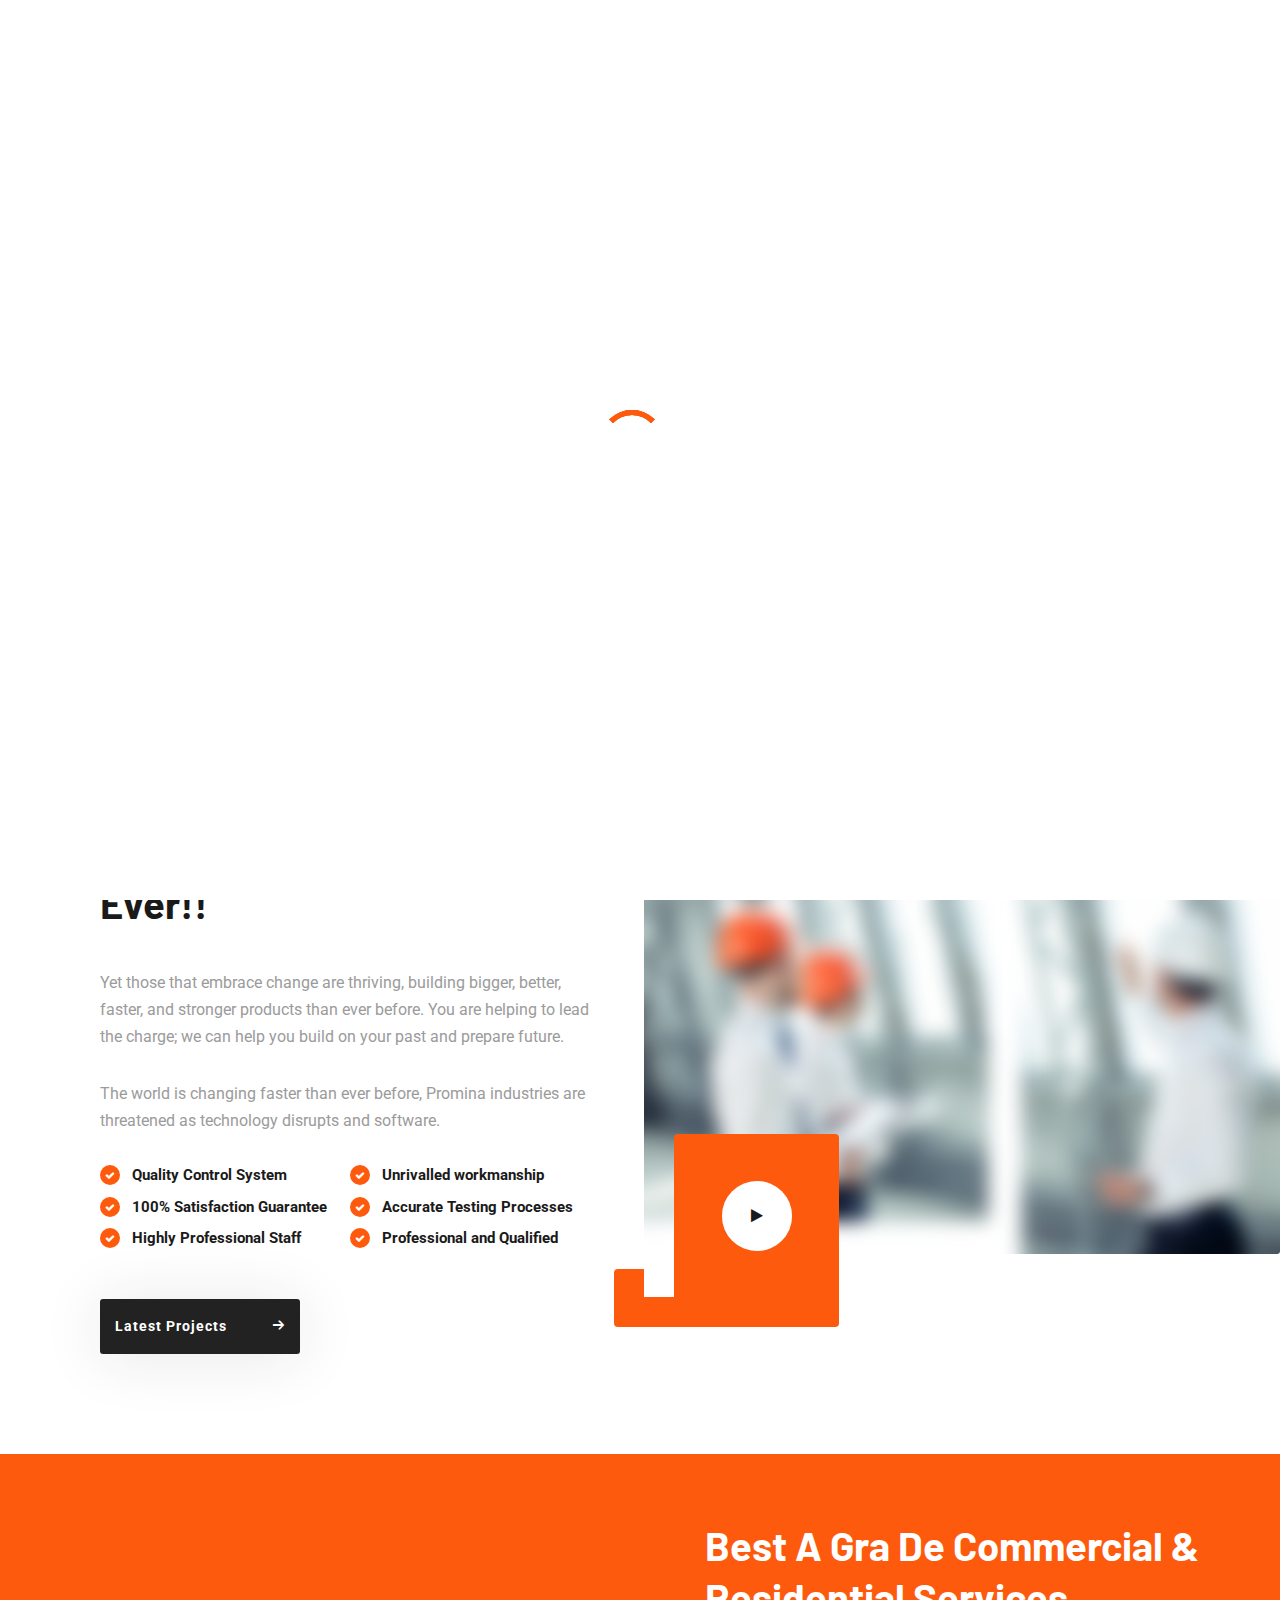
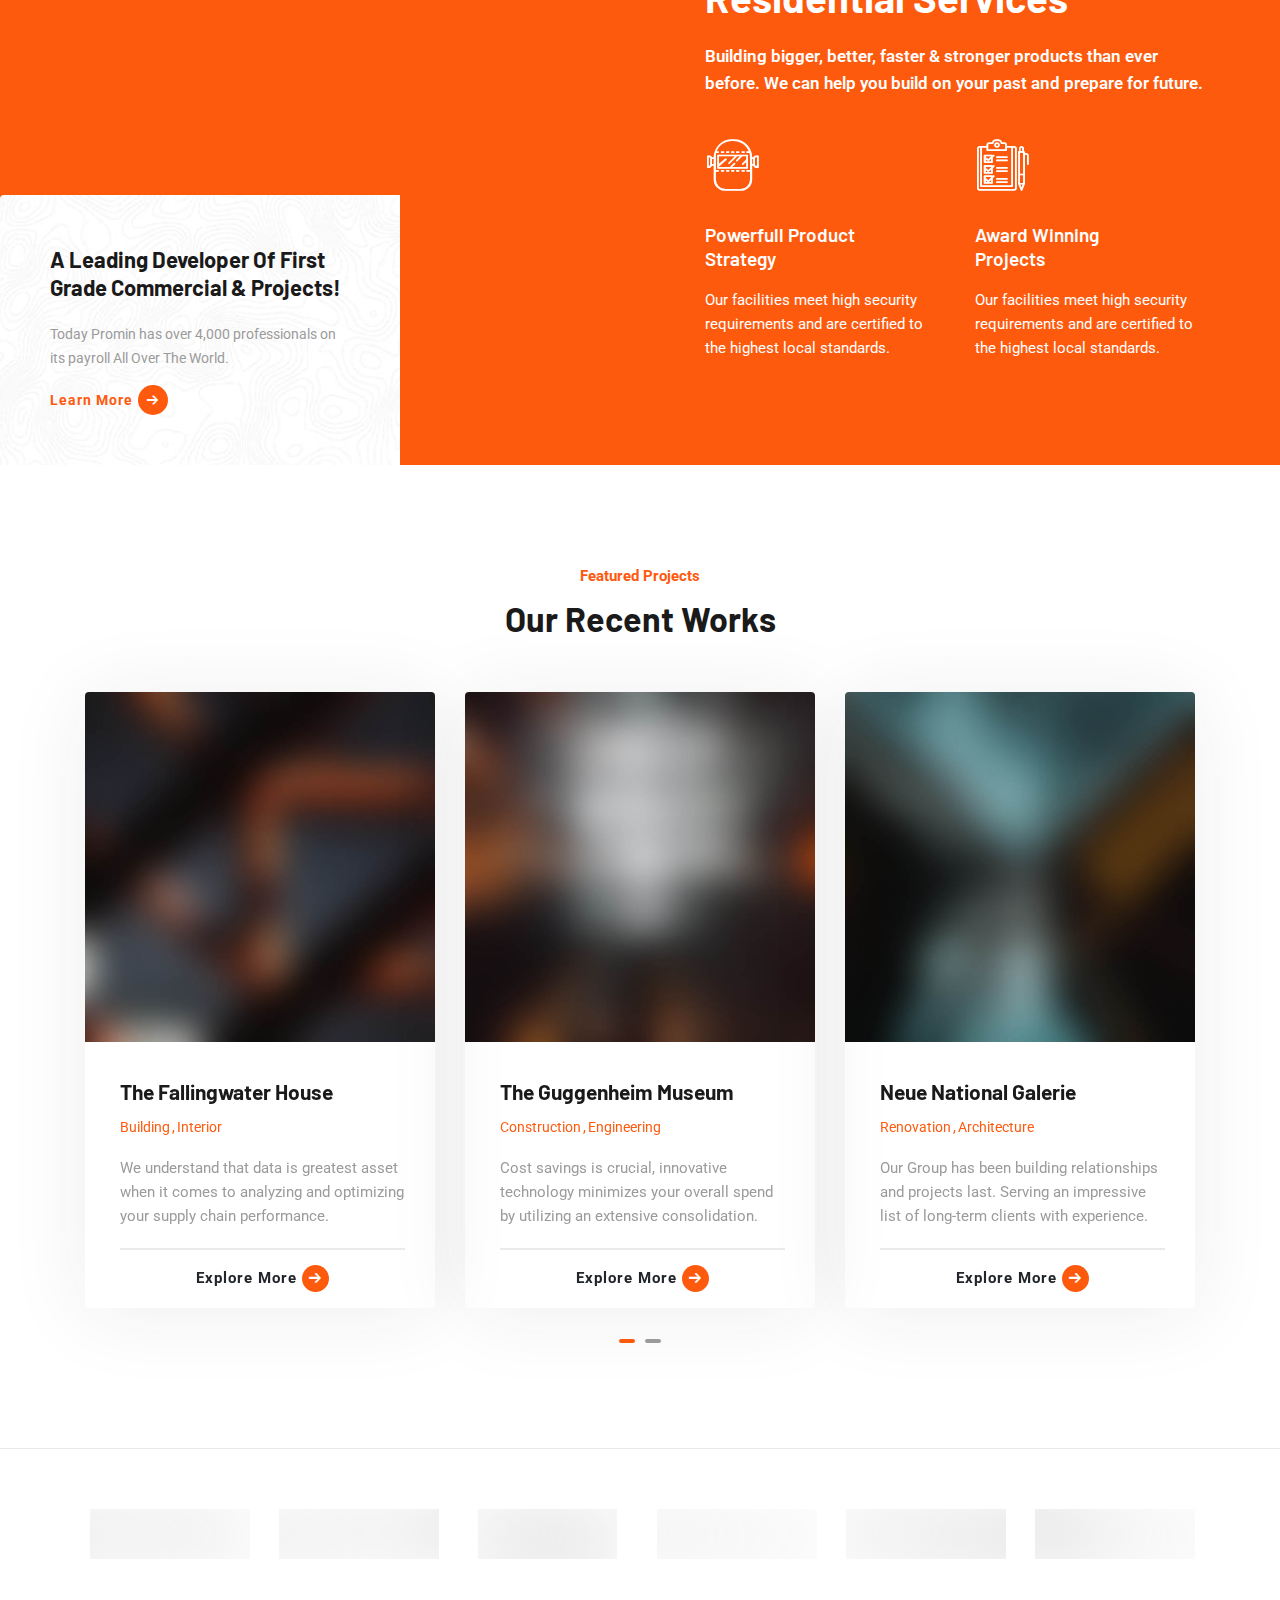
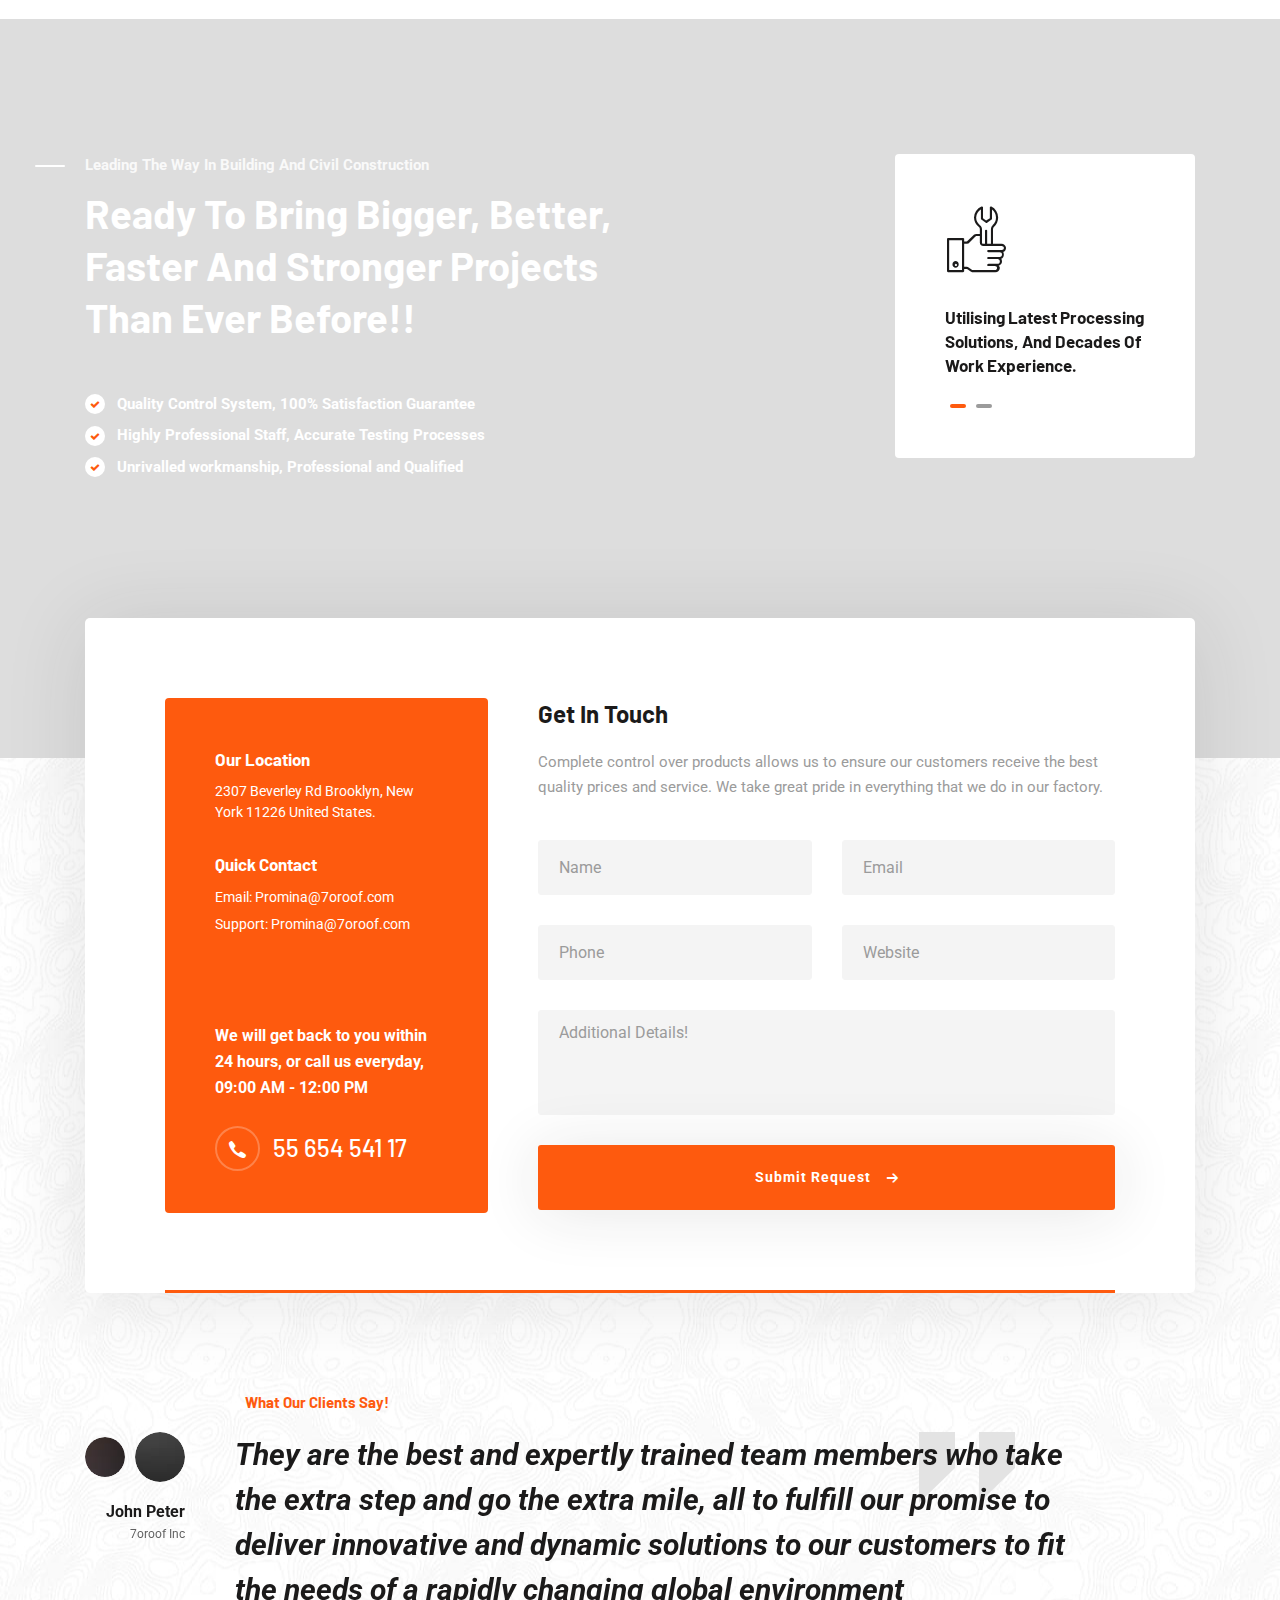
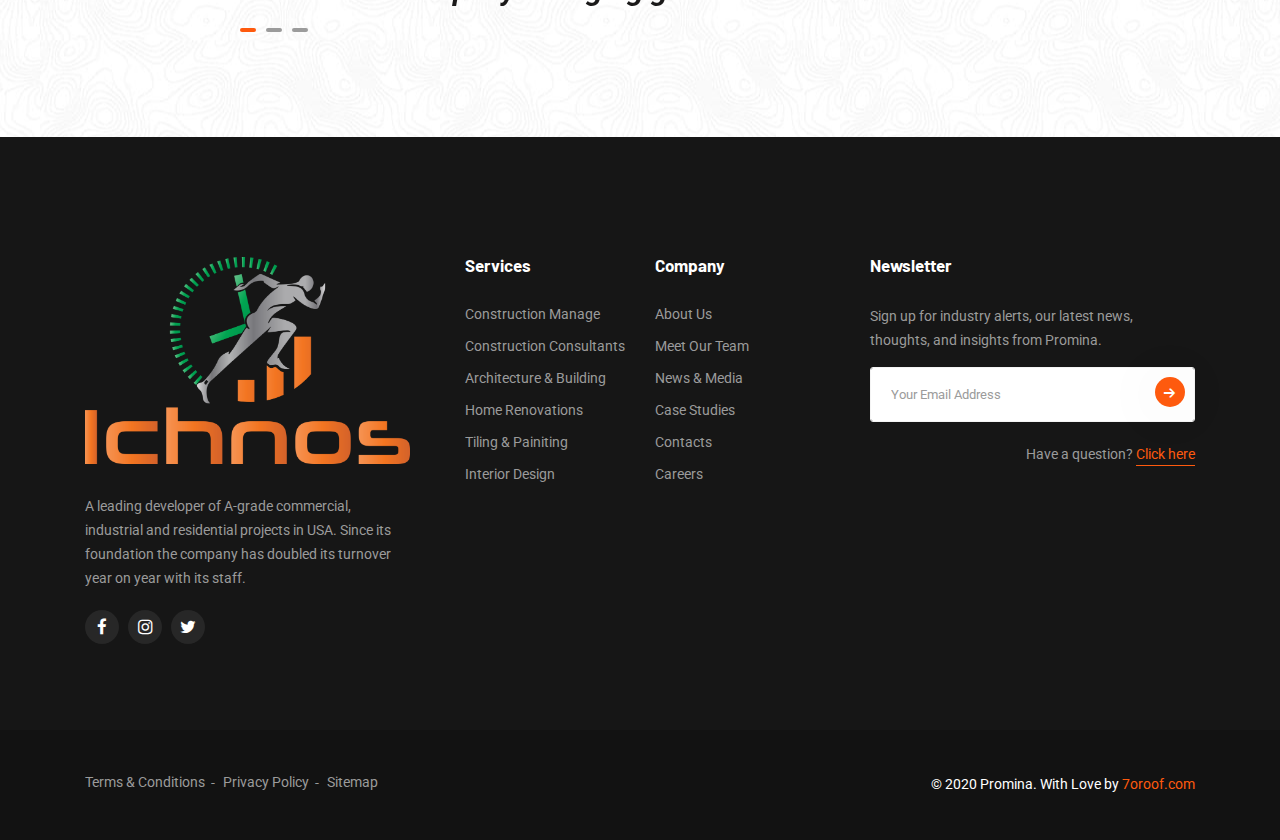
==== about-us.html @ 231f1ce7 "first commit" ====
<!DOCTYPE html>
<html lang="en">

<head>
  <meta charset="UTF-8" />
  <meta name="viewport" content="width=device-width, initial-scale=1.0" />
  <meta http-equiv="X-UA-Compatible" content="ie=edge" />
  <meta name="description" content="Promina - Construction And Building Template">
  <link href="assets/images/favicon/1.png" rel="icon">
  <title>Promina - Construction And Building Template</title>
  <link rel="stylesheet"
    href="https://fonts.googleapis.com/css?family=Barlow:400,500,600,700%7cRoboto:400,500,700&display=swap">
  <link rel="stylesheet" href="assets/css/libraries.css">
  <link rel="stylesheet" href="assets/css/style.css">
</head>

<body>
  <div class="wrapper">
    <div class="preloader">
      <div class="loading"><span></span><span></span><span></span><span></span></div>
    </div><!-- /.preloader -->

    <!-- =========================
        Header
    =========================== -->
    <header class="header header-transparent header-layout1">
      <nav class="navbar navbar-expand-lg sticky-navbar">
        <div class="container-fluid">
          <a class="navbar-brand" href="index.html">
            <img src="assets/images/logo/ichnos-png.png" class="logo-light" alt="logo" style="width:146px;height:70px">
            <img src="assets/images/logo/ichnos-png.png" class="logo-dark" alt="logo" style="width:146px;height:70px">
          </a>
          <button class="navbar-toggler" type="button">
            <span class="menu-lines"><span></span></span>
          </button>
          <div class="collapse navbar-collapse" id="mainNavigation">
            <ul class="navbar-nav">
              <li class="nav__item with-dropdown">
                <a href="index.html" class="dropdown-toggle nav__item-link">Home</a>
                <i class="fa fa-angle-down" data-toggle="dropdown"></i>
                <ul class="dropdown-menu">
                  <li class="nav__item"><a href="index.html" class="nav__item-link">Home Moderm</a></li>
                  <!-- /.nav-item -->
                  <li class="nav__item"><a href="home-classic.html" class="nav__item-link">Home classic</a></li>
                  <!-- /.nav-item -->
                  <li class="nav__item"><a href="home-architecture.html" class="nav__item-link">Home Architecture</a>
                  </li>
                  <!-- /.nav-item -->
                </ul><!-- /.dropdown-menu -->
              </li><!-- /.nav-item -->
              <li class="nav__item with-dropdown">
                <a href="about-us.html" class="dropdown-toggle nav__item-link active">Company</a>
                <i class="fa fa-angle-down" data-toggle="dropdown"></i>
                <ul class="dropdown-menu">
                  <li class="nav__item"><a href="about-us.html" class="nav__item-link">About Us</a></li>
                  <!-- /.nav-item -->
                 
                  <!-- /.nav-item -->
                </ul><!-- /.dropdown-menu -->
              </li><!-- /.nav-item -->
              <li class="nav__item with-dropdown">
                <a href="services.html" class="dropdown-toggle nav__item-link">Services</a>
                <i class="fa fa-angle-down" data-toggle="dropdown"></i>
                <ul class="dropdown-menu">
                  <li class="nav__item"><a href="services-single-service.html" class="nav__item-link">Construction
                      Manage</a></li>
                  <!-- /.nav-item -->
                  <li class="nav__item"><a href="services-single-service.html" class="nav__item-link">Construction
                      Consultants</a></li>
                  <!-- /.nav-item -->
                  <li class="nav__item"><a href="services-single-service.html" class="nav__item-link">Architecture &
                      Building</a></li>
                  <!-- /.nav-item -->
                  <li class="nav__item"><a href="services-single-service.html" class="nav__item-link">Home
                      Renovations</a></li>
                  <!-- /.nav-item -->
                  <li class="nav__item"><a href="services-single-service.html" class="nav__item-link">Tiling &
                      Painiting</a></li>
                  <!-- /.nav-item -->
                  <li class="nav__item"><a href="services-single-service.html" class="nav__item-link">Interior
                      Design</a></li>
                  <!-- /.nav-item -->
                </ul><!-- /.dropdown-menu -->
              </li><!-- /.nav-item -->
              <li class="nav__item with-dropdown">
                <a href="projects-grid.html" class="dropdown-toggle nav__item-link">Projects</a>
                <i class="fa fa-angle-down" data-toggle="dropdown"></i>
                <ul class="dropdown-menu">
                  <li class="nav__item"><a href="projects-grid.html" class="nav__item-link">projects grid</a></li>
                  <!-- /.nav-item -->
                  <li class="nav__item"><a href="projects-standard.html" class="nav__item-link">projects standard</a>
                  </li><!-- /.nav-item -->
                  <li class="nav__item"><a href="projects-carousel.html" class="nav__item-link">projects carousel</a>
                  </li><!-- /.nav-item -->
                  <li class="nav__item"><a href="projects-single-project.html" class="nav__item-link">projects
                      single</a></li><!-- /.nav-item -->
                </ul><!-- /.dropdown-menu -->
              </li><!-- /.nav-item -->
              <li class="nav__item with-dropdown">
                <a href="blog.html" class="dropdown-toggle nav__item-link">News & Media</a>
                <i class="fa fa-angle-down" data-toggle="dropdown"></i>
                <ul class="dropdown-menu">
                  <li class="nav__item">
                    <a href="blog.html" class="nav__item-link">Blog Grid</a>
                  </li><!-- /.nav-item -->
                  <li class="nav__item">
                    <a href="blog-single-post.html" class="nav__item-link">Single Blog Post</a>
                  </li><!-- /.nav-item -->
                </ul><!-- /.dropdown-menu -->
              </li><!-- /.nav-item -->
              <li class="nav__item">
                <a href="contacs.html" class="nav__item-link">Contacts</a>
              </li><!-- /.nav-item -->
              
            </ul><!-- /.navbar-nav -->
          </div><!-- /.navbar-collapse -->
          <div class="contact__number d-flex align-items-center">
            <i class="icon-phone"></i>
            <a href="tel:5565454117">55 654 541 17</a>
          </div><!-- /.contact__numbr -->
        </div><!-- /.container -->
      </nav><!-- /.navabr -->
    </header><!-- /.Header -->

    <!-- ========================
       page title 
    =========================== -->
    <section class="page-title page-title-layout1 bg-overlay bg-overlay-2 bg-parallax">
      <div class="bg-img"><img src="assets/images/page-titles/1.jpg" alt="background"></div>
      <div class="container">
        <div class="row">
          <div class="col-sm-12 col-md-12 col-lg-12 col-xl-6">
            <span class="pagetitle__subheading">World's Leading Industry Corporation!</span>
            <h1 class="pagetitle__heading">Best A Grade Commercial & Residential Services</h1>
            <a href="projects-grid.html" class="btn btn__white btn__bordered btn__icon">
              <span>Latest Projects</span><i class="icon-arrow-right"></i>
            </a>
          </div><!-- /.col-xl-6 -->
        </div><!-- /.row -->
      </div><!-- /.container -->
    </section><!-- /.page-title -->

    <!-- ========================
      About Layout 2
    =========================== -->
    <section class="about-layout2">
      <div class="container-fluid">
        <div class="row">
          <div class="text-block">
            <div class="heading-layout2 mb-30">
              <span class="heading__subtitle">Leading The Way In Building And Civil Construction</span>
              <h2 class="heading__title">Bigger, Better, Faster And Stronger Projects Than Ever!!</h2>
              <p class="heading__desc mb-30 mt-40">Yet those that embrace change are thriving, building bigger, better,
                faster, and
                stronger products than ever before. You are helping to lead the charge; we can help you build on your
                past and prepare future.</p>
              <p class="heading__desc">The world is changing faster than ever before, Promina industries are
                threatened
                as technology disrupts and software.</p>
            </div><!-- /heading -->
            <ul class="list-items list-unstyled mb-40">
              <li>Quality Control System</li>
              <li>Unrivalled workmanship</li>
              <li>100% Satisfaction Guarantee</li>
              <li>Accurate Testing Processes</li>
              <li>Highly Professional Staff</li>
              <li>Professional and Qualified</li>
            </ul>
            <a href="projects-grid.html" class="btn btn__secondary btn__icon">
              <span>Latest Projects</span><i class="icon-arrow-right"></i>
            </a>
          </div><!-- /.col-xl-7 -->
          <div class="imgs-block mt-50">
            <div class="about__img">
              <img src="assets/images/about/2.png" alt="about" class="img-fluid w-100">
            </div><!-- /.about-img -->
            <div class="video__box">
              <a class="video__btn video__btn-white popup-video" href="https://www.youtube.com/watch?v=-Op6Biqn6eA">
                <div class="video__player">
                  <span class="video__player-animation"></span>
                  <span class="video__player-animation video__player-animation-2"></span>
                  <i class="fa fa-play"></i>
                </div>
              </a>
            </div><!-- /.video__box -->
          </div><!-- /.col-xl-5 -->
        </div><!-- /.row -->
      </div><!-- /.container -->
    </section><!-- /.About Layout 2 -->

    <!-- =========================
       Banner layout 1
      =========================== -->
    <section class="banner-layout1 p-0">
      <div class="container-fluid col-padding-0 bg-theme">
        <div class="row">
          <div class="col-sm-12 col-md-12 col-lg-6 background-banner">
            <div class="bg-img"><img src="assets/images/banners/1.jpg" alt="background"></div>
            <div class="cta__banner">
              <div class="bg-img"><img src="assets/images/backgrounds/1.jpg" alt="background"></div>
              <h5 class="cta__title">A Leading Developer Of First
                Grade Commercial & Projects! </h5>
              <p class="cta__desc">Today Promin has over 4,000 professionals on its payroll All Over The World.</p>
              <a href="#" class="btn btn__primary btn__link">
                <span>Learn More</span> <i class="icon-arrow-right"></i>
              </a>
            </div><!-- /.cta__banner -->
          </div><!-- /.col-lg-6 -->
          <div class="col-sm-12 col-md-12 col-lg-6">
            <div class="inner-padding">
              <div class="heading-layout2 heading-light mb-40">
                <h2 class="heading__title">Best A Gra de Commercial & Residential Services</h2>
                <p class="heading__desc">Building bigger, better, faster & stronger products than ever before. We can
                  help you build on your past and prepare for future.</p>
              </div><!-- /.heading -->
              <div class="row fancybox-light">
                <!-- fancybox item #1 -->
                <div class="col-sm-6 col-md-6 col-lg-6">
                  <div class="fancybox-item">
                    <div class="fancybox__icon">
                      <i class="icon-welding"></i>
                    </div><!-- /.fancybox-icon -->
                    <div class="fancybox__content">
                      <h4 class="fancybox__title">Powerfull Product<br> Strategy</h4>
                      <p class="fancybox__desc">Our facilities meet high security requirements and are certified to the
                        highest local standards.</p>
                    </div><!-- /.fancybox-content -->
                  </div><!-- /.fancybox-item -->
                </div><!-- /.col-lg-6 -->
                <!-- fancybox item #2 -->
                <div class="col-sm-6 col-md-6 col-lg-6">
                  <div class="fancybox-item">
                    <div class="fancybox__icon">
                      <i class="icon-checklist"></i>
                    </div><!-- /.fancybox-icon -->
                    <div class="fancybox__content">
                      <h4 class="fancybox__title">Award Winning <br>Projects </h4>
                      <p class="fancybox__desc">Our facilities meet high security requirements and are certified to the
                        highest local standards.</p>
                    </div><!-- /.fancybox-content -->
                  </div><!-- /.fancybox-item -->
                </div><!-- /.col-lg-6 -->
              </div><!-- /.row -->
            </div>
          </div><!-- /.col-lg-6 -->
        </div><!-- /.row -->
      </div><!-- /.container -->
    </section><!-- /.Banner layout 1 -->

    <!-- =========================== 
      portfolio standard carousel
    ============================= -->
    <section class="portfolio-standard portfolio-standard-carousel">
      <div class="container">
        <div class="row">
          <div class="col-sm-12 col-md-12 col-lg-6 offset-lg-3">
            <div class="heading text-center mb-50">
              <span class="heading__subtitle">Featured Projects</span>
              <h2 class="heading__title">Our Recent Works</h2>
            </div><!-- /.heading -->
          </div><!-- /.col-lg-6 -->
        </div>
        <div class="row">
          <div class="col-sm-12 col-md-12 col-lg-12">
            <div class="slick-carousel"
              data-slick='{"slidesToShow": 3, "slidesToScroll": 3, "arrows": false, "dots": true, "responsive": [ {"breakpoint": 992, "settings": {"slidesToShow": 2}}, {"breakpoint": 767, "settings": {"slidesToShow": 2}}, {"breakpoint": 480, "settings": {"slidesToShow": 1}}]}'>
              <!-- portfolio item #1 -->
              <div class="portfolio-item">
                <div class="portfolio__img">
                  <img src="assets/images/portfolio/grid/1.jpg" alt="portfolio img">
                </div><!-- /.portfolio-img -->
                <div class="portfolio__content">
                  <h4 class="portfolio__title"><a href="#">The Fallingwater House</a></h4>
                  <div class="portfolio__cat">
                    <a href="#">Building</a><a href="#">Interior</a>
                  </div><!-- /.portfolio-cat -->
                  <p class="portfolio__desc">We understand that data is greatest asset when it comes to analyzing and
                    optimizing your supply chain performance.</p>
                  <a href="projects-single-project.html" class="btn btn__loadMore"><span>Explore More</span><i
                      class="icon-arrow-right"></i></a>
                </div><!-- /.portfolio-content -->
              </div><!-- /.portfolio-item -->
              <!-- portfolio item #2 -->
              <div class="portfolio-item">
                <div class="portfolio__img">
                  <img src="assets/images/portfolio/grid/2.jpg" alt="portfolio img">
                </div><!-- /.portfolio-img -->
                <div class="portfolio__content">
                  <h4 class="portfolio__title"><a href="#">The Guggenheim Museum</a></h4>
                  <div class="portfolio__cat">
                    <a href="#">Construction</a><a href="#">Engineering</a>
                  </div><!-- /.portfolio-cat -->
                  <p class="portfolio__desc">Cost savings is crucial, innovative technology minimizes your overall spend
                    by utilizing an extensive consolidation.</p>
                  <a href="projects-single-project.html" class="btn btn__loadMore"><span>Explore More</span><i
                      class="icon-arrow-right"></i></a>
                </div><!-- /.portfolio-content -->
              </div><!-- /.portfolio-item -->
              <!-- portfolio item #3 -->
              <div class="portfolio-item">
                <div class="portfolio__img">
                  <img src="assets/images/portfolio/grid/3.jpg" alt="portfolio img">
                </div><!-- /.portfolio-img -->
                <div class="portfolio__content">
                  <h4 class="portfolio__title"><a href="#">Neue National Galerie</a></h4>
                  <div class="portfolio__cat">
                    <a href="#">Renovation</a><a href="#">Architecture</a>
                  </div><!-- /.portfolio-cat -->
                  <p class="portfolio__desc">Our Group has been building relationships and projects last. Serving an
                    impressive list of long-term clients with experience.</p>
                  <a href="projects-single-project.html" class="btn btn__loadMore"><span>Explore More</span><i
                      class="icon-arrow-right"></i></a>
                </div><!-- /.portfolio-content -->
              </div><!-- /.portfolio-item -->
              <!-- portfolio item #4 -->
              <div class="portfolio-item">
                <div class="portfolio__img">
                  <img src="assets/images/portfolio/grid/4.jpg" alt="portfolio img">
                </div><!-- /.portfolio-img -->
                <div class="portfolio__content">
                  <h4 class="portfolio__title"><a href="#">Sagrada Familia</a></h4>
                  <div class="portfolio__cat">
                    <a href="#">Construstion</a><a href="#">Cuilding</a>
                  </div><!-- /.portfolio-cat -->
                  <p class="portfolio__desc">Cost savings is crucial, innovative technology minimizes your overall spend
                    by utilizing an extensive consolidation.</p>
                  <a href="projects-single-project.html" class="btn btn__loadMore"><span>Explore More</span><i
                      class="icon-arrow-right"></i></a>
                </div><!-- /.portfolio-content -->
              </div><!-- /.portfolio-item -->
              <!-- portfolio item #5 -->
              <div class="portfolio-item">
                <div class="portfolio__img">
                  <img src="assets/images/portfolio/grid/5.jpg" alt="portfolio img">
                </div><!-- /.portfolio-img -->
                <div class="portfolio__content">
                  <h4 class="portfolio__title"><a href="#">Heydar Aliyev Center</a></h4>
                  <div class="portfolio__cat">
                    <a href="#">Engineering</a><a href="#">Renovation</a>
                  </div><!-- /.portfolio-cat -->
                  <p class="portfolio__desc">Our Group has been building relationships and projects last. Serving an
                    impressive list of long-term clients with experience.</p>
                  <a href="projects-single-project.html" class="btn btn__loadMore"><span>Explore More</span><i
                      class="icon-arrow-right"></i></a>
                </div><!-- /.portfolio-content -->
              </div><!-- /.portfolio-item -->
              <!-- portfolio item #6 -->
              <div class="portfolio-item">
                <div class="portfolio__img">
                  <img src="assets/images/portfolio/grid/6.jpg" alt="portfolio img">
                </div><!-- /.portfolio-img -->
                <div class="portfolio__content">
                  <h4 class="portfolio__title"><a href="#">Cathedral of Brasilia</a></h4>
                  <div class="portfolio__cat">
                    <a href="#">Building</a><a href="#">Modern</a>
                  </div><!-- /.portfolio-cat -->
                  <p class="portfolio__desc">We understand that data is greatest asset when it comes to analyzing and
                    optimizing your supply chain performance.</p>
                  <a href="projects-single-project.html" class="btn btn__loadMore"><span>Explore More</span><i
                      class="icon-arrow-right"></i></a>
                </div><!-- /.portfolio-content -->
              </div><!-- /.portfolio-item -->
            </div><!-- /.slick-carousel -->
          </div><!-- /.col-lg-12 -->
        </div><!-- /.row -->
      </div><!-- /.container -->
    </section><!-- /.portfolio standard carousel -->

    <!-- =====================
         Clients
      ======================== -->
    <section class="clients border-top">
      <div class="container">
        <div class="row">
          <div class="col-sm-12 col-md-12 col-lg-12">
            <div class="slick-carousel"
              data-slick='{"slidesToShow": 6, "arrows": false, "dots": false, "autoplay": true,"autoplaySpeed": 2000, "infinite": true, "responsive": [ {"breakpoint": 992, "settings": {"slidesToShow": 4}}, {"breakpoint": 767, "settings": {"slidesToShow": 3}}, {"breakpoint": 480, "settings": {"slidesToShow": 2}}]}'>
              <div class="client">
                <a href="#"><img src="assets/images/clients/1.png" alt="client"></a>
              </div><!-- /.client -->
              <div class="client">
                <a href="#"><img src="assets/images/clients/2.png" alt="client"></a>
              </div><!-- /.client -->
              <div class="client">
                <a href="#"><img src="assets/images/clients/3.png" alt="client"></a>
              </div><!-- /.client -->
              <div class="client">
                <a href="#"><img src="assets/images/clients/4.png" alt="client"></a>
              </div><!-- /.client -->
              <div class="client">
                <a href="#"><img src="assets/images/clients/5.png" alt="client"></a>
              </div><!-- /.client -->
              <div class="client">
                <a href="#"><img src="assets/images/clients/6.png" alt="client"></a>
              </div><!-- /.client -->
              <div class="client">
                <a href="#"><img src="assets/images/clients/3.png" alt="client"></a>
              </div><!-- /.client -->
              <div class="client">
                <a href="#"><img src="assets/images/clients/4.png" alt="client"></a>
              </div><!-- /.client -->
            </div><!-- /.carousel -->
          </div><!-- /.col-lg-12 -->
        </div><!-- /.row -->
      </div><!-- /.container -->
    </section><!-- /.clients -->

    <!-- =========================
       Banner layout 2
      =========================== -->
    <section class="banner-layout2 bg-overlay bg-parallax">
      <div class="bg-img"><img src="assets/images/banners/3.jpg" alt="background"></div>
      <div class="container">
        <div class="row">
          <div class="col-sm-12 col-md-12 col-lg-6">
            <div class="heading-layout2 heading-light mb-50">
              <span class="heading__subtitle">Leading The Way In Building And Civil Construction</span>
              <h2 class="heading__title">Ready to Bring Bigger, Better, Faster And Stronger Projects Than Ever Before!!
              </h2>
            </div><!-- /.heading -->
            <ul class="list-items list-items-white list-unstyled mb-40">
              <li>Quality Control System, 100% Satisfaction Guarantee</li>
              <li>Highly Professional Staff, Accurate Testing Processes</li>
              <li>Unrivalled workmanship, Professional and Qualified</li>
            </ul>
          </div><!-- /.col-lg-6 -->
          <div class="col-sm-12 col-md-12 col-lg-6">
            <div class="info-slider-wrapper d-flex justify-content-end">
              <div class="info__slider">
                <div class="slick-carousel" data-slick='{"slidesToShow": 1, "arrows": false, "dots": true}'>
                  <div class="info__slider-item">
                    <div class="info__slider-icon"><i class="icon-wrench5"></i></div>
                    <h5 class="info__slider-title">Utilising latest processing solutions, and decades of work
                      experience.</h5>
                  </div><!-- /.info__slider-item -->
                  <div class="info__slider-item">
                    <div class="info__slider-icon"><i class="icon-wheelbarrow"></i></div>
                    <h5 class="info__slider-title">Designing, construction, planning & infrastructures management
                      such.</h5>
                  </div><!-- /.info__slider-item -->
                </div>
              </div><!-- /.info__slider -->
            </div>
          </div><!-- /.col-lg-6 -->
        </div><!-- /.row -->
      </div><!-- /.container -->
    </section><!-- /.Banner layout 2 -->

    <div>
      <div class="bg-img background-size-auto"><img src="assets/images/backgrounds/1.jpg" alt="background"></div>

      <!-- ==========================
        contact layout 2
    =========================== -->
      <section class="contact-layout2 p-0">
        <div class="container">
          <div class="row">
            <div class="col-sm-12 col-md-12 col-lg-12">
              <div class="contact-panel mt--140">
                <div class="contact__panel-info">
                  <div class="contact__panel-info-top">
                    <div class="contact-info-box">
                      <h4 class="contact__info-box-title">Our Location</h4>
                      <ul class="contact__info-list list-unstyled">
                        <li>2307 Beverley Rd Brooklyn, New York 11226 United States.</li>
                      </ul><!-- /.contact__info-list -->
                    </div><!-- /.contact-info-box -->
                    <div class="contact-info-box">
                      <h4 class="contact__info-box-title">Quick Contact</h4>
                      <ul class="contact__info-list list-unstyled">
                        <li>Email: <a href="mailto:Promina@7oroof.com">Promina@7oroof.com</a></li>
                        <li>Support: <a href="mailto:Promina@7oroof.com">Promina@7oroof.com</a></li>
                      </ul><!-- /.contact__info-list -->
                    </div><!-- /.contact-info-box -->
                  </div><!-- /.contact__panel-info-top -->
                  <div class="contact__panel-info-bottom">
                    <strong class="contact__panel-info-title">We will get back to you within 24 hours, or call us
                      everyday, 09:00 AM - 12:00 PM</strong>
                    <div class="contact__number d-flex align-items-center">
                      <i class="icon-phone"></i>
                      <a href="tel:5565454117">55 654 541 17</a>
                    </div>
                  </div><!-- /.contact__panel-info-bottom -->
                </div><!-- /.contact__panel-info -->
                <form method="post" action="assets/php/contact.php" id="contactForm" class="contact__panel-form">
                  <div class="row">
                    <div class="col-sm-12">
                      <h4 class="contact__panel-title">Get In Touch</h4>
                      <p class="contact__panel-desc mb-40">Complete control over products allows us to ensure our
                        customers receive the best quality prices and service. We take great pride in everything that we
                        do in our factory.</p>
                    </div>
                    <div class="col-sm-6 col-md-6 col-lg-6">
                      <div class="form-group">
                        <input type="text" class="form-control" placeholder="Name" id="contact-name" name="contact-name"
                          required>
                      </div>
                    </div><!-- /.col-lg-6 -->
                    <div class="col-sm-6 col-md-6 col-lg-6">
                      <div class="form-group">
                        <input type="email" class="form-control" placeholder="Email" id="contact-email"
                          name="contact-email" required>
                      </div>
                    </div><!-- /.col-lg-6 -->
                    <div class="col-sm-6 col-md-6 col-lg-6">
                      <div class="form-group">
                        <input type="text" class="form-control" placeholder="Phone" id="contact-Phone"
                          name="contact-phone" required>
                      </div>
                    </div><!-- /.col-lg-6 -->
                    <div class="col-sm-6 col-md-6 col-lg-6">
                      <div class="form-group">
                        <input type="text" class="form-control" placeholder="Website" id="contact-subject"
                          name="contact-subject" required>
                      </div>
                    </div><!-- /.col-lg-6 -->
                    <div class="col-sm-12 col-md-12 col-lg-12">
                      <div class="form-group">
                        <textarea class="form-control" placeholder="Additional Details!" placeholder="Message"
                          id="contact-messgae" name="contact-messgae" required></textarea>
                      </div>
                    </div><!-- /.col-lg-12 -->
                    <div class="col-sm-12 col-md-12 col-lg-12">
                      <button type="submit" class="btn btn__primary btn__block  btn__lg">
                        <span class="mx-2">Submit Request</span><i class="icon-arrow-right mx-2"></i>
                      </button>
                      <div class="contact-result"></div>
                    </div><!-- /.col-lg-12 -->
                  </div><!-- /.row -->
                </form>
              </div><!-- /.contact__panel -->
            </div><!-- /.col-lg-12 -->
          </div><!-- /.row -->
        </div><!-- /.container -->
      </section><!-- /.contact layout 2 -->

      <!-- ========================= 
      Testimonials layout 1
   =========================  -->
      <section class="testimonials testimonials-layout1">
        <div class="container">
          <div class="row">
            <div class="col-sm-12 col-md-12 col-lg-12">
              <div class="heading">
                <h2 class="heading__title color-theme">What Our Clients Say!</h2>
              </div><!-- /.heading -->
            </div><!-- /.col-lg-6 -->
          </div><!-- /.row -->
          <div class="row">
            <div class="col-sm-12 col-md-12 col-lg-12">
              <div class="testimonials-wrapper">
                <div class="slider-nav">
                  <div class="slick__nav-item">
                    <span class="testimonial__thumb">
                      <img src="assets/images/testimonials/thumbs/1.jpg" alt="author thumb">
                    </span><!-- /.testimonial-thumb -->
                    <span class="testimonial__meta">
                      <span class="testimonial__meta-title">John Peter</span>
                      <span class="testimonial__meta-desc">7oroof Inc</span>
                    </span><!-- /.testimonial-meta -->
                  </div>
                  <div class="slick__nav-item">
                    <span class="testimonial__thumb">
                      <img src="assets/images/testimonials/thumbs/2.jpg" alt="author thumb">
                    </span><!-- /.testimonial-thumb -->
                    <span class="testimonial__meta">
                      <span class="testimonial__meta-title">Sami Wade</span>
                      <span class="testimonial__meta-desc">Trustry</span>
                    </span><!-- /.testimonial-meta -->
                  </div>
                  <div class="slick__nav-item">
                    <span class="testimonial__thumb">
                      <img src="assets/images/testimonials/thumbs/3.jpg" alt="author thumb">
                    </span><!-- /.testimonial-thumb -->
                    <span class="testimonial__meta">
                      <span class="testimonial__meta-title">Sami Wade</span>
                      <span class="testimonial__meta-desc">Trustry</span>
                    </span><!-- /.testimonial-meta -->
                  </div>
                </div><!-- /.slcik-nav -->
                <div class="slider-with-navs">
                  <!-- Testimonial #1 -->
                  <div class=" testimonial-item">
                    <div class="testimonial__content">
                      <p class="testimonial__desc">They are the best and expertly trained team members who take the
                        extra step and go the extra mile, all to fulfill our promise to deliver innovative and dynamic
                        solutions to our customers to fit the needs of a rapidly changing global environment</p>
                    </div><!-- /.testimonial-content -->
                  </div><!-- /. testimonial-item -->
                  <!-- Testimonial #2 -->
                  <div class=" testimonial-item">
                    <div class="testimonial__content">
                      <p class="testimonial__desc">All to fulfill our promise to deliver innovative and dynamic
                        solutions to our customers to fit the needs of a rapidly changing global environment. They are
                        the best
                        and expertly trained team members who take the extra step and go the extra mile.</p>
                    </div><!-- /.testimonial-content -->
                  </div><!-- /. testimonial-item -->
                  <!-- Testimonial #3 -->
                  <div class=" testimonial-item">
                    <div class="testimonial__content">
                      <p class="testimonial__desc">They are the best and expertly trained team members who take the
                        extra step and go the extra mile, all to fulfill our promise to deliver innovative and dynamic
                        solutions to our customers to fit the needs of a rapidly changing global environment.</p>
                    </div><!-- /.testimonial-content -->
                  </div><!-- /. testimonial-item -->
                </div>
              </div>
            </div><!-- /.col-lg-12 -->
          </div><!-- /.row -->
        </div><!-- /.container -->
      </section><!-- /.testimonials 1 -->

    </div>

    <!-- ========================
      Footer
    ========================== -->
    <footer class="footer">
      <div class="footer-top">
        <div class="container">
          <div class="row">
            <div class="col-sm-12 col-md-6 col-lg-3 col-xl-4 footer__widget footer__widget-about">
              <div class="footer__widget-content">
                <img src="assets/images/logo/ichnos-png.png" alt="logo" class="mb-30">
                <p class="mb-20">A leading developer of A-grade commercial, industrial and residential projects in USA.
                  Since its foundation the company has doubled its turnover year on year with its staff.</p>
                <ul class="social__icons list-unstyled">
                  <li><a href="#"><i class="fa fa-facebook"></i></a></li>
                  <li><a href="#"><i class="fa fa-instagram"></i></a></li>
                  <li><a href="#"><i class="fa fa-twitter"></i></a></li>
                </ul><!-- /.social-icons -->
              </div>
            </div><!-- /.col-xl-4 -->
            <div class="col-6 col-sm-6 col-md-6 col-lg-2 col-xl-2 footer__widget footer__widget-nav">
              <h6 class="footer__widget-title">Services</h6>
              <div class="footer__widget-content">
                <nav>
                  <ul class="list-unstyled">
                    <li><a href="#">Construction Manage</a></li>
                    <li><a href="#">Construction Consultants</a></li>
                    <li><a href="#">Architecture & Building</a></li>
                    <li><a href="#">Home Renovations</a></li>
                    <li><a href="#">Tiling & Painiting</a></li>
                    <li><a href="#">Interior Design</a></li>
                  </ul>
                </nav>
              </div><!-- /.footer-widget-content -->
            </div><!-- /.col-xl-2 -->
            <div class="col-6 col-sm-6 col-md-6 col-lg-2 col-xl-2 footer__widget footer__widget-nav">
              <h6 class="footer__widget-title">Company</h6>
              <div class="footer__widget-content">
                <nav>
                  <ul class="list-unstyled">
                    <li><a href="about-us.html">About Us</a></li>
                    <li><a href="leadership-team.html">Meet Our Team</a></li>
                    <li><a href="blog.html">News & Media</a></li>
                    <li><a href="projects-grid.html">Case Studies</a></li>
                    <li><a href="contacs.html">Contacts</a></li>
                    <li><a href="careers.html">Careers</a></li>
                  </ul>
                </nav>
              </div><!-- /.footer-widget-content -->
            </div><!-- /.col-xl-2 -->
            <div class="col-sm-12 col-md-6 col-lg-4 col-xl-4 footer__widget footer__widget-newsletter">
              <h6 class="footer__widget-title">Newsletter</h6>
              <div class="footer__widget-content">
                <p>Sign up for industry alerts, our latest news, thoughts, and insights from Promina.</p>
                <form class="widget__newsletter-form">
                  <div class="form-group mb-0">
                    <input type="text" class="form-control" placeholder="Your Email Address">
                    <button type="submit" class="btn btn__primary">
                      <i class="icon-arrow-right"></i>
                    </button>
                  </div>
                </form>
              </div><!-- /.footer-widget-content -->
              <p class="text-right footer__more-info mt-20 mb-0">Have a question? <a href="#">Click here</a></p>
            </div><!-- /.col-xl-4 -->
          </div><!-- /.row -->
        </div><!-- /.container -->
      </div><!-- /.footer-top -->
      <div class="footer-bottom">
        <div class="container">
          <div class="row align-items-center">
            <div class="col-sm-12 col-md-12 col-lg-12 d-flex flex-wrap justify-content-between">
              <nav>
                <ul class="footer__copyright-links list-unstyled d-flex flex-wrap mb-0">
                  <li><a href="#">Terms & Conditions </a></li>
                  <li><a href="#">Privacy Policy</a></li>
                  <li><a href="#">Sitemap</a></li>
                </ul>
              </nav>
              <p class="mb-0 color-white"> &copy; 2020 Promina. With Love by
                <a href="http://themeforest.net/user/7oroof">7oroof.com</a>
              </p>
            </div><!-- /.col-lg-12 -->
          </div><!-- /.row -->
        </div><!-- /.container -->
      </div><!-- /.Footer-bottom -->
    </footer><!-- /.Footer -->
    <button id="scrollTopBtn"><i class="fa fa-long-arrow-up"></i></button>

  </div><!-- /.wrapper -->

  <script src="assets/js/jquery-3.5.1.min.js"></script>
  <script src="assets/js/plugins.js"></script>
  <script src="assets/js/main.js"></script>
</body>

</html>
---- assets/css/style.css ----
/*--------------------------
    Project Name: Promina
    Version: 1.0
    Author: 7oorof
    Devloped by: Ahmed Abdallah (a.abdallah999@gmail.com)
    Relase Date: June 2020
---------------------------*/
/*---------------------------
      Table of Contents
    -------------------------

    01- Global Styles
    02- Helper Classes
    03- Background & Colors
    04- Typography
    05- page title 
    06- Buttons
    07- Forms
    08- Tabs
    09- Icons
    10- Breadcrumb
    11- Pagination
    12- Lists
    13- Animations
    14- Header & Navbar 
    15- Accordions
    16- Banners
    17- Footer
    18- Call to Action
    19- Carousel
    20- Slider
    21- Video
    22- Features
    23- Fancybox
    24- portfolio
    25- Team
    26- Testimonials
    27- Clients
    28- Blog
    29- Contact
    30- Pricing
    31- Counters
    32- Sidebar
    33- About
    34- Banners
    35- Careers
    36- Services

----------------------------*/
/*-------------------------- 
      Global Styles
---------------------------*/
body {
  -webkit-font-smoothing: antialiased;
  -moz-osx-font-smoothing: grayscale;
  background-color: #ffffff;
  font-family: "Roboto", sans-serif;
  font-size: 15px;
  color: #9b9b9b;
  overflow-x: hidden;
}

::selection {
  background-color: #fe5a0e;
  color: #ffffff;
}

a {
  color: #fe5a0e;
  -webkit-transition: color 0.3s ease;
  -moz-transition: color 0.3s ease;
  -ms-transition: color 0.3s ease;
  -o-transition: color 0.3s ease;
  transition: color 0.3s ease;
}

a:hover {
  color: #732500;
  text-decoration: none;
}

section {
  position: relative;
  padding-top: 100px;
  padding-bottom: 100px;
}

img {
  max-width: 100%;
}

/*-------------------------
     RESET Default Styles
 --------------------------*/
* {
  outline: none;
}

button {
  border: none;
  padding: 0;
}

button,
button:focus,
.form-control,
.form-control:focus {
  outline: none;
  background-color: transparent;
  -webkit-box-shadow: none;
  -moz-box-shadow: none;
  -ms-box-shadow: none;
  -o-box-shadow: none;
  box-shadow: none;
}

textarea {
  resize: none;
}

select {
  background-color: transparent;
}

@media (min-width: 768px) and (max-width: 1200px) {
  .container {
    max-width: 100%;
  }
}

/*----------------------------
      Helper Classes
----------------------------*/
.col-padding-0>.row {
  margin: 0;
}

.col-padding-0,
.col-padding-0>.row>[class*=col-] {
  padding: 0;
}

.inner-padding {
  padding: 65px;
}

.vertical-align-center {
  position: relative;
  top: 50%;
  -webkit-transform: translateY(-50%);
  -moz-transform: translateY(-50%);
  -ms-transform: translateY(-50%);
  -o-transform: translateY(-50%);
  transform: translateY(-50%);
}

.box-shadow-none {
  box-shadow: none !important;
}

.background-banner {
  min-height: 500px;
}

.width-auto {
  width: auto !important;
}

.fz-13 {
  font-size: 13px !important;
}

.fz-25 {
  font-size: 25px !important;
}

.font-secondary {
  font-family: "Roboto", sans-serif;
}

.lh-1 {
  line-height: 1 !important;
}

.vh-100 {
  height: 100vh !important;
}

.list-inline>li {
  display: inline-block;
}

.align-v {
  display: flex !important;
  align-items: center !important;
}

.align-v-h {
  display: flex !important;
  justify-content: center !important;
  align-items: center !important;
}

.border-top {
  border-top: 1px solid #eaeaea !important;
}

.border-bottom {
  border-bottom: 1px solid #eaeaea !important;
}

@media (min-width: 992px) {
  .col-lg-5th {
    -ms-flex: 0 0 20%;
    flex: 0 0 20%;
    max-width: 20%;
  }
}

.extra-padding {
  padding-bottom: 280px;
}

.z-index-2 {
  z-index: 2;
}

.mt--90 {
  margin-top: -90px;
}

.mt--100 {
  margin-top: -80px;
}

.mt--130 {
  margin-top: -130px;
}

.mt--140 {
  margin-top: -140px;
}

.mt--200 {
  margin-top: -200px;
}

/*  margin Top */
.mt-0 {
  margin-top: 0 !important;
}

.mt-5 {
  margin-top: 5px !important;
}

.mt-10 {
  margin-top: 10px !important;
}

.mt-20 {
  margin-top: 20px !important;
}

.mt-30 {
  margin-top: 30px !important;
}

.mt-40 {
  margin-top: 40px !important;
}

.mt-50 {
  margin-top: 50px !important;
}

.mt-60 {
  margin-top: 60px !important;
}

.mt-70 {
  margin-top: 70px !important;
}

.mt-80 {
  margin-top: 80px !important;
}

.mt-90 {
  margin-top: 90px !important;
}

.mt-100 {
  margin-top: 100px !important;
}

.mt-120 {
  margin-top: 120px !important;
}

/* Margin Bottom */
.mb-0 {
  margin-bottom: 0 !important;
}

.mb-5 {
  margin-bottom: 5px !important;
}

.mb-10 {
  margin-bottom: 10px !important;
}

.mb-20 {
  margin-bottom: 20px !important;
}

.mb-25 {
  margin-bottom: 25px !important;
}

.mb-30 {
  margin-bottom: 30px !important;
}

.mb-40 {
  margin-bottom: 40px !important;
}

.mb-45 {
  margin-bottom: 45px !important;
}

.mb-50 {
  margin-bottom: 50px !important;
}

.mb-60 {
  margin-bottom: 60px !important;
}

.mb-70 {
  margin-bottom: 70px !important;
}

.mb-80 {
  margin-bottom: 80px !important;
}

.mb-90 {
  margin-bottom: 90px !important;
}

.mb-100 {
  margin-bottom: 100px !important;
}

.mt--100 {
  margin-top: -100px;
}

/* Margin Right */
.mr-0 {
  margin-right: 0 !important;
}

.mr-20 {
  margin-right: 20px !important;
}

.mr-30 {
  margin-right: 30px !important;
}

.mr-40 {
  margin-right: 40px !important;
}

.mr-50 {
  margin-right: 50px !important;
}

/* Margin Left */
.ml-0 {
  margin-left: 0 !important;
}

.ml-20 {
  margin-left: 20px !important;
}

.ml-30 {
  margin-left: 30px !important;
}

.ml-40 {
  margin-left: 40px !important;
}

.ml-50 {
  margin-left: 50px !important;
}

/* padding Top */
.pb-10 {
  padding-top: 10px !important;
}

.pt-20 {
  padding-top: 20px !important;
}

.pt-30 {
  padding-top: 30px !important;
}

.pt-40 {
  padding-top: 40px !important;
}

.pt-50 {
  padding-top: 50px !important;
}

.pt-60 {
  padding-top: 60px !important;
}

.pt-70 {
  padding-top: 70px !important;
}

.pt-80 {
  padding-top: 80px !important;
}

.pt-90 {
  padding-top: 90px !important;
}

.pt-100 {
  padding-top: 100px !important;
}

.pt-110 {
  padding-top: 110px !important;
}

.pt-120 {
  padding-top: 120px !important;
}

.pt-130 {
  padding-top: 130px !important;
}

.pt-140 {
  padding-top: 140px !important;
}

.pt-150 {
  padding-top: 150px !important;
}

.pt-170 {
  padding-top: 170px !important;
}

/*  Padding Bottom */
.pb-10 {
  padding-bottom: 10px !important;
}

.pb-20 {
  padding-bottom: 20px !important;
}

.pb-30 {
  padding-bottom: 30px !important;
}

.pb-40 {
  padding-bottom: 40px !important;
}

.pb-50 {
  padding-bottom: 50px !important;
}

.pb-60 {
  padding-bottom: 60px !important;
}

.pb-70 {
  padding-bottom: 70px !important;
}

.pb-80 {
  padding-bottom: 80px !important;
}

.pb-90 {
  padding-bottom: 90px !important;
}

.pb-100 {
  padding-bottom: 100px !important;
}

.pb-110 {
  padding-bottom: 110px !important;
}

.pb-120 {
  padding-bottom: 120px !important;
}

.pb-130 {
  padding-bottom: 130px !important;
}

.pb-140 {
  padding-bottom: 140px !important;
}

.pb-150 {
  padding-bottom: 150px !important;
}

.pb-170 {
  padding-bottom: 170px !important;
}

/* padding Right */
.pr-0 {
  padding-right: 0 !important;
}

.pr-15 {
  padding-right: 15px !important;
}

.pr-20 {
  padding-right: 20px !important;
}

.pr-30 {
  padding-right: 30px !important;
}

.pr-50 {
  padding-right: 50px !important;
}

.pr-60 {
  padding-right: 60px !important;
}

.pr-70 {
  padding-right: 70px !important;
}

.pr-100 {
  padding-right: 100px !important;
}

/* padding Left */
.pl-0 {
  padding-left: 0 !important;
}

.pl-15 {
  padding-left: 15px !important;
}

.pl-20 {
  padding-left: 20px !important;
}

.pl-30 {
  padding-left: 30px !important;
}

.pl-50 {
  padding-left: 50px !important;
}

.pl-60 {
  padding-left: 60px !important;
}

.pl-70 {
  padding-left: 70px !important;
}

.pl-100 {
  padding-left: 100px !important;
}

@media (max-width: 1200px) {
  .inner-padding {
    padding: 30px !important;
  }
}

/* Medium Devices */
@media (min-width: 768px) and (max-width: 991px) {
  section {
    padding-top: 75px;
    padding-bottom: 75px;
  }

  .mt-30 {
    margin-top: 30.7692307692px !important;
  }

  .mt-40 {
    margin-top: 28.5714285714px !important;
  }

  .mt-50 {
    margin-top: 35.7142857143px !important;
  }

  .mt-60 {
    margin-top: 42.8571428571px !important;
  }

  .mt-70 {
    margin-top: 50px !important;
  }

  .mt-80 {
    margin-top: 57.1428571429px !important;
  }

  .mt-90 {
    margin-top: 64.2857142857px !important;
  }

  .mt-100 {
    margin-top: 71.4285714286px !important;
  }

  .mb-30 {
    margin-bottom: 23.0769230769px !important;
  }

  .mb-40 {
    margin-bottom: 28.5714285714px !important;
  }

  .mb-50 {
    margin-bottom: 35.7142857143px !important;
  }

  .mb-60 {
    margin-bottom: 42.8571428571px !important;
  }

  .mb-70 {
    margin-bottom: 50px !important;
  }

  .mb-80 {
    margin-bottom: 57.1428571429px !important;
  }

  .mb-90 {
    margin-bottom: 64.2857142857px !important;
  }

  .mb-100 {
    margin-bottom: 71.4285714286px !important;
  }

  /* Margin Right */
  .mr-30 {
    margin-right: 23.0769230769px !important;
  }

  .mr-40 {
    margin-right: 28.5714285714px !important;
  }

  .mr-50 {
    margin-right: 35.7142857143px !important;
  }

  /* Margin Left */
  .ml-30 {
    margin-left: 27.2727272727px !important;
  }

  .ml-40 {
    margin-left: 33.3333333333px !important;
  }

  .ml-50 {
    margin-left: 35.7142857143px !important;
  }

  /* padding Top */
  .pt-30 {
    padding-top: 23.0769230769px !important;
  }

  .pt-40 {
    padding-top: 28.5714285714px !important;
  }

  .pt-50 {
    padding-top: 35.7142857143px !important;
  }

  .pt-60 {
    padding-top: 42.8571428571px !important;
  }

  .pt-70 {
    padding-top: 50px !important;
  }

  .pt-80 {
    padding-top: 57.1428571429px !important;
  }

  .pt-90 {
    padding-top: 64.2857142857px !important;
  }

  .pt-100 {
    padding-top: 71.4285714286px !important;
  }

  .pt-110 {
    padding-top: 78.5714285714px !important;
  }

  .pt-120 {
    padding-top: 85.7142857143px !important;
  }

  .pt-130 {
    padding-top: 93.3333333333px !important;
  }

  .pt-140 {
    padding-top: 87.5px !important;
  }

  .pt-150 {
    padding-top: 88.2352941176px !important;
  }

  .pt-160 {
    padding-top: 88.8888888889px !important;
  }

  .pt-170 {
    padding-top: 89.4736842105px !important;
  }

  /*  Padding Bottom */
  .pb-30 {
    padding-bottom: 23.0769230769px !important;
  }

  .pb-40 {
    padding-bottom: 28.5714285714px !important;
  }

  .pb-50 {
    padding-bottom: 35.7142857143px !important;
  }

  .pb-60 {
    padding-bottom: 42.8571428571px !important;
  }

  .pb-70 {
    padding-bottom: 50px !important;
  }

  .pb-80 {
    padding-bottom: 57.1428571429px !important;
  }

  .pb-90 {
    padding-bottom: 64.2857142857px !important;
  }

  .pb-100 {
    padding-bottom: 71.4285714286px !important;
  }

  .pb-110 {
    padding-bottom: 78.5714285714px !important;
  }

  .pb-120 {
    padding-bottom: 85.7142857143px !important;
  }

  .pb-130 {
    padding-bottom: 86.6666666667px !important;
  }

  .pb-140 {
    padding-bottom: 87.5px !important;
  }

  .pb-150 {
    padding-bottom: 88.2352941176px !important;
  }

  .pb-160 {
    padding-bottom: 88.8888888889px !important;
  }

  .pb-170 {
    padding-bottom: 89.4736842105px !important;
  }
}

/* Mobile Phones and tablets */
@media (min-width: 320px) and (max-width: 767px) {
  section {
    padding-top: 50px;
    padding-bottom: 50px;
  }

  .inner-padding {
    padding: 20px !important;
  }

  .text-center-xs-sm {
    text-align: center !important;
  }

  .mt-30 {
    margin-top: 23.0769230769px !important;
  }

  .mt-40 {
    margin-top: 28.5714285714px !important;
  }

  .mt-50 {
    margin-top: 33.3333333333px !important;
  }

  .mt-60 {
    margin-top: 33.3333333333px !important;
  }

  .mt-70 {
    margin-top: 35px !important;
  }

  .mt-80 {
    margin-top: 40px !important;
  }

  .mt-90 {
    margin-top: 45px !important;
  }

  .mt-100 {
    margin-top: 50px !important;
  }

  .mb-30 {
    margin-bottom: 23.0769230769px !important;
  }

  .mb-40 {
    margin-bottom: 28.5714285714px !important;
  }

  .mb-50 {
    margin-bottom: 33.3333333333px !important;
  }

  .mb-60 {
    margin-bottom: 33.3333333333px !important;
  }

  .mb-70 {
    margin-bottom: 35px !important;
  }

  .mb-80 {
    margin-bottom: 40px !important;
  }

  .mb-90 {
    margin-bottom: 45px !important;
  }

  .mb-100 {
    margin-bottom: 50px !important;
  }

  /* Margin Right */
  .mr-30 {
    margin-right: 25px !important;
  }

  .mr-40 {
    margin-right: 30.7692307692px !important;
  }

  .mr-50 {
    margin-right: 33.3333333333px !important;
  }

  /* Margin Left */
  .ml-30 {
    margin-left: 25px !important;
  }

  .ml-40 {
    margin-left: 30.7692307692px !important;
  }

  .ml-50 {
    margin-left: 33.3333333333px !important;
  }

  /* padding Top */
  .pt-30 {
    padding-top: 23.0769230769px !important;
  }

  .pt-40 {
    padding-top: 28.5714285714px !important;
  }

  .pt-50 {
    padding-top: 33.3333333333px !important;
  }

  .pt-60 {
    padding-top: 33.3333333333px !important;
  }

  .pt-70 {
    padding-top: 35px !important;
  }

  .pt-80 {
    padding-top: 40px !important;
  }

  .pt-90 {
    padding-top: 45px !important;
  }

  .pt-100 {
    padding-top: 50px !important;
  }

  .pt-110 {
    padding-top: 55px !important;
  }

  .pt-120 {
    padding-top: 60px !important;
  }

  .pt-130 {
    padding-top: 66.6666666667px !important;
  }

  .pt-140 {
    padding-top: 63.6363636364px !important;
  }

  .pt-150 {
    padding-top: 65.2173913043px !important;
  }

  .pt-160 {
    padding-top: 66.6666666667px !important;
  }

  .pt-170 {
    padding-top: 68px !important;
  }

  /*  Padding Bottom */
  .pb-30 {
    padding-bottom: 23.0769230769px !important;
  }

  .pb-40 {
    padding-bottom: 28.5714285714px !important;
  }

  .pb-50 {
    padding-bottom: 33.3333333333px !important;
  }

  .pb-60 {
    padding-bottom: 33.3333333333px !important;
  }

  .pb-70 {
    padding-bottom: 35px !important;
  }

  .pb-80 {
    padding-bottom: 40px !important;
  }

  .pb-90 {
    padding-bottom: 45px !important;
  }

  .pb-100 {
    padding-bottom: 50px !important;
  }

  .pb-110 {
    padding-bottom: 55px !important;
  }

  .pb-120 {
    padding-bottom: 60px !important;
  }

  .pb-130 {
    padding-bottom: 61.9047619048px !important;
  }

  .pb-140 {
    padding-bottom: 63.6363636364px !important;
  }

  .pb-150 {
    padding-bottom: 65.2173913043px !important;
  }

  .pb-160 {
    padding-bottom: 66.6666666667px !important;
  }

  .pb-170 {
    padding-bottom: 68px !important;
  }
}

/*-------------------------
   Background & Colors
--------------------------*/
/* Colors */
.color-white {
  color: #ffffff !important;
}

.color-gray {
  color: #f9f9f9 !important;
}

.color-dark {
  color: #222222 !important;
}

.color-theme {
  color: #fe5a0e !important;
}

.color-heading {
  color: #1b1a1a !important;
}

.color-body {
  color: #9b9b9b !important;
}

/* backgrounds */
.bg-white {
  background-color: #ffffff !important;
}

.bg-gray {
  background-color: #f9f9f9 !important;
}

.bg-dark {
  background-color: #222222 !important;
}

.bg-heading {
  background-color: #1b1a1a !important;
}

.bg-theme {
  background-color: #fe5a0e !important;
}

.bg-theme2 {
  background-color: #f5570e !important;
}

.bg-img {
  position: relative;
  z-index: 1;
}

.background-size-auto {
  background-size: auto !important;
}

.bg-parallax {
  background-attachment: fixed;
}

.bg-overlay:before {
  content: "";
  position: absolute;
  top: 0;
  right: 0;
  bottom: 0;
  left: 0;
  width: 100%;
  height: 100%;
  z-index: -1;
  background-color: rgba(27, 26, 26, 0.15);
}

.bg-overlay-2:before {
  background-color: rgba(27, 26, 26, 0.1);
}

.bg-overlay-3:before {
  background-color: rgba(27, 26, 26, 0.05);
}

.bg-overlay-gradient:before {
  background-color: transparent;
  background: -moz-linear-gradient(-90deg, rgba(27, 26, 26, 0) 0%, rgba(27, 26, 26, 0) 0%, #1b1a1a 85%);
  background: -webkit-linear-gradient(-90deg, rgba(27, 26, 26, 0) 0%, rgba(27, 26, 26, 0) 0%, #1b1a1a 85%);
  background: -ms-linear-gradient(-90deg, rgba(27, 26, 26, 0) 0%, rgba(27, 26, 26, 0) 0%, #1b1a1a 85%);
}

.bg-overlay-theme:before {
  background-color: rgba(254, 90, 14, 0.85);
}

/*-------------------------
   Typography
--------------------------*/
h1,
h2,
h3,
h4,
h5,
h6 {
  color: #1b1a1a;
  font-family: "Barlow", sans-serif;
  text-transform: capitalize;
  font-weight: 700;
  line-height: 1.3;
  margin-bottom: 20px;
}

p {
  font-size: 14px;
  line-height: 24px;
  margin-bottom: 15px;
}

h1 {
  font-size: 52px;
}

h2 {
  font-size: 42px;
}

h3 {
  font-size: 38px;
}

h4 {
  font-size: 32px;
}

h5 {
  font-size: 24px;
}

h6 {
  font-size: 18px;
}

.heading__subtitle {
  position: relative;
  font-size: 15px;
  font-weight: 700;
  color: #fe5a0e;
  display: block;
  margin-bottom: 10px;
}

.heading__title {
  position: relative;
  font-size: 34px;
  margin-bottom: 20px;
}

.heading__desc {
  font-size: 16px;
  line-height: 27px;
  margin-bottom: 0;
}

.heading-layout2 .heading__subtitle:after {
  content: "";
  position: absolute;
  left: -50px;
  top: 50%;
  width: 30px;
  height: 2px;
  border-radius: 1px;
  background-color: #fe5a0e;
  -webkit-transform: translateY(-50%);
  -moz-transform: translateY(-50%);
  -ms-transform: translateY(-50%);
  -o-transform: translateY(-50%);
  transform: translateY(-50%);
}

.heading-layout2 .heading__title {
  font-size: 40px;
}

.heading-layout3 .heading__title:after {
  content: "";
  position: absolute;
  left: -50px;
  top: 50%;
  width: 30px;
  height: 2px;
  border-radius: 1px;
  background-color: #fe5a0e;
  -webkit-transform: translateY(-50%);
  -moz-transform: translateY(-50%);
  -ms-transform: translateY(-50%);
  -o-transform: translateY(-50%);
  transform: translateY(-50%);
}

.heading-light .heading__subtitle {
  color: #f9f9f9;
}

.heading-light .heading__subtitle:after {
  background-color: #ffffff;
}

.heading-light .heading__title,
.heading-light .heading__desc {
  color: #ffffff;
}

.text__block-title {
  font-size: 25px;
  margin-bottom: 17px;
}

.text__block-desc {
  font-size: 16px;
  line-height: 26px;
}

.text__link {
  font-size: 14px;
  font-weight: 700;
}

.text__link a {
  color: #1b1a1a;
  border-bottom: 2px solid #fe5a0e;
  padding-bottom: 2px;
}

.text__link:hover a {
  color: #fe5a0e;
}

@media (min-width: 992px) {
  .text__block-layout2 {
    position: relative;
  }

  .text__block-layout2 .text__block-title {
    position: absolute;
    top: 0;
    left: 0;
  }

  .text__block-layout2 .text__block-content {
    padding-left: 230px;
  }
}

@media (max-width: 992px) {
  .heading__title {
    font-size: 30px;
  }

  .heading-layout2 .heading__subtitle:after {
    display: none;
  }
}

/* Mobile Phones and tablets */
@media (min-width: 320px) and (max-width: 767px) {
  .heading__title {
    font-size: 23px;
    margin-bottom: 10px;
  }

  .heading__subtitle,
  .text__link {
    font-size: 13px;
  }

  .heading__desc {
    font-size: 14px;
    line-height: 24px;
  }

  .heading-layout2 .heading__title {
    font-size: 25px;
  }

  .text__block-desc {
    font-size: 14px;
    line-height: 24px;
    margin-bottom: 10px;
  }
}

/*-------------------------
    page title 
-------------------------*/
.header-transparent+.page-title {
  margin-top: -100px;
}

.pagetitle__subheading {
  position: relative;
  font-size: 15px;
  font-weight: 700;
  color: #f9f9f9;
  display: block;
  margin-bottom: 14px;
}

.pagetitle__subheading:after {
  content: "";
  position: absolute;
  left: -50px;
  top: 50%;
  width: 30px;
  height: 2px;
  border-radius: 1px;
  background-color: #ffffff;
  -webkit-transform: translateY(-50%);
  -moz-transform: translateY(-50%);
  -ms-transform: translateY(-50%);
  -o-transform: translateY(-50%);
  transform: translateY(-50%);
}

.pagetitle__heading {
  font-size: 40px;
  color: #ffffff;
  margin-bottom: 30px;
}

.pagetitle__desc {
  font-size: 17px;
  font-weight: 500;
  line-height: 1.4;
  color: #f9f9f9;
  margin-bottom: 30px;
}

.page-title {
  padding-top: 265px;
  padding-bottom: 150px;
}

.page-title .btn:not(.btn__link) {
  height: 55px;
  line-height: 55px;
  min-width: 200px;
}

.page-title .breadcrumb-item+.breadcrumb-item::before {
  color: #ffffff;
}

.page-title .breadcrumb-item.active {
  color: #f9f9f9;
}

.page-title .breadcrumb-item a {
  position: relative;
  color: #ffffff;
}

.page-title .breadcrumb-item a:hover {
  color: #fe5a0e;
}

.page-title-layout2 {
  padding-top: 235px;
  padding-bottom: 120px;
}

.page-title-layout3 {
  padding-bottom: 140px;
}

.page-title-layout6 {
  padding-top: 310px;
  padding-bottom: 180px;
}

.page-title-layout6 .pagetitle__heading {
  font-size: 64px;
}

.page-title-layout7 {
  padding-top: 300px;
  padding-bottom: 190px;
}

.page-title-layout7 .pagetitle__heading {
  font-size: 64px;
}

.page-title-layout8 {
  padding-top: 40px;
  padding-bottom: 20px;
}

.page-title-layout8 .breadcrumb-item a,
.page-title-layout8 .breadcrumb-item.active,
.page-title-layout8 .breadcrumb-item+.breadcrumb-item:before {
  color: #9b9b9b;
}

@media (max-width: 1200px) {
  .cta__banner-wrapper {
    -ms-flex-pack: start !important;
    justify-content: flex-start !important;
    margin-top: 30px;
  }
}

/* Medium Size Devices */
@media (min-width: 768px) and (max-width: 991px) {
  .page-title {
    padding-top: 200px;
    padding-bottom: 100px;
  }
}

/* Mobile Phones and tablets */
@media (min-width: 320px) and (max-width: 767px) {
  .page-title {
    padding-top: 100px;
    padding-bottom: 50px;
  }

  .page-title .pagetitle__subheading {
    font-size: 14px;
    font-weight: 500;
    margin-bottom: 10px;
  }

  .page-title .pagetitle__desc {
    font-size: 14px;
    font-weight: 400;
    margin-bottom: 10px;
  }

  .page-title .pagetitle__heading {
    font-size: 25px !important;
    margin-bottom: 20px;
  }

  .page-title-layout5 .breadcrumb {
    -ms-flex-pack: start !important;
    justify-content: flex-start !important;
  }

  .page-title-layout8 {
    padding-top: 20px;
    padding-bottom: 10px;
  }
}

/*--------------------
   Buttons
---------------------*/
.btn {
  text-transform: capitalize;
  position: relative;
  z-index: 1;
  font-size: 14px;
  font-weight: 700;
  min-width: 170px;
  height: 65px;
  line-height: 65px;
  text-align: center;
  padding: 0 15px;
  letter-spacing: 1px;
  border: 0;
  border-radius: 3px;
  overflow: hidden;
  -webkit-transition: all 0.3s linear;
  -moz-transition: all 0.3s linear;
  -ms-transition: all 0.3s linear;
  -o-transition: all 0.3s linear;
  transition: all 0.3s linear;
}

.btn:focus,
.btn.active,
.btn:active {
  -moz-box-shadow: none;
  -webkit-box-shadow: none;
  box-shadow: none;
  outline: none;
}

.btn:not(.btn__link) {
  box-shadow: 0px 3px 63px 0px rgba(40, 40, 40, 0.11);
}

.btn:not(.btn__link):before {
  content: "";
  position: absolute;
  top: 0;
  left: 0;
  width: 100%;
  height: 100%;
  z-index: -1;
  background-color: #222222;
  -webkit-transform: scaleX(0);
  -moz-transform: scaleX(0);
  -ms-transform: scaleX(0);
  -o-transform: scaleX(0);
  transform: scaleX(0);
  -webkit-transform-origin: right center;
  -moz-transform-origin: right center;
  -ms-transform-origin: right center;
  -o-transform-origin: right center;
  transform-origin: right center;
  -webkit-transition: transform 0.24s cubic-bezier(0.37, 0.31, 0.31, 0.9);
  -moz-transition: transform 0.24s cubic-bezier(0.37, 0.31, 0.31, 0.9);
  -ms-transition: transform 0.24s cubic-bezier(0.37, 0.31, 0.31, 0.9);
  -o-transition: transform 0.24s cubic-bezier(0.37, 0.31, 0.31, 0.9);
  transition: transform 0.24s cubic-bezier(0.37, 0.31, 0.31, 0.9);
}

.btn:not(.btn__link):hover:before {
  -webkit-transform: scaleX(1);
  -moz-transform: scaleX(1);
  -ms-transform: scaleX(1);
  -o-transform: scaleX(1);
  transform: scaleX(1);
  -webkit-transform-origin: left center;
  -moz-transform-origin: left center;
  -ms-transform-origin: left center;
  -o-transform-origin: left center;
  transform-origin: left center;
}

.btn__primary {
  background-color: #fe5a0e;
  color: #ffffff;
}

.btn__primary:hover {
  color: #ffffff;
}

.btn__primary:active,
.btn__primary:focus {
  background-color: #fe5a0e;
  color: #ffffff;
}

.btn__primary.btn__bordered {
  background-color: transparent;
  border: 2px solid #fe5a0e;
  color: #fe5a0e;
}

.btn__primary.btn__bordered:hover {
  color: #ffffff;
}

.btn__primary.btn__bordered:before {
  background-color: #fe5a0e;
}

.btn__secondary {
  background-color: #222222;
  color: #ffffff;
}

.btn__secondary:before {
  background-color: #fe5a0e !important;
}

.btn__secondary:hover {
  color: #ffffff;
}

.btn__secondary:active,
.btn__secondary:focus {
  background-color: #222222;
  color: #ffffff;
}

.btn__secondary.btn__bordered {
  background-color: transparent;
  border: 2px solid #222222;
  color: #222222;
}

.btn__secondary.btn__bordered:hover {
  border-color: #fe5a0e;
  color: #ffffff;
}

.btn__secondary.btn__bordered:before {
  background-color: #222222;
}

.btn__white {
  background-color: #ffffff;
  color: #1b1a1a;
}

.btn__white:hover {
  color: #ffffff;
}

.btn__white:active,
.btn__white:focus {
  background-color: #ffffff;
  color: #1b1a1a;
}

.btn__white.btn__bordered {
  background-color: transparent;
  border: 2px solid #ffffff;
  color: #ffffff;
}

.btn__white.btn__bordered:hover {
  color: #fe5a0e;
}

.btn__white.btn__bordered:before {
  background-color: #ffffff;
}

.btn__bordered {
  background-color: transparent;
}

.btn__link {
  background-color: transparent;
  border-color: transparent;
  min-width: 0;
  line-height: 1;
  height: auto;
  padding: 0;
  border: none;
}

.btn__link:focus,
.btn__link:active {
  background-color: transparent;
}

.btn__link.btn__primary {
  color: #fe5a0e;
}

.btn__link.btn__primary:hover {
  color: #222222;
}

.btn__link.btn__secondary {
  color: #222222;
}

.btn__link.btn__secondary:hover {
  color: #fe5a0e;
}

.btn__rounded {
  border-radius: 50px;
}

.btn__block {
  width: 100%;
}

.btn__icon {
  display: -ms-inline-flexbox;
  display: inline-flex;
  justify-content: space-between;
  -ms-flex-align: center;
  align-items: center;
}

.btn__icon span {
  margin-right: 5px;
}

.btn__icon i {
  margin-left: 5px;
}

.btn__social {
  height: 55px;
  line-height: 55px;
  width: 230px;
  color: #ffffff;
  border-radius: 3px;
  margin-bottom: 5px;
}

.btn__social:hover {
  color: #ffffff;
}

.btn__social:before {
  display: none;
}

.btn__social i {
  font-size: 18px;
  margin-right: 20px;
}

.btn__facebook {
  background-color: #4267b2;
}

.btn__twitter {
  background-color: #1da0f0;
}

.btn__google-plus {
  background-color: #ea4335;
}

.btn__lg {
  min-width: 210px;
}

.btn__loadMore {
  box-shadow: none !important;
  height: auto;
  line-height: 1;
}

.btn__loadMore:before {
  display: none;
}

.btn__loadMore i {
  position: relative;
  z-index: 2;
  display: inline-block;
  font-style: normal;
  width: 27px;
  height: 27px;
  line-height: 27px;
  border-radius: 50%;
  text-align: center;
  background-color: #fe5a0e;
  color: #ffffff;
  margin-left: 5px;
}

.btn__loadMore i:after {
  content: "";
  position: absolute;
  top: 0;
  left: 0;
  width: 27px;
  height: 27px;
  line-height: 27px;
  border-radius: 50%;
  z-index: -1;
  background-color: #1b1a1a;
  -webkit-transform: scale(0);
  -moz-transform: scale(0);
  -ms-transform: scale(0);
  -o-transform: scale(0);
  transform: scale(0);
  -webkit-transition: all 0.2s ease;
  -moz-transition: all 0.2s ease;
  -ms-transition: all 0.2s ease;
  -o-transition: all 0.2s ease;
  transition: all 0.2s ease;
}

.btn__loadMore:hover i:after {
  -webkit-transform: scale(1);
  -moz-transform: scale(1);
  -ms-transform: scale(1);
  -o-transform: scale(1);
  transform: scale(1);
}

/* Mobile Phones and tablets */
@media (min-width: 320px) and (max-width: 767px) {
  .btn {
    font-size: 13px;
    min-width: 120px;
    height: 50px;
    line-height: 50px;
  }
}

/*---------------------------
        Forms
----------------------------*/
label {
  font-weight: 700;
  line-height: 1;
  margin-bottom: 10px;
  color: #1b1a1a;
}

label.error {
  font-size: 14px;
  font-weight: 400;
  color: red;
  margin-bottom: 0;
  margin-top: 7px;
}

.form-group {
  position: relative;
  margin-bottom: 30px;
}

.form-control {
  height: 55px;
  border: 1px solid #f4f4f4;
  background-color: #f4f4f4;
  border-radius: 1px;
  padding: 0 0 0 20px;
  border-radius: 3px;
}

.form-control:focus {
  background-color: #f4f4f4;
  border-color: #fe5a0e;
}

textarea.form-control {
  min-height: 105px;
  padding-top: 10px;
}

.form-control::-webkit-input-placeholder {
  color: #9b9b9b;
}

.form-control:-moz-placeholder {
  color: #9b9b9b;
}

.form-control::-moz-placeholder {
  color: #9b9b9b;
}

.form-control:-ms-input-placeholder {
  color: #9b9b9b;
}

.form__title {
  font-size: 18px;
  line-height: 1;
  margin-bottom: 20px;
}

/* Input Radio */
.label-radio {
  display: block;
  position: relative;
  padding-left: 26px;
  margin-bottom: 0;
  cursor: pointer;
  font-size: 13px;
  font-weight: 400;
  color: #9b9b9b;
}

.label-radio input {
  position: absolute;
  z-index: -1;
  opacity: 0;
}

.radio-indicator {
  position: absolute;
  top: -1px;
  left: 0;
  height: 17px;
  width: 17px;
  background: transparent;
  border: 2px solid #eaeaea;
  border-radius: 50%;
}

.label-radio input:checked~.radio-indicator {
  background: transparent;
}

.label-radio:hover input:not([disabled]):checked~.radio-indicator,
.label-radio input:checked:focus~.radio-indicator {
  background: transparent;
}

.radio-indicator:after {
  content: "";
  position: absolute;
  display: none;
  left: 3px;
  top: 3px;
  height: 7px;
  width: 7px;
  border-radius: 50%;
  background: #fe5a0e;
}

.label-radio input:checked~.radio-indicator:after {
  display: block;
}

.nice-select {
  width: 100%;
  margin-bottom: 30px;
}

.nice-select .current {
  line-height: 55px;
  color: #9b9b9b;
}

/* Extra Small Devices */
@media (min-width: 320px) and (max-width: 767px) {

  .form-group,
  .nice-select {
    margin-bottom: 20px;
  }
}

/*--------------------
    Tabs
--------------------*/
.nav-tabs {
  border-bottom: none;
}

.nav-tabs .nav__link {
  display: block;
  position: relative;
  padding: 0 0 6px;
  margin: 0 30px 20px 0;
  text-transform: capitalize;
  font-size: 14px;
  font-weight: 700;
  line-height: 1;
  color: #1b1a1a;
}

.nav-tabs .nav__link:last-of-type {
  margin-right: 0;
}

.nav-tabs .nav__link:after {
  content: "";
  position: absolute;
  bottom: 0;
  left: 0;
  width: 0;
  height: 2px;
  background-color: #fe5a0e;
  -webkit-transition: all 0.7s linear;
  -moz-transition: all 0.7s linear;
  -ms-transition: all 0.7s linear;
  -o-transition: all 0.7s linear;
  transition: all 0.7s linear;
}

.nav-tabs .nav__link.active,
.nav-tabs .nav__link:hover {
  color: #fe5a0e;
}

.nav-tabs .nav__link.active:after,
.nav-tabs .nav__link:hover:after {
  width: 100%;
}

.nav-tabs-white .nav__link {
  color: #ffffff;
}

.nav-tabs-white .nav__link.active,
.nav-tabs-white .nav__link:hover {
  color: #ffffff;
}

.nav-tabs-white .nav__link:after {
  background-color: #fff;
}

/* Mobile Phones and tablets */
@media (min-width: 320px) and (max-width: 767px) {
  .nav-tabs .nav__link {
    font-size: 13px;
    margin: 0 10px 10px 0;
  }
}

/*------------------- 
    Icons
------------------*/
.social__icons {
  display: -ms-flexbox;
  display: -webkit-flex;
  display: flex;
  -ms-flex-wrap: wrap;
  flex-wrap: wrap;
  -ms-flex-align: center;
  align-items: center;
}

.social__icons li {
  margin-right: 20px;
}

.social__icons li a {
  display: block;
  color: #1b1a1a;
  -webkit-transition: all 0.4s linear;
  -moz-transition: all 0.4s linear;
  -o-transition: all 0.4s linear;
  transition: all 0.4s linear;
}

.social__icons li a:hover {
  color: #fe5a0e;
}

.social__icons li:last-of-type {
  margin-right: 0;
}

.icon-arrow-right {
  font-size: 65%;
}

/*-------------------------
    Breadcrumb
--------------------------*/
.breadcrumb {
  background-color: transparent;
  padding: 0;
}

.breadcrumb-item {
  position: relative;
}

.breadcrumb-item+.breadcrumb-item::before {
  font-family: FontAwesome;
  content: "";
}

/* Extra Small Devices */
@media (min-width: 320px) and (max-width: 767px) {

  .breadcrumb-item a,
  .breadcrumb-item+.breadcrumb-item {
    font-size: 12px;
  }
}

/*----------------------
    Pagination
-----------------------*/
.pagination li {
  margin-right: 10px;
}

.pagination li:last-child {
  margin-right: 0;
}

.pagination li a {
  font-size: 20px;
  font-weight: 700;
  display: block;
  width: 50px;
  height: 50px;
  line-height: 48px;
  background-color: #f4f4f4;
  color: #222222;
  text-align: center;
  border: none;
  border-radius: 5px;
  -webkit-transition: all 0.3s linear;
  -moz-transition: all 0.3s linear;
  -ms-transition: all 0.3s linear;
  -o-transition: all 0.3s linear;
  transition: all 0.3s linear;
}

.pagination li a i {
  font-weight: 700;
}

.pagination li a:hover,
.pagination li a.current {
  background-color: #fe5a0e;
  color: #ffffff;
}

@media (min-width: 320px) and (max-width: 767px) {
  .pagination li a {
    font-size: 18px;
    width: 40px;
    height: 40px;
    line-height: 38px;
  }
}

/*-------------------
    lists
-------------------*/
.list-items li {
  position: relative;
  padding-left: 32px;
  font-size: 15px;
  font-weight: 700;
  color: #1b1a1a;
  margin-bottom: 9px;
}

.list-items li:before {
  content: "";
  font-family: "Fontawesome";
  position: absolute;
  top: 50%;
  left: 0;
  font-size: 10px;
  font-weight: 400;
  width: 20px;
  height: 20px;
  line-height: 20px;
  text-align: center;
  border-radius: 50%;
  color: #ffffff;
  background-color: #fe5a0e;
  -webkit-transform: translateY(-50%);
  -moz-transform: translateY(-50%);
  -ms-transform: translateY(-50%);
  -o-transform: translateY(-50%);
  transform: translateY(-50%);
}

.list-items-white li {
  color: #ffffff;
}

.list-items-white li:before {
  background-color: #ffffff;
  color: #fe5a0e;
}

.list-items-layout2 li {
  padding-left: 25px;
}

.list-items-layout2 li:before {
  background-color: transparent;
  color: #fe5a0e;
}

@media (max-width: 992px) {
  .list-items-layout2 {
    -ms-flex-direction: column;
    flex-direction: column;
  }

  .list-items-layout2 li {
    -ms-flex: 0 0 100% !important;
    flex: 0 0 100% !important;
    max-width: 100% !important;
  }
}

/* Extra Small Devices */
@media (min-width: 320px) and (max-width: 767px) {
  .list-items li {
    font-size: 15px;
    font-weight: 400;
  }
}

/*------------------------
    Animations
-----------------------*/
@-webkit-keyframes pulsing {
  0% {
    opacity: 0;
    -webkit-transform: scale(1);
    -moz-transform: scale(1);
    -ms-transform: scale(1);
    -o-transform: scale(1);
    transform: scale(1);
  }

  40% {
    opacity: 0.3;
    -webkit-transform: scale(1.2);
    -moz-transform: scale(1.2);
    -ms-transform: scale(1.2);
    -o-transform: scale(1.2);
    transform: scale(1.2);
  }

  100% {
    opacity: 0;
    -webkit-transform: scale(1.5);
    -moz-transform: scale(1.5);
    -ms-transform: scale(1.5);
    -o-transform: scale(1.5);
    transform: scale(1.5);
  }
}

@-moz-keyframes pulsing {
  0% {
    opacity: 0;
    -webkit-transform: scale(1);
    -moz-transform: scale(1);
    -ms-transform: scale(1);
    -o-transform: scale(1);
    transform: scale(1);
  }

  40% {
    opacity: 0.3;
    -webkit-transform: scale(1.2);
    -moz-transform: scale(1.2);
    -ms-transform: scale(1.2);
    -o-transform: scale(1.2);
    transform: scale(1.2);
  }

  100% {
    opacity: 0;
    -webkit-transform: scale(1.5);
    -moz-transform: scale(1.5);
    -ms-transform: scale(1.5);
    -o-transform: scale(1.5);
    transform: scale(1.5);
  }
}

@-ms-keyframes pulsing {
  0% {
    opacity: 0;
    -webkit-transform: scale(1);
    -moz-transform: scale(1);
    -ms-transform: scale(1);
    -o-transform: scale(1);
    transform: scale(1);
  }

  40% {
    opacity: 0.3;
    -webkit-transform: scale(1.2);
    -moz-transform: scale(1.2);
    -ms-transform: scale(1.2);
    -o-transform: scale(1.2);
    transform: scale(1.2);
  }

  100% {
    opacity: 0;
    -webkit-transform: scale(1.5);
    -moz-transform: scale(1.5);
    -ms-transform: scale(1.5);
    -o-transform: scale(1.5);
    transform: scale(1.5);
  }
}

@-o-keyframes pulsing {
  0% {
    opacity: 0;
    -webkit-transform: scale(1);
    -moz-transform: scale(1);
    -ms-transform: scale(1);
    -o-transform: scale(1);
    transform: scale(1);
  }

  40% {
    opacity: 0.3;
    -webkit-transform: scale(1.2);
    -moz-transform: scale(1.2);
    -ms-transform: scale(1.2);
    -o-transform: scale(1.2);
    transform: scale(1.2);
  }

  100% {
    opacity: 0;
    -webkit-transform: scale(1.5);
    -moz-transform: scale(1.5);
    -ms-transform: scale(1.5);
    -o-transform: scale(1.5);
    transform: scale(1.5);
  }
}

@keyframes pulsing {
  0% {
    opacity: 0;
    -webkit-transform: scale(1);
    -moz-transform: scale(1);
    -ms-transform: scale(1);
    -o-transform: scale(1);
    transform: scale(1);
  }

  40% {
    opacity: 0.3;
    -webkit-transform: scale(1.2);
    -moz-transform: scale(1.2);
    -ms-transform: scale(1.2);
    -o-transform: scale(1.2);
    transform: scale(1.2);
  }

  100% {
    opacity: 0;
    -webkit-transform: scale(1.5);
    -moz-transform: scale(1.5);
    -ms-transform: scale(1.5);
    -o-transform: scale(1.5);
    transform: scale(1.5);
  }
}

@-webkit-keyframes slideTopDown {
  0% {
    -webkit-transform: translateY(0);
    -moz-transform: translateY(0);
    -ms-transform: translateY(0);
    -o-transform: translateY(0);
    transform: translateY(0);
  }

  100% {
    -webkit-transform: translateY(-6px);
    -moz-transform: translateY(-6px);
    -ms-transform: translateY(-6px);
    -o-transform: translateY(-6px);
    transform: translateY(-6px);
  }
}

@-moz-keyframes slideTopDown {
  0% {
    -webkit-transform: translateY(0);
    -moz-transform: translateY(0);
    -ms-transform: translateY(0);
    -o-transform: translateY(0);
    transform: translateY(0);
  }

  100% {
    -webkit-transform: translateY(-6px);
    -moz-transform: translateY(-6px);
    -ms-transform: translateY(-6px);
    -o-transform: translateY(-6px);
    transform: translateY(-6px);
  }
}

@-ms-keyframes slideTopDown {
  0% {
    -webkit-transform: translateY(0);
    -moz-transform: translateY(0);
    -ms-transform: translateY(0);
    -o-transform: translateY(0);
    transform: translateY(0);
  }

  100% {
    -webkit-transform: translateY(-6px);
    -moz-transform: translateY(-6px);
    -ms-transform: translateY(-6px);
    -o-transform: translateY(-6px);
    transform: translateY(-6px);
  }
}

@-o-keyframes slideTopDown {
  0% {
    -webkit-transform: translateY(0);
    -moz-transform: translateY(0);
    -ms-transform: translateY(0);
    -o-transform: translateY(0);
    transform: translateY(0);
  }

  100% {
    -webkit-transform: translateY(-6px);
    -moz-transform: translateY(-6px);
    -ms-transform: translateY(-6px);
    -o-transform: translateY(-6px);
    transform: translateY(-6px);
  }
}

@keyframes slideTopDown {
  0% {
    -webkit-transform: translateY(0);
    -moz-transform: translateY(0);
    -ms-transform: translateY(0);
    -o-transform: translateY(0);
    transform: translateY(0);
  }

  100% {
    -webkit-transform: translateY(-6px);
    -moz-transform: translateY(-6px);
    -ms-transform: translateY(-6px);
    -o-transform: translateY(-6px);
    transform: translateY(-6px);
  }
}

@-webkit-keyframes translateHeader {
  0% {
    opacity: 0;
    -webkit-transform: translateY(-100%);
    -moz-transform: translateY(-100%);
    -ms-transform: translateY(-100%);
    -o-transform: translateY(-100%);
    transform: translateY(-100%);
  }

  100% {
    opacity: 1;
    -webkit-transform: translateY(0);
    -moz-transform: translateY(0);
    -ms-transform: translateY(0);
    -o-transform: translateY(0);
    transform: translateY(0);
  }
}

@-moz-keyframes translateHeader {
  0% {
    opacity: 0;
    -webkit-transform: translateY(-100%);
    -moz-transform: translateY(-100%);
    -ms-transform: translateY(-100%);
    -o-transform: translateY(-100%);
    transform: translateY(-100%);
  }

  100% {
    opacity: 1;
    -webkit-transform: translateY(0);
    -moz-transform: translateY(0);
    -ms-transform: translateY(0);
    -o-transform: translateY(0);
    transform: translateY(0);
  }
}

@-ms-keyframes translateHeader {
  0% {
    opacity: 0;
    -webkit-transform: translateY(-100%);
    -moz-transform: translateY(-100%);
    -ms-transform: translateY(-100%);
    -o-transform: translateY(-100%);
    transform: translateY(-100%);
  }

  100% {
    opacity: 1;
    -webkit-transform: translateY(0);
    -moz-transform: translateY(0);
    -ms-transform: translateY(0);
    -o-transform: translateY(0);
    transform: translateY(0);
  }
}

@-o-keyframes translateHeader {
  0% {
    opacity: 0;
    -webkit-transform: translateY(-100%);
    -moz-transform: translateY(-100%);
    -ms-transform: translateY(-100%);
    -o-transform: translateY(-100%);
    transform: translateY(-100%);
  }

  100% {
    opacity: 1;
    -webkit-transform: translateY(0);
    -moz-transform: translateY(0);
    -ms-transform: translateY(0);
    -o-transform: translateY(0);
    transform: translateY(0);
  }
}

@keyframes translateHeader {
  0% {
    opacity: 0;
    -webkit-transform: translateY(-100%);
    -moz-transform: translateY(-100%);
    -ms-transform: translateY(-100%);
    -o-transform: translateY(-100%);
    transform: translateY(-100%);
  }

  100% {
    opacity: 1;
    -webkit-transform: translateY(0);
    -moz-transform: translateY(0);
    -ms-transform: translateY(0);
    -o-transform: translateY(0);
    transform: translateY(0);
  }
}

/*----------------------
    Pre Loader
-----------------------*/
.preloader {
  position: fixed;
  top: 0;
  left: 0;
  right: 0;
  bottom: 0;
  width: 100%;
  height: 100%;
  z-index: 5000;
  background-color: #ffffff;
  display: -ms-flexbox;
  display: flex;
  -ms-flex-pack: center;
  justify-content: center;
  -ms-flex-align: center;
  align-items: center;
}

.preloader .loading {
  position: relative;
  width: 80px;
  height: 80px;
}

.preloader .loading span {
  box-sizing: border-box;
  display: block;
  position: absolute;
  width: 64px;
  height: 64px;
  border: 5px solid #fe5a0e;
  border-radius: 50%;
  animation: rotating 1.2s cubic-bezier(0.5, 0, 0.5, 1) infinite;
  border-color: #fe5a0e transparent transparent transparent;
}

.preloader .loading span:nth-child(1) {
  animation-delay: -0.45s;
}

.preloader .loading span:nth-child(2) {
  animation-delay: -0.3s;
}

.preloader .loading span:nth-child(3) {
  animation-delay: -0.15s;
}

/* Rotating Animation */
@-webkit-keyframes rotating {
  0% {
    -webkit-transform: rotate(0deg);
    -moz-transform: rotate(0deg);
    -ms-transform: rotate(0deg);
    -o-transform: rotate(0deg);
    transform: rotate(0deg);
  }

  100% {
    -webkit-transform: rotate(360deg);
    -moz-transform: rotate(360deg);
    -ms-transform: rotate(360deg);
    -o-transform: rotate(360deg);
    transform: rotate(360deg);
  }
}

@-moz-keyframes rotating {
  0% {
    -webkit-transform: rotate(0deg);
    -moz-transform: rotate(0deg);
    -ms-transform: rotate(0deg);
    -o-transform: rotate(0deg);
    transform: rotate(0deg);
  }

  100% {
    -webkit-transform: rotate(360deg);
    -moz-transform: rotate(360deg);
    -ms-transform: rotate(360deg);
    -o-transform: rotate(360deg);
    transform: rotate(360deg);
  }
}

@-ms-keyframes rotating {
  0% {
    -webkit-transform: rotate(0deg);
    -moz-transform: rotate(0deg);
    -ms-transform: rotate(0deg);
    -o-transform: rotate(0deg);
    transform: rotate(0deg);
  }

  100% {
    -webkit-transform: rotate(360deg);
    -moz-transform: rotate(360deg);
    -ms-transform: rotate(360deg);
    -o-transform: rotate(360deg);
    transform: rotate(360deg);
  }
}

@-o-keyframes rotating {
  0% {
    -webkit-transform: rotate(0deg);
    -moz-transform: rotate(0deg);
    -ms-transform: rotate(0deg);
    -o-transform: rotate(0deg);
    transform: rotate(0deg);
  }

  100% {
    -webkit-transform: rotate(360deg);
    -moz-transform: rotate(360deg);
    -ms-transform: rotate(360deg);
    -o-transform: rotate(360deg);
    transform: rotate(360deg);
  }
}

@keyframes rotating {
  0% {
    -webkit-transform: rotate(0deg);
    -moz-transform: rotate(0deg);
    -ms-transform: rotate(0deg);
    -o-transform: rotate(0deg);
    transform: rotate(0deg);
  }

  100% {
    -webkit-transform: rotate(360deg);
    -moz-transform: rotate(360deg);
    -ms-transform: rotate(360deg);
    -o-transform: rotate(360deg);
    transform: rotate(360deg);
  }
}

/*----------------------------
      Header & Navbar
-----------------------------*/
.header {
  position: relative;
  z-index: 1010;
}

/* Navbar */
.navbar {
  padding: 0;
  height: 100px;
  max-height: 100px;
  background-color: #ffffff;
  border-bottom: 1px solid #ededed;
  /*  dropdown-menu  */
}

.navbar>.container,
.navbar>.container-fluid {
  position: relative;
  height: 100px;
}

.navbar .navbar-brand {
  padding: 0;
  margin: 0;
  line-height: 100px;
}

.navbar .logo-light {
  display: none;
}

.navbar .contact__number a {
  color: #1b1a1a;
}

.navbar .contact__number a i {
  color: #1b1a1a;
}

.navbar .navbar-toggler {
  padding: 0;
  border: none;
  border-radius: 0;
  width: 23px;
  position: relative;
}

.navbar .navbar-toggler .menu-lines {
  display: inline-block;
}

.navbar .navbar-toggler .menu-lines:before,
.navbar .navbar-toggler .menu-lines:after {
  content: "";
  position: absolute;
  top: 5px;
  left: 0;
  width: 23px;
  height: 2px;
  display: inline-block;
  background-color: #333333;
  -webkit-transition: 0.3s ease;
  -moz-transition: 0.3s ease;
  -ms-transition: 0.3s ease;
  -o-transition: 0.3s ease;
  transition: 0.3s ease;
}

.navbar .navbar-toggler .menu-lines:after {
  top: 10px;
}

.navbar .navbar-toggler .menu-lines span {
  position: absolute;
  top: 0;
  left: 0;
  width: 23px;
  height: 2px;
  background-color: #333333;
}

.navbar .navbar-toggler.actived .menu-lines>span {
  opacity: 0;
}

.navbar .navbar-toggler.actived .menu-lines:before {
  top: 0;
  -webkit-transform: rotate(-45deg);
  -moz-transform: rotate(-45deg);
  -ms-transform: rotate(-45deg);
  -o-transform: rotate(-45deg);
  transform: rotate(-45deg);
}

.navbar .navbar-toggler.actived .menu-lines:after {
  top: 0;
  -webkit-transform: rotate(45deg);
  -moz-transform: rotate(45deg);
  -ms-transform: rotate(45deg);
  -o-transform: rotate(45deg);
  transform: rotate(45deg);
}

.navbar .nav__item {
  position: relative;
  margin-right: 30px;
}

.navbar .nav__item:last-child {
  margin-right: 0;
}

.navbar .nav__item .nav__item-link {
  font-size: 15px;
  font-weight: 700;
  text-transform: capitalize;
  display: block;
  position: relative;
  color: #1b1a1a;
  line-height: 100px;
  letter-spacing: 0.4px;
}

.navbar .nav__item .nav__item-link:before {
  content: "";
  position: absolute;
  left: 0;
  bottom: 0;
  width: 100%;
  height: 2px;
  background-color: #fe5a0e;
  -webkit-transform: scale3d(0, 1, 1);
  -moz-transform: scale3d(0, 1, 1);
  -ms-transform: scale3d(0, 1, 1);
  -o-transform: scale3d(0, 1, 1);
  transform: scale3d(0, 1, 1);
  -webkit-transform-origin: 100% 50%;
  -moz-transform-origin: 100% 50%;
  -ms-transform-origin: 100% 50%;
  -o-transform-origin: 100% 50%;
  transform-origin: 100% 50%;
  -webkit-transition: transform 2s cubic-bezier(0.2, 1, 0.3, 1);
  -moz-transition: transform 2s cubic-bezier(0.2, 1, 0.3, 1);
  -ms-transition: transform 2s cubic-bezier(0.2, 1, 0.3, 1);
  -o-transition: transform 2s cubic-bezier(0.2, 1, 0.3, 1);
  transition: transform 2s cubic-bezier(0.2, 1, 0.3, 1);
}

.navbar .nav__item .nav__item-link.active:before,
.navbar .nav__item .nav__item-link:hover:before {
  -webkit-transform: scale3d(1, 1, 1);
  -moz-transform: scale3d(1, 1, 1);
  -ms-transform: scale3d(1, 1, 1);
  -o-transform: scale3d(1, 1, 1);
  transform: scale3d(1, 1, 1);
  -webkit-transform-origin: 0 50%;
  -moz-transform-origin: 0 50%;
  -ms-transform-origin: 0 50%;
  -o-transform-origin: 0 50%;
  transform-origin: 0 50%;
}

.navbar .dropdown-toggle:after {
  content: "";
  font-family: fontAwesome;
  border: none;
  vertical-align: middle;
  margin-left: 0;
  position: absolute;
  right: 0;
  top: 50%;
  -webkit-transform: translateY(-50%);
  -moz-transform: translateY(-50%);
  -ms-transform: translateY(-50%);
  -o-transform: translateY(-50%);
  transform: translateY(-50%);
}

.navbar .dropdown-menu {
  border-radius: 0;
  border: none;
  margin: 0;
  background-color: #ffffff;
}

.navbar .dropdown-menu .nav__item {
  padding: 0 20px;
  margin-right: 0;
}

.navbar .dropdown-menu .nav__item .nav__item-link {
  color: #9b9b9b;
  text-transform: capitalize;
  font-weight: 400;
  line-height: 33px !important;
  white-space: nowrap;
  position: relative;
  padding-left: 20px;
  -webkit-transition: all 0.7s ease;
  -moz-transition: all 0.7s ease;
  -ms-transition: all 0.7s ease;
  -o-transition: all 0.7s ease;
  transition: all 0.7s ease;
}

.navbar .dropdown-menu .nav__item .nav__item-link:after {
  content: "";
  position: absolute;
  top: 50%;
  left: 0px;
  width: 0;
  height: 2px;
  opacity: 0;
  background-color: #fe5a0e;
  -webkit-transform: translateY(-50%);
  -moz-transform: translateY(-50%);
  -ms-transform: translateY(-50%);
  -o-transform: translateY(-50%);
  transform: translateY(-50%);
  -webkit-transition: all 0.3s ease;
  -moz-transition: all 0.3s ease;
  -ms-transition: all 0.3s ease;
  -o-transition: all 0.3s ease;
  transition: all 0.3s ease;
}

.navbar .dropdown-menu .nav__item .nav__item-link:hover {
  color: #fe5a0e;
}

.navbar .dropdown-menu .nav__item .nav__item-link:hover:after {
  opacity: 1;
  width: 11px;
}

.navbar .dropdown-menu .dropdown-toggle:after {
  right: 0;
}

/* header topbar */
.header__topbar {
  overflow: hidden;
  background-color: #fe5a0e;
  max-height: 50px;
  padding-top: 14px;
  padding-bottom: 14px;
}

.header__topbar .contact__list li {
  position: relative;
  font-size: 13px;
  margin-right: 15px;
  margin-bottom: 0;
  color: #9b9b9b;
}

.header__topbar .contact__list li a {
  color: #9b9b9b;
}

.header__topbar .contact__list li a:hover {
  color: #fe5a0e;
}

.header__topbar .contact__list li i {
  color: #fe5a0e;
  margin-right: 8px;
}

.header__topbar .contact__list li:last-child {
  margin-right: 0;
}

.header__topbar .social__icons a {
  color: #ffffff;
}

.header__topbar .social__icons a:last-child {
  margin-right: 0;
}

.header__topbar .social__icons a:hover {
  color: #fe5a0e;
}

.header__topbar .header__topbar-links li a {
  display: block;
  color: #ffffff;
  position: relative;
  font-size: 13px;
  margin-right: 10px;
  padding-right: 10px;
}

.header__topbar .header__topbar-links li a:after {
  content: "-";
  position: absolute;
  right: 0;
}

.header__topbar .header__topbar-links li a:hover {
  color: #ffffff;
}

.header__topbar .header__topbar-links li:last-child a:after {
  display: none;
}

.header__topbar .header__topbar-right {
  position: static;
}

.header__topbar .header__topbar-right:after {
  content: "";
  position: absolute;
  top: 0;
  height: 50px;
  width: 100%;
  background-color: #222222;
  -webkit-transform: translateX(-30px);
  -moz-transform: translateX(-30px);
  -ms-transform: translateX(-30px);
  -o-transform: translateX(-30px);
  transform: translateX(-30px);
}

.header__topbar .header__topbar-right .header__topbar-right-inner {
  position: relative;
  z-index: 2;
}

/* navbar transparent */
.header-transparent .navbar {
  border-bottom: 1px solid rgba(255, 255, 255, 0.15);
  background-color: transparent;
}

.header-transparent .navbar .navbar-toggler .menu-lines:before,
.header-transparent .navbar .navbar-toggler .menu-lines:after,
.header-transparent .navbar .navbar-toggler .menu-lines span {
  background-color: #ffffff;
}

.header-transparent .logo-light {
  display: inline-block;
}

.header-transparent .logo-dark {
  display: none;
}

.header-transparent .nav__item .nav__item-link,
.header-transparent .search-popup-trigger {
  color: #ffffff;
}

.header-transparent .action__btn-request:before {
  background-color: #ffffff;
}

.header-transparent .action__btn-request:hover {
  color: #fe5a0e;
}

/* navbar Light */
.header-light .navbar {
  border-bottom: 0;
  box-shadow: 0px 5px 83px 0px rgba(40, 40, 40, 0.12);
}

.header-layout1 .action__btn-request {
  border: 0 !important;
}

.header-layout2 .navbar,
.header-layout2 .navbar .nav__item .nav__item-link {
  line-height: 80px;
}

.header-layout2 .navbar,
.header-layout2 .navbar>.container,
.header-layout2 .navbar>.container-fluid {
  height: 80px;
}

.header-layout3 .action__btn-request {
  height: 45px;
  line-height: 45px;
}

.header-layout3 .fixed-navbar .action__btn-request {
  border-color: #1b1a1a;
  color: #1b1a1a !important;
}

.header-layout3 .fixed-navbar .action__btn-request:hover {
  color: #ffffff !important;
}

/* fixed-navbar */
.fixed-navbar {
  position: fixed;
  top: 0;
  right: 0;
  left: 0;
  width: 100%;
  z-index: 1040;
  border-bottom: 0 !important;
  height: 90px;
  max-height: 90px;
  background-color: #ffffff !important;
  box-shadow: 0 3px 4px rgba(0, 0, 0, 0.07);
  -webkit-animation: translateHeader 0.8s;
  -moz-animation: translateHeader 0.8s;
  -ms-animation: translateHeader 0.8s;
  -o-animation: translateHeader 0.8s;
  animation: translateHeader 0.8s;
}

.fixed-navbar>.container,
.fixed-navbar>.container-fluid {
  position: relative;
  height: 90px;
}

.fixed-navbar .navbar-brand {
  line-height: 90px;
}

.fixed-navbar .header__top-right {
  display: none !important;
}

.fixed-navbar .nav__item .nav__item-link {
  color: #333333;
  line-height: 90px;
}

.fixed-navbar .logo-light {
  display: none;
}

.fixed-navbar .logo-dark {
  display: inline-block;
}

.fixed-navbar .navbar-nav {
  margin-top: 0;
}

.fixed-navbar .action__btn,
.fixed-navbar .action__btn-phone a,
.fixed-navbar .search-popup-trigger {
  color: #333333;
}

.actions__list li {
  margin-left: 30px;
}

.actions__list li:first-child {
  margin-left: 0;
}

.action__btn-request {
  min-width: 140px;
  height: 55px;
  line-height: 55px;
  box-shadow: none !important;
  -webkit-transition: all 0.4s ease;
  -moz-transition: all 0.4s ease;
  -ms-transition: all 0.4s ease;
  -o-transition: all 0.4s ease;
  transition: all 0.4s ease;
}

.action__btn-request span {
  margin-right: 7px;
}

/* search-popup */
.search-popup {
  position: fixed;
  z-index: 2300;
  top: 0;
  right: 0;
  bottom: 0;
  width: 100%;
  height: 100%;
  opacity: 0;
  background-color: rgba(27, 26, 26, 0.98);
  -webkit-transform: translateX(100%);
  -moz-transform: translateX(100%);
  -ms-transform: translateX(100%);
  -o-transform: translateX(100%);
  transform: translateX(100%);
  -webkit-transition: all 0.5s ease-in-out;
  -moz-transition: all 0.5s ease-in-out;
  -ms-transition: all 0.5s ease-in-out;
  -o-transition: all 0.5s ease-in-out;
  transition: all 0.5s ease-in-out;
}

/* search-popup */
.search-popup.active {
  opacity: 1;
  -webkit-transform: translateX(0);
  -moz-transform: translateX(0);
  -ms-transform: translateX(0);
  -o-transform: translateX(0);
  transform: translateX(0);
}

.search-popup.active .search__popup-form {
  -webkit-transform: translateY(-50%) scaleX(1);
  -moz-transform: translateY(-50%) scaleX(1);
  -ms-transform: translateY(-50%) scaleX(1);
  -o-transform: translateY(-50%) scaleX(1);
  transform: translateY(-50%) scaleX(1);
}

.search-popup.inActive {
  opacity: 0;
  -webkit-transition-delay: 0.5s;
  -moz-transition-delay: 0.5s;
  -ms-transition-delay: 0.5s;
  -o-transition-delay: 0.5s;
  transition-delay: 0.5s;
  -webkit-transform: translateX(100%);
  -moz-transform: translateX(100%);
  -ms-transform: translateX(100%);
  -o-transform: translateX(100%);
  transform: translateX(100%);
}

.search-popup.inActive .search__popup-form {
  -webkit-transition-delay: 0s;
  -moz-transition-delay: 0s;
  -ms-transition-delay: 0s;
  -o-transition-delay: 0s;
  transition-delay: 0s;
  -webkit-transform: translateY(-50%) scaleX(0);
  -moz-transform: translateY(-50%) scaleX(0);
  -ms-transform: translateY(-50%) scaleX(0);
  -o-transform: translateY(-50%) scaleX(0);
  transform: translateY(-50%) scaleX(0);
}

.search-popup .search__popup-close {
  position: absolute;
  top: 50px;
  right: 50px;
  font-size: 35px;
  color: #ffffff;
  cursor: pointer;
  font-style: normal;
  -webkit-transition: all 0.2s linear;
  -moz-transition: all 0.2s linear;
  -ms-transition: all 0.2s linear;
  -o-transition: all 0.2s linear;
  transition: all 0.2s linear;
}

.search-popup .search__popup-close:hover {
  color: #fe5a0e;
  -webkit-transform: rotate(90deg);
  -moz-transform: rotate(90deg);
  -ms-transform: rotate(90deg);
  -o-transform: rotate(90deg);
  transform: rotate(90deg);
}

.search-popup .search__popup-form {
  position: absolute;
  top: 50%;
  left: 0;
  right: 0;
  width: 100%;
  max-width: 550px;
  margin: -40px auto 0;
  -webkit-transform: translateY(-50%) scaleX(0);
  -moz-transform: translateY(-50%) scaleX(0);
  -ms-transform: translateY(-50%) scaleX(0);
  -o-transform: translateY(-50%) scaleX(0);
  transform: translateY(-50%) scaleX(0);
  -webkit-transition: all 0.5s ease-in-out;
  -moz-transition: all 0.5s ease-in-out;
  -ms-transition: all 0.5s ease-in-out;
  -o-transition: all 0.5s ease-in-out;
  transition: all 0.5s ease-in-out;
  -webkit-transition-delay: 0.5s;
  -moz-transition-delay: 0.5s;
  -ms-transition-delay: 0.5s;
  -o-transition-delay: 0.5s;
  transition-delay: 0.5s;
}

.search-popup .module__search-btn {
  position: absolute;
  top: 0;
  left: 0;
  line-height: 80px;
  text-align: center;
  font-size: 28px;
  cursor: pointer;
  color: #fe5a0e;
  -webkit-transition: 0.3s ease;
  -moz-transition: 0.3s ease;
  -ms-transition: 0.3s ease;
  -o-transition: 0.3s ease;
  transition: 0.3s ease;
}

.search-popup .module__search-btn:hover {
  color: #ffffff;
}

.search-popup .search__input {
  z-index: 1;
  height: 80px;
  padding: 0 0 0 40px;
  background: transparent;
  border: none;
  border-bottom: 2px solid #2f2e2e;
  width: 100%;
  color: #ffffff;
  font-size: 35px;
  -webkit-transition: all 0.3s ease;
  -moz-transition: all 0.3s ease;
  -ms-transition: all 0.3s ease;
  -o-transition: all 0.3s ease;
  transition: all 0.3s ease;
}

.search-popup .search__input::-webkit-input-placeholder {
  color: #9b9b9b;
}

.search-popup .search__input:-moz-placeholder {
  color: #9b9b9b;
}

.search-popup .search__input::-moz-placeholder {
  color: #9b9b9b;
}

.search-popup .search__input:-ms-input-placeholder {
  color: #9b9b9b;
}

.search-popup .search__input::placeholder {
  color: #9b9b9b;
}

@media (min-width: 1500px) {
  .header-layout1 .navbar .navbar-collapse {
    padding: 0 50px;
  }

  .header-layout1 .navbar .nav__item-btn {
    right: 50px;
  }
}

@media (min-width: 1200px) {

  .header-layout1 .navbar .navbar-brand,
  .header-layout1 .navbar .contact__number {
    padding: 0 50px;
  }

  .header-layout1 .navbar .navbar-collapse {
    padding: 0 30px;
  }
}

@media (min-width: 992px) and (max-width: 1200px) {
  .header-layout1 .navbar .navbar-brand {
    padding: 0 10px;
  }

  .header-layout1 .navbar .contact__number {
    padding: 0 10px;
  }
}

/* Mobile and Tablets */
@media (max-width: 991px) {
  .navbar .navbar-toggler {
    position: absolute;
    right: 15px;
    height: 13px;
  }

  .navbar .collapse:not(.show) {
    display: block;
  }

  .navbar .contact__number {
    position: absolute;
    right: 60px;
  }

  .navbar .navbar-nav {
    margin: 0 !important;
  }

  .navbar .nav__item {
    margin-right: 0;
  }

  .navbar .nav__item .nav__item-link {
    color: #222222;
    line-height: 35px !important;
    padding-left: 15px;
  }

  .navbar .nav__item .nav__item-link:hover {
    color: #fe5a0e;
  }

  .navbar .nav__item .nav__item-link:before {
    display: none;
  }

  .navbar .navbar-collapse {
    background-color: white;
    box-shadow: 0 3px 4px rgba(0, 0, 0, 0.07);
    z-index: 50;
    padding: 15px 0;
    position: absolute;
    left: 0;
    width: 100%;
    top: 100%;
    visibility: hidden;
    opacity: 0;
    -webkit-transition: 0.3s ease;
    -moz-transition: 0.3s ease;
    -ms-transition: 0.3s ease;
    -o-transition: 0.3s ease;
    transition: 0.3s ease;
    -webkit-transform: translateY(30px);
    -moz-transform: translateY(30px);
    -ms-transform: translateY(30px);
    -o-transform: translateY(30px);
    transform: translateY(30px);
  }

  .navbar .navbar-collapse .navbar-modules {
    padding: 0 15px;
  }

  .navbar .menu-opened.navbar-collapse {
    opacity: 1;
    visibility: visible;
    -webkit-transform: translateY(0);
    -moz-transform: translateY(0);
    -ms-transform: translateY(0);
    -o-transform: translateY(0);
    transform: translateY(0);
  }

  .navbar i[data-toggle=dropdown] {
    position: absolute;
    top: 7px;
    right: 15px;
    z-index: 2;
    width: 25px;
    height: 25px;
    line-height: 25px;
    cursor: pointer;
    text-align: center;
    border-radius: 2px;
    color: #ffffff;
    background-color: #fe5a0e;
  }

  .navbar .dropdown-toggle:after {
    display: none;
  }

  .navbar .nav__item.opened>i[data-toggle=dropdown]:before,
  .navbar .nav__item.show>i[data-toggle=dropdown]:before {
    content: "";
  }

  .navbar .dropdown-menu {
    background-color: white;
  }

  .navbar .dropdown-menu .nav__item {
    padding: 0 15px 0 30px;
  }

  .navbar .dropdown-menu .nav__item .nav__item-link {
    padding-left: 0;
    border-bottom: none;
  }

  .navbar .dropdown-menu .dropdown-menu-col .nav__item {
    padding: 0;
  }

  .navbar .dropdown-menu-col h6 {
    font-size: 13px;
    margin: 10px 0 5px;
  }

  .navbar .nav__item.dropdown-submenu>.dropdown-menu.show {
    padding-left: 10px;
  }

  .navbar .dropdown-submenu .dropdown-menu .nav__item {
    padding: 0 0 0 15px;
  }

  .navbar .navbar-nav .dropdown-menu.show {
    padding: 0;
  }

  .navbar .mega-dropdown-menu .container {
    max-width: none;
  }

  .navbar .mega-dropdown-menu>.nav__item {
    padding: 0 10px;
  }

  .navbar .mega-dropdown-menu .nav__item {
    padding: 0;
  }

  .fixed-navbar {
    position: static;
    animation: none;
  }

  .header-transparent+.page-title {
    margin-top: 0;
  }

  .header .navbar,
  .header-transparent .navbar {
    background-color: #ffffff;
  }

  .header .logo-dark,
  .header-transparent .logo-dark {
    display: inline-block;
  }

  .header .logo-light,
  .header-transparent .logo-light {
    display: none;
  }

  .header .action__btn,
  .header-transparent .action__btn {
    color: #333333;
    margin: 0 60px 0 0;
  }

  .header .contact__number a,
  .header-transparent .contact__number a {
    font-size: 16px;
  }

  .header .contact__number i,
  .header-transparent .contact__number i {
    width: 30px;
    height: 30px;
    line-height: 28px;
    font-size: 12px;
    margin-right: 8px;
    border-width: 1px;
  }

  .header .navbar .navbar-toggler .menu-lines:before,
  .header .navbar .navbar-toggler .menu-lines:after,
  .header .navbar .navbar-toggler .menu-lines span,
  .header-transparent .navbar .navbar-toggler .menu-lines:before,
  .header-transparent .navbar .navbar-toggler .menu-lines:after,
  .header-transparent .navbar .navbar-toggler .menu-lines span {
    background-color: #333333;
  }

  .header .navbar-expand-lg>.container,
  .header .navbar-expand-lg>.container-fluid,
  .header-transparent .navbar-expand-lg>.container,
  .header-transparent .navbar-expand-lg>.container-fluid {
    width: 100%;
    max-width: none;
  }

  .header .navbar,
  .header .navbar>.container,
  .header .navbar>.container-fluid,
  .header-transparent .navbar,
  .header-transparent .navbar>.container,
  .header-transparent .navbar>.container-fluid {
    height: 80px;
  }

  .header .header-layout2 .navbar,
  .header .header-layout2 .navbar .navbar-brand,
  .header .navbar-brand,
  .header-transparent .header-layout2 .navbar,
  .header-transparent .header-layout2 .navbar .navbar-brand,
  .header-transparent .navbar-brand {
    margin-left: 15px;
    line-height: 80px !important;
  }

  .header .header-layout2 .navbar,
  .header .header-layout2 .navbar .navbar-brand,
  .header-transparent .header-layout2 .navbar,
  .header-transparent .header-layout2 .navbar .navbar-brand {
    line-height: 80px;
  }

  .header-layout2 .navbar {
    line-height: 80px;
  }

  .header-transparent .search-popup-trigger {
    color: #1b1a1a;
  }

  .header-layout3 .action__btn-request {
    background-color: #1b1a1a;
    border: 2px solid #1b1a1a;
    color: #ffffff !important;
  }

  .header-layout3 .action__btn-request:before {
    background-color: #1b1a1a;
  }

  .navbar .actions__list {
    position: absolute;
    right: 60px;
  }

  .navbar .actions__list li {
    margin-left: 15px;
  }

  .action__btn-request {
    min-width: 100px;
    height: 40px;
    line-height: 40px;
    font-size: 12px;
  }
}

/* Medium and large Screens */
@media (min-width: 992px) {
  .navbar .dropdown-menu {
    width: auto;
    min-width: 235px;
    padding: 25px 0 23px;
    border-radius: 0 0 4px 4px;
    box-shadow: 0px 3px 63px 0px rgba(40, 40, 40, 0.11);
  }

  .navbar .dropdown-menu .nav__item .nav__item-link:before {
    display: none;
  }

  .navbar .nav__item.with-dropdown>.dropdown-menu,
  .navbar .nav__item.dropdown-submenu>.mega-menu,
  .navbar .nav__item.with-dropdown>.mega-menu,
  .navbar .nav__item.with-dropdown>.dropdown-menu>.nav__item.dropdown-submenu>.dropdown-menu {
    display: block;
    position: absolute;
    left: 0;
    right: auto;
    z-index: 1050;
    opacity: 0;
    visibility: hidden;
    -webkit-transition: all 0.5s ease;
    -moz-transition: all 0.5s ease;
    -ms-transition: all 0.5s ease;
    -o-transition: all 0.5s ease;
    transition: all 0.5s ease;
    -webkit-transform: translateY(10px);
    -moz-transform: translateY(10px);
    -ms-transform: translateY(10px);
    -o-transform: translateY(10px);
    transform: translateY(10px);
  }

  .navbar .nav__item.with-dropdown>.dropdown-menu>.nav__item.dropdown-submenu>.dropdown-menu,
  .navbar .nav__item.dropdown-submenu>.dropdown-menu>.nav__item.with-dropdown>.dropdown-menu {
    top: 0;
    left: 100%;
  }

  .navbar .nav__item.with-dropdown:hover>.dropdown-menu,
  .navbar .nav__item.dropdown-submenu:hover>.mega-menu,
  .navbar .nav__item.with-dropdown:hover>.mega-menu,
  .navbar .nav__item.with-dropdown>.dropdown-menu>.nav__item.dropdown-submenu:hover>.dropdown-menu {
    opacity: 1;
    visibility: visible;
    -webkit-transform: translateY(0);
    -moz-transform: translateY(0);
    -ms-transform: translateY(0);
    -o-transform: translateY(0);
    transform: translateY(0);
  }

  .navbar .nav__item.with-dropdown.mega-dropdown {
    position: static;
  }

  .navbar .nav__item.with-dropdown .mega-dropdown-menu {
    width: 100%;
  }

  .navbar .dropdown-menu.mega-dropdown-menu .nav__item {
    padding: 0;
  }

  .navbar .dropdown-menu.mega-dropdown-menu .nav__item .nav__item-link {
    overflow: hidden;
    -webkit-transition: all 0.4s ease;
    -moz-transition: all 0.4s ease;
    -ms-transition: all 0.4s ease;
    -o-transition: all 0.4s ease;
    transition: all 0.4s ease;
  }

  .navbar .dropdown-menu.mega-dropdown-menu .nav__item .nav__item-link:after {
    font-family: "FontAwesome";
    content: "";
    position: absolute;
    top: auto;
    left: -7px;
    font-size: 7px;
    -webkit-transition: all 0.4s ease;
    -moz-transition: all 0.4s ease;
    -ms-transition: all 0.4s ease;
    -o-transition: all 0.4s ease;
    transition: all 0.4s ease;
    opacity: 0;
    color: #fe5a0e;
  }

  .navbar .dropdown-menu.mega-dropdown-menu .nav__item .nav__item-link:hover {
    padding-left: 15px;
  }

  .navbar .dropdown-menu.mega-dropdown-menu .nav__item .nav__item-link:hover:after {
    opacity: 1;
    left: 4px;
  }

  .navbar-nav>.nav__item>.dropdown-toggle:after {
    display: none;
  }

  .nav__item i[data-toggle=dropdown] {
    display: none;
  }

  .header-transparent.header-layout1 .navbar-brand {
    border-color: rgba(255, 255, 255, 0.15);
  }

  .header-transparent.header-layout1 .contact__number {
    border-color: rgba(255, 255, 255, 0.15);
  }

  .header-transparent.header-layout1 .contact__number a {
    color: #ffffff;
  }

  .header-transparent.header-layout1 .contact__number i {
    color: #ffffff;
    border-color: rgba(255, 255, 255, 0.25);
  }

  .header-transparent .fixed-navbar .navbar-brand {
    border-color: rgba(27, 26, 26, 0.1);
  }

  .header-transparent .fixed-navbar .contact__number {
    border-color: rgba(27, 26, 26, 0.1);
  }

  .header-transparent .fixed-navbar .contact__number a {
    color: #1b1a1a;
  }

  .header-transparent .fixed-navbar .contact__number i {
    color: #1b1a1a;
    border-color: rgba(27, 26, 26, 0.25);
  }

  .header-transparent .fixed-navbar .action__btn-request {
    color: #ffffff;
  }

  .header-transparent .fixed-navbar .action__btn-request:before {
    background-color: #1b1a1a;
  }

  .header-layout1 .navbar-brand {
    border-right: 1px solid rgba(27, 26, 26, 0.1);
  }

  .header-layout1 .contact__number {
    border-left: 1px solid rgba(27, 26, 26, 0.1);
  }

  .header-layout1 .contact__number a {
    line-height: 100px;
  }

  .header-layout1 .navbar-collapse {
    position: relative;
    padding-left: 20px;
  }

  .header-layout1 .nav__item-btn {
    position: absolute;
    right: 30px;
    top: 22px;
  }
}

/* Large Size Screens */
@media (min-width: 992px) and (max-width: 1200px) {
  .navbar .nav__item {
    margin-right: 15px;
  }

  .action__btn-request {
    width: 130px;
    font-size: 12px;
  }

  .navbar .logo-light {
    max-width: 140px;
  }
}

/* Mobile Phones and tablets */
@media (min-width: 320px) and (max-width: 767px) {
  .dropdown-menu.mega-dropdown-menu>.nav__item {
    padding: 0 15px;
  }

  .dropdown-menu.mega-dropdown-menu .nav__item:last-child>.nav__item-link {
    border-bottom: 1px solid #f2f2f2;
  }

  .dropdown-menu.mega-dropdown-menu [class^=col-]:last-child .nav__item:last-child>.nav__item-link {
    border-bottom: none;
  }
}

/* Extra Small Devices */
@media (min-width: 320px) and (max-width: 575px) {
  .search-popup .search__popup-form {
    max-width: 90%;
  }

  .search-popup .search__input {
    font-size: 20px;
    font-weight: 400;
  }
}

@media (max-width: 450px) {
  .navbar-brand img {
    max-width: 110px;
  }

  .navbar-modules .modules__btns-list li {
    margin-left: 10px;
  }
}

@media (max-width: 360px) {
  .navbar-brand img {
    max-width: 100px;
  }

  .action__btn-request {
    display: none;
  }
}

/*----------------------
    Accordions
------------------------*/
.accordion-item {
  border: 2px solid #eaeaea;
  background-color: #ffffff;
  border-radius: 3px;
  padding: 25px 30px;
  margin-bottom: 27px;
}

.accordion-item .accordion__item-title {
  font-family: "Barlow", sans-serif;
  color: #222222;
  font-weight: 700;
  font-size: 17px;
  cursor: pointer;
  display: block;
  position: relative;
  padding-right: 25px;
}

.accordion-item .accordion__item-title:after {
  position: absolute;
  right: 0;
  top: 0;
  content: "";
  font-family: fontawesome;
  background-color: transparent;
  color: #1b1a1a;
  font-size: 10px;
  font-weight: 400;
  text-align: center;
  width: 20px;
  height: 20px;
  line-height: 20px;
  border-radius: 3px;
}

.accordion-item.opened {
  border-color: #fe5a0e;
}

.accordion-item.opened .accordion__item-title {
  color: #fe5a0e;
}

.accordion-item.opened .accordion__item-title:after {
  background-color: #fe5a0e;
  color: #ffffff;
  content: "";
}

.accordion-item .accordion__item-body {
  padding-top: 25px;
}

.accordion-item .accordion__item-body p {
  margin-bottom: 0;
}

/* Mobile Phones and tablets */
@media (min-width: 320px) and (max-width: 767px) {
  .accordion-item {
    padding: 15px 20px;
  }
}

/*-------------------------
    Footer
--------------------------*/
.footer {
  background-color: #161616;
}

.footer-top {
  padding-top: 120px;
  padding-bottom: 40px;
}

.footer__widget {
  margin-bottom: 30px;
}

.footer__widget-title {
  color: #ffffff;
  font-size: 17px;
  text-transform: capitalize;
  line-height: 1;
  margin-bottom: 30px;
}

.widget__newsletter-form {
  position: relative;
}

.widget__newsletter-form .form-control {
  font-size: 13px;
  background-color: #ffffff;
}

.widget__newsletter-form .btn {
  min-width: 30px;
  width: 30px;
  height: 30px;
  line-height: 26px;
  border-radius: 50%;
  padding: 0;
  position: absolute;
  top: 10px;
  right: 10px;
}

.footer__widget-nav li a {
  display: block;
  position: relative;
  color: #9b9b9b;
  font-size: 14px;
  margin-bottom: 11px;
}

.footer__widget-nav li a:hover {
  color: #fe5a0e;
}

.footer__more-info {
  font-size: 14px;
}

.footer__more-info a {
  color: #fe5a0e;
  position: relative;
  padding-bottom: 4px;
}

.footer__more-info a:after {
  content: "";
  position: absolute;
  bottom: 0;
  left: 0;
  width: 100%;
  height: 1px;
  background-color: #fe5a0e;
  -webkit-transition: all 0.3s ease;
  -moz-transition: all 0.3s ease;
  -ms-transition: all 0.3s ease;
  -o-transition: all 0.3s ease;
  transition: all 0.3s ease;
}

.footer__more-info a:hover {
  color: #ffffff;
}

.footer__more-info a:hover:after {
  background-color: #ffffff;
}

.footer__copyright-links li {
  margin-right: 8px;
  margin-bottom: 5px;
}

.footer__copyright-links li:last-child {
  margin-right: 0;
}

.footer__copyright-links li a {
  display: block;
  position: relative;
  color: #9b9b9b;
  font-size: 14px;
  padding-right: 10px;
}

.footer__copyright-links li a:hover {
  color: #ffffff;
}

.footer__copyright-links li a:after {
  content: "-";
  position: absolute;
  top: 1px;
  right: 0;
  color: #9b9b9b;
}

.footer__copyright-links li:last-child a {
  margin-right: 0;
  padding-right: 0;
}

.footer__copyright-links li:last-child a:after {
  display: none;
}

.footer .social__icons li {
  margin-right: 9px;
}

.footer .social__icons li a {
  width: 34px;
  height: 34px;
  line-height: 34px;
  text-align: center;
  background-color: #272727;
  color: #ffffff;
  font-size: 17px;
  border-radius: 50%;
}

.footer .social__icons li a:hover {
  background-color: #ffffff;
  color: #272727;
}

.footer-bottom {
  background-color: #121212;
  padding-top: 42px;
  padding-bottom: 42px;
}

/* Scroll Top Button */
#scrollTopBtn {
  position: fixed;
  right: 10px;
  bottom: 30px;
  width: 45px;
  height: 45px;
  opacity: 0;
  z-index: 1000;
  font-size: 18px;
  border-radius: 50%;
  color: #ffffff;
  background-color: #fe5a0e;
  overflow: hidden;
  -webkit-transition: all 0.3s ease-in-out;
  -moz-transition: all 0.3s ease-in-out;
  -ms-transition: all 0.3s ease-in-out;
  -o-transition: all 0.3s ease-in-out;
  transition: all 0.3s ease-in-out;
}

#scrollTopBtn:hover {
  background-color: #222222;
}

#scrollTopBtn.actived {
  right: 30px;
  opacity: 1;
}

@media (min-width: 1200px) {
  .footer__widget-about {
    padding-right: 40px;
  }

  .footer__widget-newsletter {
    padding-left: 40px;
  }
}

@media (max-width: 1200px) {

  .footer__widget-nav li a,
  .footer__copyright-links li a {
    font-size: 13px;
  }
}

/* Medium Size Screens */
@media (min-width: 768px) and (max-width: 991px) {
  .footer-top {
    padding-top: 70px;
    padding-bottom: 20px;
  }

  .footer__widget:first-of-type {
    order: 1;
  }

  .footer__widget:last-of-type {
    order: 2;
  }

  .footer__widget:nth-of-type(2) {
    order: 3;
  }

  .footer__widget:nth-of-type(3) {
    order: 4;
  }
}

/* Mobile Phones and tablets */
@media (min-width: 320px) and (max-width: 767px) {
  .footer-top {
    padding-top: 50px;
    padding-bottom: 0;
  }

  .footer-top .footer__widget-title {
    margin-bottom: 20px;
  }

  .footer-bottom {
    padding-top: 25px;
    padding-bottom: 25px;
  }

  .footer .text-right {
    text-align: left !important;
  }
}

/* Extra Small Devices */
@media (min-width: 320px) and (max-width: 575px) {
  #scrollTopBtn {
    bottom: 20px;
    width: 30px;
    height: 30px;
    font-size: 14px;
  }

  #scrollTopBtn.actived {
    right: 20px;
  }
}

/*-------------------------
    Call to Action
--------------------------*/
.cta__banner {
  background-color: #fe5a0e;
  max-width: 400px;
  padding: 50px;
  border-radius: 4px;
  overflow: hidden;
  position: relative;
}

.cta__banner .cta__title {
  font-size: 22px;
}

.cta__banner .cta__desc {
  margin-bottom: 15px;
}

.cta__banner .cta__icon {
  line-height: 1;
  margin-bottom: 20px;
}

.cta__banner .cta__icon i {
  font-size: 60px;
  line-height: 1;
  color: #ffffff;
}

.cta__banner .btn {
  display: -webkit-flex;
  display: -ms-flexbox;
  display: flex;
  -ms-flex-align: center;
  align-items: center;
}

.cta__banner .btn i {
  width: 30px;
  height: 30px;
  line-height: 30px;
  border-radius: 50%;
  margin-left: 5px;
  color: #ffffff;
  background-color: #fe5a0e;
  -webkit-transition: all 0.3s linear;
  -moz-transition: all 0.3s linear;
  -ms-transition: all 0.3s linear;
  -o-transition: all 0.3s linear;
  transition: all 0.3s linear;
}

.cta__banner .btn:hover i {
  background-color: #1b1a1a;
}

.cta__banner-white {
  background-color: #ffffff;
}

.cta__banner-white .cta__title {
  color: #1b1a1a;
  margin-bottom: 15px;
}

.cta__banner-white .cta__desc {
  color: #9b9b9b;
  font-size: 15px;
  font-weight: 700;
}

/* Mobile Phones and tablets */
@media (min-width: 320px) and (max-width: 767px) {
  .cta__banner .cta__title {
    font-size: 16px;
  }
}

/*----------------------
    Carousel
-----------------------*/
.slick-list {
  margin: 0 -10px;
}

.slick-slide {
  margin: 0 10px;
}

.m-slides-0 .slick-list {
  margin: 0;
}

.m-slides-0 .slick-slide {
  margin: 0;
}

.slick-arrow {
  position: absolute;
  top: 50%;
  -webkit-transform: translateY(-50%);
  -moz-transform: translateY(-50%);
  -ms-transform: translateY(-50%);
  -o-transform: translateY(-50%);
  transform: translateY(-50%);
  color: rgba(27, 26, 26, 0.7);
  width: 45px;
  height: 45px;
  line-height: 45px;
  font-size: 0;
  z-index: 3;
  -webkit-transition: all 0.3s linear;
  -moz-transition: all 0.3s linear;
  -ms-transition: all 0.3s linear;
  -o-transition: all 0.3s linear;
  transition: all 0.3s linear;
}

.slick-arrow:hover {
  color: #1b1a1a;
}

.slick-arrow.slick-next:before,
.slick-arrow.slick-prev:before {
  font-family: "icomoon";
  font-size: 55px;
}

.slick-arrow.slick-next {
  right: 0;
}

.slick-arrow.slick-next:before {
  content: "";
}

.slick-arrow.slick-prev {
  left: 0;
}

.slick-arrow.slick-prev:before {
  content: "";
}

.carousel-arrows-light .slick-arrow {
  color: rgba(255, 255, 255, 0.7);
}

.carousel-arrows-light .slick-arrow:hover {
  color: #ffffff;
}

.slick-dots {
  list-style: none;
  padding: 0;
  text-align: center;
  margin-bottom: 0;
  z-index: 2;
}

.slick-dots li {
  display: inline-block;
  margin: 5px;
  position: relative;
  z-index: 1;
  padding: 0;
  font-size: 0;
  width: 16px;
  height: 4px;
  cursor: pointer;
  border-radius: 3px;
  background-color: #9b9b9b;
}

.slick-dots li button {
  font-size: 0;
  width: 100%;
}

.slick-dots li.slick-active {
  background-color: #fe5a0e;
}

/*------------------------
    Slider 
--------------------------*/
.header-transparent+.slider {
  margin-top: -100px;
}

.header-transparent+.slider .slide-item {
  padding-top: 100px;
}

.slider {
  padding: 0;
  overflow-x: hidden;
}

.slider .slide-item {
  height: 100vh;
}

.slider .slide__subtitle {
  display: block;
  font-family: "Roboto", sans-serif;
  font-size: 14px;
  line-height: 1;
  font-weight: 700;
  color: #fe5a0e;
  margin-bottom: 18px;
}

.slider .slide__title {
  font-size: 85px;
  line-height: 1.2;
  color: #ffffff;
  margin-bottom: 30px;
}

.slider .slide__desc {
  font-size: 18px;
  line-height: 1.5;
  font-weight: 700;
  color: #ffffff;
  max-width: 650px;
  margin-bottom: 30px;
}

.slider .btn__lg {
  min-width: 200px;
}

.slider .btn__white:before {
  background-color: #fe5a0e;
}

.slider .slick-dots {
  position: absolute;
  left: 50%;
  bottom: 30px;
  text-align: left;
  width: 100%;
  max-width: 1140px;
  -webkit-transform: translateX(calc(-50% + 10px));
  -moz-transform: translateX(calc(-50% + 10px));
  -ms-transform: translateX(calc(-50% + 10px));
  -o-transform: translateX(calc(-50% + 10px));
  transform: translateX(calc(-50% + 10px));
}

.slider-layout2 .slide__title {
  font-size: 75px;
}

.slider-layout2 .info__slider .slick-dots {
  position: static;
  -webkit-transform: translateX(0);
  -moz-transform: translateX(0);
  -ms-transform: translateX(0);
  -o-transform: translateX(0);
  transform: translateX(0);
}

.slider-layout2 .video__btn .video__player-animation {
  border-color: #ffffff;
}

.slider-layout3 .slick-dots {
  left: 0;
  max-width: none;
  text-align: center;
  -webkit-transform: translateX(0);
  -moz-transform: translateX(0);
  -ms-transform: translateX(0);
  -o-transform: translateX(0);
  transform: translateX(0);
}

@media (min-width: 1200px) {
  .slider .slick-arrow.slick-next {
    right: 30px;
  }

  .slider .slick-arrow.slick-prev {
    left: 30px;
  }

  .slider-layout3 .slide__title {
    font-size: 95px;
    margin-left: -80px;
  }
}

@media (min-width: 768px) and (max-width: 1200px) {
  .slider .slide-item {
    padding-right: 30px;
    padding-left: 30px;
  }
}

/* Large Size Screens */
@media (min-width: 992px) and (max-width: 1200px) {
  .slider .slide__title {
    font-size: 65px;
  }
}

/* Medium Size Screens */
@media (min-width: 768px) and (max-width: 991px) {
  .slider .slide__title {
    font-size: 50px;
    line-height: 60px;
    margin-bottom: 10px;
  }
}

/* Mobile Phones and tablets */
@media (min-width: 320px) and (max-width: 767px) {
  .header-transparent+.slider {
    margin-top: 0;
  }

  .slider {
    overflow: hidden;
  }

  .slider .slide-item {
    padding: 100px 10px;
  }

  .slider .slide-item {
    height: auto;
  }
}

/*  Small Screens and tablets  */
@media (min-width: 576px) and (max-width: 767px) {
  .slider .slide__title {
    font-size: 40px;
    line-height: 50px;
    margin-bottom: 10px;
  }

  .slider .slick-dots {
    -webkit-transform: translateX(calc(-50% + 70px));
    -moz-transform: translateX(calc(-50% + 70px));
    -ms-transform: translateX(calc(-50% + 70px));
    -o-transform: translateX(calc(-50% + 70px));
    transform: translateX(calc(-50% + 70px));
  }
}

/* Extra Small Devices */
@media (min-width: 320px) and (max-width: 575px) {
  .slider .slide__subtitle {
    margin-bottom: 15px;
  }

  .slider .slide__title {
    font-size: 30px;
    line-height: 40px;
    margin-bottom: 10px;
  }

  .slider .slide__desc {
    font-size: 15px;
    font-weight: 400;
    margin-bottom: 20px;
  }

  .slider .btn {
    margin-bottom: 10px;
  }

  .slider .btn__lg {
    min-width: 140px;
  }

  .slider .slick-dots {
    -webkit-transform: translateX(calc(-50% + 20px));
    -moz-transform: translateX(calc(-50% + 20px));
    -ms-transform: translateX(calc(-50% + 20px));
    -o-transform: translateX(calc(-50% + 20px));
    transform: translateX(calc(-50% + 20px));
  }

  .slider .slick-arrow:before {
    font-size: 30px;
  }

  .slider .slick-arrow.slick-prev {
    left: -10px;
  }

  .slider .slick-arrow.slick-next {
    right: -10px;
  }
}

/*--------------------------
      Video
--------------------------*/
.video__btn {
  text-align: center;
  display: inline-block;
  position: relative;
  padding-left: 70px;
  height: 70px;
}

.video__btn .video__player {
  position: absolute;
  top: 0;
  left: 0;
  width: 70px;
  height: 70px;
  line-height: 70px;
  border-radius: 50%;
  background-color: #fe5a0e;
  color: #ffffff;
}

.video__btn .video__player-animation {
  position: absolute;
  display: block;
  width: 100%;
  height: 100%;
  opacity: 0.2;
  border: 2px solid #fe5a0e;
  border-radius: 50%;
  -webkit-animation: pulsing 3s linear 0s infinite;
  -moz-animation: pulsing 3s linear 0s infinite;
  -ms-animation: pulsing 3s linear 0s infinite;
  -o-animation: pulsing 3s linear 0s infinite;
  animation: pulsing 3s linear 0s infinite;
}

.video__btn .video__player-animation-2 {
  animation-delay: 1s;
}

.video__btn .video__player-animation-3 {
  animation-delay: 1.8s;
}

.video__btn:hover .video__player-animation {
  opacity: 0;
  animation-play-state: paused;
}

.video__btn .video__btn-title {
  font-size: 14px;
  font-weight: 700;
  padding-top: 20px;
  line-height: 1;
  display: inline-block;
}

.video__btn-white .video__player {
  background-color: #ffffff !important;
  color: #1b1a1a;
}

.video__btn-white .video__player-animation {
  border-color: #ffffff !important;
}

.video__btn-theme .video__player-animation {
  border-color: #fe5a0e;
}

.video-banner {
  position: relative;
}

.video-banner .video__btn {
  position: absolute;
  top: 50%;
  left: 50%;
  -webkit-transform: translate(-50%, -50%);
  -moz-transform: translate(-50%, -50%);
  -ms-transform: translate(-50%, -50%);
  -o-transform: translate(-50%, -50%);
  transform: translate(-50%, -50%);
}

.video-banner .video__btn-title {
  position: absolute;
  bottom: -60px;
  left: 0;
  line-height: 1.5;
}

@media (min-width: 320px) and (max-width: 575px) {
  .video__btn {
    padding-left: 50px;
    height: 50px;
  }

  .video__btn .video__player {
    width: 50px;
    height: 50px;
    line-height: 50px;
  }
}

/*-----------------------
    Features
------------------------*/
.feature-item {
  position: relative;
  margin-bottom: 30px;
}

.feature-item .feature__img {
  overflow: hidden;
}

.feature-item .feature__img img {
  -webkit-transition: transform 0.3s ease;
  -moz-transition: transform 0.3s ease;
  -ms-transition: transform 0.3s ease;
  -o-transition: transform 0.3s ease;
  transition: transform 0.3s ease;
}

.feature-item .feature__content {
  position: relative;
  padding: 46px 45px 20px 50px;
}

.feature-item .feature__subtitle {
  font-family: "Roboto", sans-serif;
  font-size: 14px;
  display: inline-block;
  margin-bottom: 6px;
}

.feature-item .feature__title {
  font-size: 24px;
  margin-bottom: 22px;
}

.feature-item .feature__desc {
  font-size: 15px;
  line-height: 25px;
  margin-bottom: 25px;
}

.feature-item .feature__icon {
  font-size: 55px;
  line-height: 1;
  color: #fe5a0e;
  margin-bottom: 25px;
}

.feature-item .btn {
  height: 40px;
  line-height: 40px;
  min-width: 110px;
}

.feature-item .btn i {
  opacity: 0;
  margin-left: -10px;
  -webkit-transition: all 0.3s linear;
  -moz-transition: all 0.3s linear;
  -ms-transition: all 0.3s linear;
  -o-transition: all 0.3s linear;
  transition: all 0.3s linear;
}

.feature-item .btn:hover i {
  opacity: 1;
  margin-left: 7px;
}

.feature-item:hover .fancybox__icon {
  -webkit-animation: slideTopDown 1s infinite alternate;
  -moz-animation: slideTopDown 1s infinite alternate;
  -ms-animation: slideTopDown 1s infinite alternate;
  -o-animation: slideTopDown 1s infinite alternate;
  animation: slideTopDown 1s infinite alternate;
}

.feature-item:hover .feature__img img {
  -webkit-transform: scale(1.1);
  -moz-transform: scale(1.1);
  -ms-transform: scale(1.1);
  -o-transform: scale(1.1);
  transform: scale(1.1);
}

.features-wrapper {
  position: relative;
  z-index: 3;
  background-color: #ffffff;
  box-shadow: 0px 5px 83px 0px rgba(40, 40, 40, 0.12);
}

.features-wrapper .feature__content:before {
  content: "";
  position: absolute;
  top: 50px;
  right: 0;
  bottom: 20px;
  width: 2px;
  background-color: #eaeaea;
}

.features-wrapper>[class^=col-]:last-child .feature-item .feature__content:before {
  display: none;
}

.features-layout2 .feature-item .feature__content {
  padding: 0;
}

.features-layout2 .feature-item:hover .feature__icon {
  -webkit-animation: slideTopDown 1s infinite alternate;
  -moz-animation: slideTopDown 1s infinite alternate;
  -ms-animation: slideTopDown 1s infinite alternate;
  -o-animation: slideTopDown 1s infinite alternate;
  animation: slideTopDown 1s infinite alternate;
}

.fetures-bg {
  position: absolute;
  top: 0;
  left: 0;
  z-index: 0;
  width: 100%;
  height: 50%;
}

@media (max-width: 992px) {
  .feature-item .feature__content {
    padding: 20px;
  }

  .feature-item .feature__content:before {
    top: 20px;
  }

  .feature-item .feature__title {
    font-size: 20px;
    margin-bottom: 10px;
  }

  .feature-item .feature__desc {
    font-size: 14px;
    margin-bottom: 10px;
  }
}

@media (min-width: 320px) and (max-width: 767px) {
  .feature-item .feature__content:before {
    display: none;
  }
}

/*-----------------------
     fancybox 
------------------------*/
.fancybox-item {
  position: relative;
  margin-bottom: 40px;
}

.fancybox-item .fancybox__icon {
  font-size: 55px;
  line-height: 1;
  color: #fe5a0e;
  margin-bottom: 25px;
}

.fancybox-item .fancybox__title {
  font-size: 19px;
  font-weight: 600;
  margin-bottom: 16px;
  -webkit-transition: all 0.3s ease;
  -moz-transition: all 0.3s ease;
  -ms-transition: all 0.3s ease;
  -o-transition: all 0.3s ease;
  transition: all 0.3s ease;
}

.fancybox-item .fancybox__desc {
  font-size: 15px;
  margin-bottom: 0;
}

.fancybox-item:hover .fancybox__icon {
  -webkit-animation: slideTopDown 1s infinite alternate;
  -moz-animation: slideTopDown 1s infinite alternate;
  -ms-animation: slideTopDown 1s infinite alternate;
  -o-animation: slideTopDown 1s infinite alternate;
  animation: slideTopDown 1s infinite alternate;
}

.fancybox-item:hover .fancybox__title {
  color: #fe5a0e;
}

.fancybox-layout2 .fancybox-item {
  display: -webkit-flex;
  display: -ms-flexbox;
  display: flex;
}

.fancybox-layout2 .fancybox-item .fancybox__icon {
  -ms-flex: 0 100px;
  flex: 0 0 100px;
  max-width: 100px;
}

.fancybox-layout2 .fancybox-item .fancybox__content {
  -ms-flex: 0 calc(100% - 100px);
  flex: 0 0 calc(100% - 100px);
  max-width: calc(100% - 100px);
}

.fancybox-light .fancybox-item .fancybox__icon,
.fancybox-light .fancybox-item .fancybox__title,
.fancybox-light .fancybox-item .fancybox__desc,
.fancybox-light .fancybox-item:hover .fancybox__title {
  color: #ffffff;
}

@media (max-width: 992px) {
  .fancybox-layout2 .fancybox-item .fancybox__icon {
    -ms-flex: 0 70px;
    flex: 0 0 70px;
    max-width: 70px;
  }

  .fancybox-layout2 .fancybox-item .fancybox__content {
    -ms-flex: 0 calc(100% - 70px);
    flex: 0 0 calc(100% - 70px);
    max-width: calc(100% - 70px);
  }
}

/* Medium Size Screens */
@media (min-width: 768px) and (max-width: 991px) {
  .fancybox-item .fancybox__title {
    margin-bottom: 12px;
  }
}

/* Mobile Phones and tablets */
@media (min-width: 320px) and (max-width: 767px) {
  .fancybox-item {
    margin-bottom: 30px;
  }

  .fancybox-item .fancybox__icon {
    font-size: 40px;
    margin-bottom: 5px;
  }

  .fancybox-item .fancybox__title {
    font-size: 15px;
    margin-bottom: 5px;
  }
}

/*-----------------------
    portfolio
------------------------*/
.portfolio-item {
  position: relative;
  margin-bottom: 50px;
}

.portfolio-item .portfolio__img {
  position: relative;
  overflow: hidden;
}

.portfolio-item .portfolio__img img {
  width: 100%;
  max-width: 100%;
  border-radius: 4px;
  -webkit-transition: all 0.6s linear;
  -moz-transition: all 0.6s linear;
  -ms-transition: all 0.6s linear;
  -o-transition: all 0.6s linear;
  transition: all 0.6s linear;
}

.portfolio-item:hover .portfolio__img img {
  -webkit-transform: scale(1.1);
  -moz-transform: scale(1.1);
  -ms-transform: scale(1.1);
  -o-transform: scale(1.1);
  transform: scale(1.1);
}

.portfolio-item .portfolio__content {
  padding-top: 26px;
}

.portfolio-item .portfolio__cat a {
  position: relative;
  font-size: 14px;
  color: #fe5a0e;
  padding-right: 7px;
}

.portfolio-item .portfolio__cat a:hover {
  color: #1b1a1a;
}

.portfolio-item .portfolio__cat a:after {
  content: ",";
  position: absolute;
  top: -2px;
  right: 2px;
  color: #fe5a0e;
}

.portfolio-item .portfolio__cat a:last-child:after {
  display: none;
}

.portfolio-item .portfolio__title {
  font-size: 21px;
  margin-bottom: 11px;
}

.portfolio-item .portfolio__title a {
  color: #1b1a1a;
}

.portfolio-item .portfolio__title a:hover {
  color: #fe5a0e;
}

.portfolio-item .portfolio__desc {
  font-size: 15px;
  margin-top: 18px;
  margin-bottom: 20px;
}

.portfolio-filter li {
  margin-bottom: 20px;
  margin-right: 30px;
}

.portfolio-filter li:last-child {
  margin-right: 0;
}

.portfolio-filter li a {
  position: relative;
  color: #1b1a1a;
  font-size: 14px;
  font-weight: 700;
  line-height: 1;
  text-transform: capitalize;
  display: block;
  padding-bottom: 4px;
}

.portfolio-filter li a:after {
  content: "";
  position: absolute;
  bottom: 0;
  left: 0;
  width: 0;
  height: 2px;
  background-color: #fe5a0e;
  -webkit-transition: all 0.7s linear;
  -moz-transition: all 0.7s linear;
  -ms-transition: all 0.7s linear;
  -o-transition: all 0.7s linear;
  transition: all 0.7s linear;
}

.portfolio-filter li a:hover,
.portfolio-filter li a.active {
  color: #fe5a0e;
}

.portfolio-filter li a:hover:after,
.portfolio-filter li a.active:after {
  width: 100%;
}

.mix {
  display: none;
}

.portfolio-hidden>.portfolio-item {
  display: none;
}

.portfolio-standard .portfolio-item {
  box-shadow: 0px 5px 83px 0px rgba(40, 40, 40, 0.08);
  border-radius: 4px;
}

.portfolio-standard .portfolio-item .portfolio__img img {
  border-radius: 4px 4px 0 0;
}

.portfolio-standard .portfolio-item .portfolio__content {
  padding: 36px 30px 0 35px;
}

.portfolio-standard .portfolio-item .btn__loadMore {
  font-size: 15px;
  width: 100%;
  height: 60px;
  line-height: 60px;
  display: -webkit-flex;
  display: -ms-flexbox;
  display: flex;
  -ms-flex-pack: center;
  justify-content: center;
  -ms-flex-align: center;
  align-items: center;
  border-radius: 0;
}

.portfolio-standard .portfolio-item .btn__loadMore:hover {
  background-color: #fe5a0e;
  color: #ffffff;
}

.portfolio-standard .portfolio-item .btn__loadMore:hover i {
  color: #ffffff;
}

.portfolio-standard .portfolio-item .btn__loadMore:hover:after {
  opacity: 0;
}

.portfolio-standard .portfolio-item .btn__loadMore:after {
  content: "";
  position: absolute;
  top: 0;
  left: 0;
  width: 100%;
  height: 2px;
  background-color: #eaeaea;
  -webkit-transition: opacity 0.2s ease;
  -moz-transition: opacity 0.2s ease;
  -ms-transition: opacity 0.2s ease;
  -o-transition: opacity 0.2s ease;
  transition: opacity 0.2s ease;
}

.portfolio-standard .portfolio-item .btn__loadMore i {
  background-color: #fe5a0e;
  color: #ffffff;
}

.portfolio-standard-carousel {
  overflow-x: hidden;
}

.portfolio-standard-carousel .slick-list {
  margin: -15px;
  overflow: visible;
}

.portfolio-standard-carousel .slick-slide {
  margin: 15px;
  -webkit-transition: opacity 0.3s ease, visibility 0.3s ease;
  -moz-transition: opacity 0.3s ease, visibility 0.3s ease;
  -ms-transition: opacity 0.3s ease, visibility 0.3s ease;
  -o-transition: opacity 0.3s ease, visibility 0.3s ease;
  transition: opacity 0.3s ease, visibility 0.3s ease;
}

.portfolio-standard-carousel .slick-slide.slick-active {
  opacity: 1;
  visibility: visible;
}

.portfolio-standard-carousel .slick-slide:not(.slick-active) {
  opacity: 0;
  visibility: hidden;
}

.portfolio-carousel .portfolio-item {
  border-radius: 4px;
  overflow: hidden;
  margin-bottom: 20px;
}

.portfolio-carousel .portfolio-item .portfolio__hover {
  position: absolute;
  bottom: 0;
  left: 0;
  z-index: 3;
  width: 100%;
  height: 100%;
  display: -webkit-flex;
  display: -ms-flexbox;
  display: flex;
  -ms-flex-align: end;
  align-items: flex-end;
  background-image: linear-gradient(180deg, rgba(27, 26, 26, 0.3) 0%, rgba(0, 0, 0, 0) 82%);
}

.portfolio-carousel .portfolio-item .portfolio__content {
  position: relative;
  padding: 0 100px 50px 50px;
  -webkit-transform: translateY(90px);
  -moz-transform: translateY(90px);
  -ms-transform: translateY(90px);
  -o-transform: translateY(90px);
  transform: translateY(90px);
  -webkit-transition: all 0.6s ease;
  -moz-transition: all 0.6s ease;
  -ms-transition: all 0.6s ease;
  -o-transition: all 0.6s ease;
  transition: all 0.6s ease;
}

.portfolio-carousel .portfolio-item .portfolio__cat a {
  color: #fe5a0e;
}

.portfolio-carousel .portfolio-item .portfolio__title {
  font-size: 31px;
  font-weight: 600;
  margin-top: 10px;
  margin-bottom: 0;
}

.portfolio-carousel .portfolio-item .portfolio__title a {
  color: #ffffff;
}

.portfolio-carousel .portfolio-item .portfolio__desc {
  color: #ffffff;
  margin-top: 10px;
  margin-bottom: 0;
  opacity: 0;
  -webkit-transition: all 0.3s ease;
  -moz-transition: all 0.3s ease;
  -ms-transition: all 0.3s ease;
  -o-transition: all 0.3s ease;
  transition: all 0.3s ease;
}

.portfolio-carousel .portfolio-item .btn__loadMore {
  position: absolute;
  bottom: 60px;
  right: -20px;
  opacity: 0;
  -webkit-transition: all 0.3s ease;
  -moz-transition: all 0.3s ease;
  -ms-transition: all 0.3s ease;
  -o-transition: all 0.3s ease;
  transition: all 0.3s ease;
}

.portfolio-carousel .portfolio-item .btn__loadMore i {
  background-color: #ffffff;
  color: #fe5a0e;
  -webkit-transition: all 0.3s ease;
  -moz-transition: all 0.3s ease;
  -ms-transition: all 0.3s ease;
  -o-transition: all 0.3s ease;
  transition: all 0.3s ease;
}

.portfolio-carousel .portfolio-item .btn__loadMore i:hover {
  background-color: #fe5a0e;
  color: #ffffff;
}

.portfolio-carousel .portfolio-item .btn__loadMore i:after {
  display: none;
}

.portfolio-carousel .portfolio-item:hover .portfolio__content {
  -webkit-transform: translateY(0);
  -moz-transform: translateY(0);
  -ms-transform: translateY(0);
  -o-transform: translateY(0);
  transform: translateY(0);
}

.portfolio-carousel .portfolio-item:hover .portfolio__desc,
.portfolio-carousel .portfolio-item:hover .btn__loadMore {
  opacity: 1;
}

.portfolio-grid-layout2 .portfolio-item .portfolio__content {
  position: absolute;
  top: 0;
  left: 0;
  width: 100%;
  height: 100%;
  background-color: rgba(34, 34, 34, 0.85);
  opacity: 0;
  padding: 0;
  display: -webkit-flex;
  display: -ms-flexbox;
  display: flex;
  -ms-flex-pack: justify;
  justify-content: center;
  -ms-flex-align: center;
  align-items: center;
  -ms-flex-direction: column;
  flex-direction: column;
  -webkit-transition: all 0.4s linear;
  -moz-transition: all 0.4s linear;
  -ms-transition: all 0.4s linear;
  -o-transition: all 0.4s linear;
  transition: all 0.4s linear;
}

.portfolio-grid-layout2 .portfolio-item .portfolio__title,
.portfolio-grid-layout2 .portfolio-item .portfolio__cat {
  opacity: 0;
  -webkit-transition: all 0.4s linear;
  -moz-transition: all 0.4s linear;
  -ms-transition: all 0.4s linear;
  -o-transition: all 0.4s linear;
  transition: all 0.4s linear;
  -webkit-transition-delay: 0.5s;
  -moz-transition-delay: 0.5s;
  -ms-transition-delay: 0.5s;
  -o-transition-delay: 0.5s;
  transition-delay: 0.5s;
}

.portfolio-grid-layout2 .portfolio-item .portfolio__title a,
.portfolio-grid-layout2 .portfolio-item .portfolio__cat a:hover {
  color: #ffffff;
}

.portfolio-grid-layout2 .portfolio-item:hover .portfolio__content {
  opacity: 1;
}

.portfolio-grid-layout2 .portfolio-item:hover .portfolio__content .portfolio__title,
.portfolio-grid-layout2 .portfolio-item:hover .portfolio__content .portfolio__cat {
  opacity: 1;
}

.portfolio-single .portfolio__icon {
  background-color: #ffffff;
  position: relative;
  width: 144px;
  height: 144px;
  padding: 10px;
  margin: -75px auto 0;
  border-radius: 50%;
}

.portfolio-single .portfolio__icon i {
  width: 124px;
  height: 124px;
  line-height: 124px;
  font-size: 75px;
  color: #fe5a0e;
  text-align: center;
  display: inline-block;
  border: 2px solid #fe5a0e;
  border-radius: 50%;
}

.portfolio-single .portfolio-item .portfolio__title {
  font-size: 35px;
  margin-bottom: 11px;
}

.portfolio-single .portfolio-item .portfolio__desc {
  font-size: 25px;
  font-weight: 700;
  line-height: 1.3;
  color: #1b1a1a;
}

.portfolio-single .list-items-layout2 {
  display: -webkit-flex;
  display: -ms-flexbox;
  display: flex;
  -ms-flex-wrap: wrap;
  flex-wrap: wrap;
}

.portfolio-single .list-items-layout2 li {
  -ms-flex: 0 0 50%;
  flex: 0 0 50%;
  max-width: 50%;
}

.portfolio-single .portfolio-slider .slick-arrow.slick-next {
  right: 320px;
}

.portfolio-single .portfolio-slider .slick-arrow.slick-prev {
  left: 320px;
}

.portfolio__meta-list li {
  font-size: 15px;
  margin-bottom: 13px;
}

.portfolio__meta-list li strong {
  color: #1b1a1a;
  display: inline-block;
  min-width: 120px;
}

@media (min-width: 1500px) {
  .portfolio-carousel .slick-slider {
    width: 190%;
  }
}

@media (min-width: 1200px) {
  .portfolio-carousel .slick-slider {
    width: 130%;
  }

  .portfolio-single .btn__icon {
    min-width: 370px;
  }

  .portfolio-single .portfolio-slider .slick-slide {
    margin: 0 20px;
  }

  .portfolio-single .portfolio-slider .slick-dots {
    margin-top: 15px;
  }
}

@media (max-width: 992px) {
  .portfolio-single .portfolio-slider .slick-list {
    margin: 0 -5px;
  }

  .portfolio-single .portfolio-slider .slick-slide {
    margin: 0 5px;
  }

  .portfolio-single .portfolio-slider .slick-arrow.slick-next {
    right: 40px;
  }

  .portfolio-single .portfolio-slider .slick-arrow.slick-prev {
    left: 40px;
  }

  .portfolio-carousel .nav-tabs {
    -ms-flex-pack: start !important;
    justify-content: flex-start !important;
  }
}

/* Mobile Phones and tablets */
@media (min-width: 320px) and (max-width: 767px) {
  .portfolio-item .portfolio__title {
    font-size: 16px;
    margin-bottom: 7px;
  }

  .portfolio-filter li {
    margin-right: 10px;
    margin-bottom: 5px;
  }

  .portfolio-filter li a {
    font-size: 13px;
  }

  .portfolio-carousel .portfolio-item .portfolio__content {
    padding: 0 40px 20px 20px;
  }

  .portfolio-carousel .portfolio-item .portfolio__title {
    font-size: 18px;
    margin-top: 0;
  }

  .portfolio-carousel .portfolio-item .portfolio__desc {
    font-size: 13px;
    line-height: 22px;
  }

  .portfolio-standard .portfolio-item .portfolio__content {
    padding: 15px 15px 0 15px;
  }

  .portfolio-standard-carousel .slick-slide {
    margin: 5px;
  }

  .portfolio-standard-carousel .slick-list {
    margin: -15px;
  }

  .portfolio-standard-carousel .portfolio-item .portfolio__desc {
    font-size: 13px;
    line-height: 23px;
    margin-top: 10px;
  }
}

@media (min-width: 320px) and (max-width: 370px) {
  .portfolio-carousel .portfolio-item .portfolio__content {
    -webkit-transform: translateY(0);
    -moz-transform: translateY(0);
    -ms-transform: translateY(0);
    -o-transform: translateY(0);
    transform: translateY(0);
  }

  .portfolio-carousel .portfolio-item .portfolio__desc {
    display: none;
  }

  .portfolio-item .portfolio__desc {
    font-size: 13px;
    line-height: 23px;
    margin-top: 10px;
  }
}

/*--------------------
     Team
---------------------*/
.member {
  position: relative;
  margin-bottom: 30px;
}

.member .member__img {
  position: relative;
}

.member .member__img img {
  width: 100%;
  border-radius: 4px;
}

.member .member__info {
  padding-top: 24px;
}

.member .member__info .member__name {
  font-size: 21px;
  margin-bottom: 7px;
}

.member .member__info .member__desc {
  margin-bottom: 0;
}

.member .member__hover {
  position: absolute;
  top: 0;
  right: 0;
  left: 0;
  bottom: 0;
  opacity: 0;
  width: 100%;
  height: 100%;
  overflow: hidden;
  border-radius: 4px;
  background-color: rgba(254, 90, 14, 0.85);
  -webkit-transition: all 0.5s linear;
  -moz-transition: all 0.5s linear;
  -ms-transition: all 0.5s linear;
  -o-transition: all 0.5s linear;
  transition: all 0.5s linear;
}

.member .member__content-inner {
  position: absolute;
  left: 0;
  bottom: 10px;
  width: 100%;
  opacity: 0;
  -webkit-transition: all 0.5s linear;
  -moz-transition: all 0.5s linear;
  -ms-transition: all 0.5s linear;
  -o-transition: all 0.5s linear;
  transition: all 0.5s linear;
}

.member .social__icons li {
  margin-right: 40px;
}

.member .social__icons li:last-child {
  margin-right: 0;
}

.member .social__icons li a {
  color: #ffffff;
  opacity: 0;
  -webkit-transition: all 0.3s linear;
  -moz-transition: all 0.3s linear;
  -ms-transition: all 0.3s linear;
  -o-transition: all 0.3s linear;
  transition: all 0.3s linear;
}

.member .social__icons li a:hover {
  color: #1b1a1a;
}

.member:hover .member__hover {
  opacity: 1;
}

.member:hover .member__content-inner {
  bottom: 50px;
  opacity: 1;
}

.member:hover .social__icons li a {
  opacity: 1;
}

.team-layout2 .member .member__hover {
  background-color: transparent;
}

.team-layout2 .member .member__content-inner {
  background-color: #fe5a0e;
  border-radius: 4px;
  width: auto;
  left: 50%;
  -webkit-transform: translateX(-50%);
  -moz-transform: translateX(-50%);
  -ms-transform: translateX(-50%);
  -o-transform: translateX(-50%);
  transform: translateX(-50%);
}

.team-layout2 .member .member__content-inner .social__icons li {
  margin-right: 0;
}

.team-layout2 .member .member__content-inner .social__icons li a {
  padding: 15px;
}

.team-layout2 .member:hover .member__content-inner {
  bottom: 30px;
}

/* Mobile Phones and tablets */
@media (min-width: 320px) and (max-width: 767px) {
  .member {
    max-width: 400px;
    margin: 0 auto 30px;
  }

  .member .member__info {
    padding-top: 15px;
  }

  .member .member__info .member__name {
    font-size: 17px;
    margin-bottom: 0;
  }
}

/*----------------------------
     Testimonial
------------------------------*/
.testimonial-item {
  position: relative;
}

.testimonial-item:before {
  content: "";
  position: absolute;
  top: 0;
  right: 70px;
  width: 96px;
  height: 71px;
  z-index: -1;
  background-image: url(../images/icons/quote.png);
}

.testimonial-item .testimonial__desc {
  font-size: 30px;
  line-height: 1.5;
  font-weight: 700;
  font-style: italic;
  color: #1b1a1a;
  margin-bottom: 0;
}

.testimonial__meta {
  display: block;
}

.testimonial__meta .testimonial__meta-title {
  color: #1b1a1a;
  font-size: 16px;
  font-weight: 700;
  line-height: 1;
  margin-bottom: 2px;
  display: block;
  white-space: nowrap;
}

.testimonial__meta .testimonial__meta-desc {
  line-height: 25px;
  font-weight: 400;
  font-size: 12px;
  color: #616161;
  margin-bottom: 0;
  display: block;
}

.testimonial__thumb {
  width: 50px;
  height: 50px;
  overflow: hidden;
  border-radius: 50%;
  display: inline-block;
  margin-bottom: 15px;
  -webkit-transform: scale(0.8);
  -moz-transform: scale(0.8);
  -ms-transform: scale(0.8);
  -o-transform: scale(0.8);
  transform: scale(0.8);
  -webkit-transition: opacity 0.4s ease;
  -moz-transition: opacity 0.4s ease;
  -ms-transition: opacity 0.4s ease;
  -o-transition: opacity 0.4s ease;
  transition: opacity 0.4s ease;
}

.testimonial__thumb img {
  max-width: 100%;
  border-radius: 50%;
}

.testimonials .heading__title {
  font-size: 15px;
}

.testimonials .testimonials-wrapper {
  display: -webkit-flex;
  display: -ms-flexbox;
  display: flex;
  -ms-flex-wrap: wrap;
  flex-wrap: wrap;
  overflow: hidden;
}

.testimonials .slider-nav {
  flex: 0 0 260px;
  max-width: 260px;
  max-height: 110px;
  margin-left: -110px;
}

.testimonials .slider-with-navs {
  flex: 0 0 calc(100% - 260px);
  max-width: calc(100% - 260px);
}

.testimonials .slick-dots {
  text-align: left;
}

.testimonials .slick-list {
  margin: 0;
}

.testimonials .slick-slide {
  margin: 0;
}

.testimonials .slick__nav-item {
  cursor: pointer;
  text-align: right;
}

.testimonials .slick__nav-item .testimonial__meta {
  -webkit-transition: opacity 0.4s ease;
  -moz-transition: opacity 0.4s ease;
  -ms-transition: opacity 0.4s ease;
  -o-transition: opacity 0.4s ease;
  transition: opacity 0.4s ease;
}

@media (min-width: 992px) {
  .testimonials .slick__nav-item .testimonial__meta {
    opacity: 0;
  }
}

.testimonials .slick__nav-item.slick-current .testimonial__meta {
  opacity: 1;
}

.testimonials .slick__nav-item.slick-current .testimonial__thumb {
  -webkit-transform: scale(1);
  -moz-transform: scale(1);
  -ms-transform: scale(1);
  -o-transform: scale(1);
  transform: scale(1);
  -webkit-transition: transform 0.4s ease;
  -moz-transition: transform 0.4s ease;
  -ms-transition: transform 0.4s ease;
  -o-transition: transform 0.4s ease;
  transition: transform 0.4s ease;
}

.testimonials .slick__nav-item:not(.slick-current) {
  -webkit-transform: translateX(25px);
  -moz-transform: translateX(25px);
  -ms-transform: translateX(25px);
  -o-transform: translateX(25px);
  transform: translateX(25px);
}

.testimonials-layout2 {
  padding-top: 80px;
  padding-bottom: 80px;
}

@media (max-width: 992px) {
  .testimonials .slick__nav-item {
    margin-left: 2px;
  }

  .testimonials .slick__nav-item:not(.slick-current) {
    -webkit-transform: translateX(0);
    -moz-transform: translateX(0);
    -ms-transform: translateX(0);
    -o-transform: translateX(0);
    transform: translateX(0);
  }

  .testimonials .heading__title {
    margin-bottom: 20px;
  }
}

@media (min-width: 992px) {
  .testimonials .heading {
    padding-left: 160px;
  }
}

/* Medium Size Screens */
@media (min-width: 768px) and (max-width: 991px) {
  .testimonial-item .testimonial__desc {
    font-size: 18px;
    line-height: 28px;
  }
}

/* Mobile Phones and tablets */
@media (max-width: 992px) {
  .testimonial-item .testimonial__desc {
    font-size: 15px;
    margin-bottom: 0;
  }

  .testimonials .testimonials-wrapper {
    -ms-flex-direction: column;
    flex-direction: column;
  }

  .testimonials .slick__nav-item {
    text-align: left;
    margin: 0;
  }

  .testimonials .slider-with-navs {
    flex: 0 0 100%;
    max-width: 100%;
  }

  .testimonials .slider-nav {
    margin-left: 0;
  }

  .testimonials .slider-nav .slick-list {
    padding: 0 !important;
  }

  .testimonial__meta .testimonial__meta-title {
    font-size: 13px;
    margin-bottom: 0;
  }
}

/* Custom Media in Mobile Phones */
@media (max-width: 380px) {
  .testimonial__thumb {
    width: 35px;
    height: 35px;
    margin-bottom: 0;
  }

  .testimonial__meta .testimonial__meta-title,
  .testimonial__meta .testimonial__meta-desc {
    font-size: 11px;
  }

  .testimonials .slider-nav {
    max-height: 80px;
  }
}

/*---------------------------
    Client
---------------------------*/
.clients {
  padding-top: 60px;
  padding-bottom: 60px;
}

.clients .client {
  position: relative;
  text-align: center;
}

.clients .client img {
  display: inline-block;
  width: auto !important;
  max-width: 100%;
}

/* Medium Size Screens */
@media (min-width: 768px) and (max-width: 991px) {
  .clients {
    padding-top: 40px;
    padding-bottom: 40px;
  }
}

/* Mobile Phones and tablets */
@media (min-width: 320px) and (max-width: 767px) {
  .clients {
    padding-top: 30px;
    padding-bottom: 30px;
  }
}

/*--------------------
     Blog
-------------------*/
.blog-item {
  position: relative;
  margin-bottom: 50px;
}

.blog-item .blog__img {
  position: relative;
  overflow: hidden;
  border-radius: 5px;
}

.blog-item .blog__img img {
  -webkit-transition: all 0.9s ease;
  -moz-transition: all 0.9s ease;
  -ms-transition: all 0.9s ease;
  -o-transition: all 0.9s ease;
  transition: all 0.9s ease;
}

.blog-item:hover .blog__img img {
  -webkit-transform: scale(1.1);
  -moz-transform: scale(1.1);
  -ms-transform: scale(1.1);
  -o-transform: scale(1.1);
  transform: scale(1.1);
}

.blog-item .blog__content {
  padding-top: 30px;
  padding-left: 30px;
  overflow: hidden;
}

.blog-item .blog__meta {
  display: -webkit-flex;
  display: -ms-flexbox;
  display: flex;
  -ms-flex-wrap: wrap;
  flex-wrap: wrap;
  margin-bottom: 14px;
}

.blog-item .blog__meta-cat {
  position: relative;
  padding-right: 14px;
}

.blog-item .blog__meta-cat:after {
  content: "";
  position: absolute;
  top: 11px;
  right: 0;
  width: 10px;
  height: 2px;
  background-color: #fe5a0e;
}

.blog-item .blog__meta-cat a {
  position: relative;
  color: #fe5a0e;
  padding-right: 7px;
  font-size: 14px;
  font-weight: 700;
}

.blog-item .blog__meta-cat a:hover {
  color: #1b1a1a;
}

.blog-item .blog__meta-cat a:after {
  content: ",";
  position: absolute;
  top: -1px;
  right: 2px;
  color: #fe5a0e;
}

.blog-item .blog__meta-cat a:last-child {
  padding-right: 0;
}

.blog-item .blog__meta-cat a:last-child:after {
  display: none;
}

.blog-item .blog__meta-date {
  display: block;
  font-size: 13px;
  color: #616161;
  margin-bottom: 16px;
}

.blog-item .blog__title {
  font-size: 20px;
  font-weight: 600;
  margin-bottom: 12px;
}

.blog-item .blog__title a {
  color: #1b1a1a;
}

.blog-item .blog__title a:hover {
  color: #fe5a0e;
}

.blog-item .blog__desc {
  margin-bottom: 0;
}

.blog-item .btn__link {
  margin-top: 23px;
  display: -ms-flexbox;
  display: -webkit-flex;
  display: flex;
  -ms-flex-align: center;
  align-items: center;
  -webkit-transition: all 0.5s linear;
  -moz-transition: all 0.5s linear;
  -ms-transition: all 0.5s linear;
  -o-transition: all 0.5s linear;
  transition: all 0.5s linear;
  -webkit-transform: translateX(-80px);
  -moz-transform: translateX(-80px);
  -ms-transform: translateX(-80px);
  -o-transform: translateX(-80px);
  transform: translateX(-80px);
}

.blog-item .btn__link span {
  opacity: 0;
  margin-right: 8px;
  -webkit-transition: all 0.5s linear;
  -moz-transition: all 0.5s linear;
  -ms-transition: all 0.5s linear;
  -o-transition: all 0.5s linear;
  transition: all 0.5s linear;
}

.blog-item .btn__link i {
  width: 22px;
  height: 22px;
  line-height: 22px;
  background-color: #222222;
  color: #ffffff;
  border-radius: 50%;
  -webkit-transition: all 0.5s linear;
  -moz-transition: all 0.5s linear;
  -ms-transition: all 0.5s linear;
  -o-transition: all 0.5s linear;
  transition: all 0.5s linear;
}

.blog-item:hover .btn__link {
  color: #fe5a0e;
  -webkit-transform: translateX(0);
  -moz-transform: translateX(0);
  -ms-transform: translateX(0);
  -o-transform: translateX(0);
  transform: translateX(0);
}

.blog-item:hover .btn__link span {
  opacity: 1;
}

.blog-item:hover .btn__link i {
  background-color: #fe5a0e;
}

/* Blog Sigle */
.blog-single .blog-item .blog__meta-cat,
.blog-single .blog-item .blog__meta-date {
  margin-bottom: 0;
}

.blog-single .blog-item .blog__title {
  font-size: 35px;
}

.blog-single .blog-item .blog__content {
  padding-left: 0;
}

.blog-carousel .slick-arrow {
  top: -50px;
  height: 32px;
  line-height: 32px;
  color: #ffffff;
  background-color: #fe5a0e;
}

.blog-carousel .slick-arrow:hover {
  background-color: #1b1a1a;
}

.blog-carousel .slick-arrow:before {
  font-size: 10px;
}

.blog-carousel .slick-arrow.slick-prev {
  width: 82px;
  border-radius: 15px;
  right: 45px;
  left: auto;
}

.blog-carousel .slick-arrow.slick-prev:before {
  content: "";
  display: block;
  -webkit-transform: translateX(-20px);
  -moz-transform: translateX(-20px);
  -ms-transform: translateX(-20px);
  -o-transform: translateX(-20px);
  transform: translateX(-20px);
}

.blog-carousel .slick-arrow.slick-prev:after {
  content: "Prev";
  color: #ffffff;
  font-size: 15px;
  font-weight: 700;
  position: absolute;
  top: 50%;
  right: 15px;
  -webkit-transform: translateY(-50%);
  -moz-transform: translateY(-50%);
  -ms-transform: translateY(-50%);
  -o-transform: translateY(-50%);
  transform: translateY(-50%);
}

.blog-carousel .slick-arrow.slick-next {
  width: 32px;
  border-radius: 50%;
  background-color: #1b1a1a;
}

.blog-carousel .slick-arrow.slick-next:hover {
  background-color: #fe5a0e;
}

.blog-carousel .slick-arrow.slick-next:before {
  content: "";
}

.blog__meta-author {
  font-size: 13px;
}

.blog__meta-author a {
  color: #1b1a1a;
}

.blog-single .blog__meta>* {
  margin-right: 20px;
}

.blog-single .blog__meta>*:last-child {
  margin-right: 0;
}

.blog-single .blog__desc {
  margin-bottom: 21px;
}

.blog-single .blog__desc p {
  font-size: 16px;
  line-height: 26px;
  margin-bottom: 24px;
}

.blog-standard .blog-item .blog__desc {
  margin-bottom: 22px;
}

.blog-widget {
  padding-top: 40px;
  margin-bottom: 60px;
}

.blog__widget-title {
  font-size: 22px;
  margin-bottom: 24px;
}

.blog-share .blog__share-title {
  color: #222222;
  font-size: 14px;
  line-height: 1;
  font-weight: 700;
  margin-right: 22px;
  margin-bottom: 0;
}

.blog-share .social__icons a {
  color: #0f2b5b;
}

.blog-share .social__icons a:hover {
  color: #fe5a0e;
}

.blog-nav {
  display: -webkit-flex;
  display: -ms-flexbox;
  display: flex;
  -ms-flex-pack: justify;
  justify-content: space-between;
  border-top: 1px solid #eaeaea;
  padding-top: 30px;
}

.blog-nav .blog__prev,
.blog-nav .blog__next {
  position: relative;
  min-height: 70px;
}

.blog-nav .blog__prev:hover h6,
.blog-nav .blog__next:hover h6 {
  color: #fe5a0e;
}

.blog-nav .blog__next {
  text-align: right;
}

.blog-nav .blog__next .blog__nav-img {
  right: 0;
  left: auto;
}

.blog-nav .blog__nav-img {
  position: absolute;
  top: 0;
  left: 0;
  width: 95px;
  height: 70px;
  border-radius: 4px;
  overflow: hidden;
}

.blog-nav .blog__nav-img img {
  width: 100%;
  height: 100%;
}

.blog-nav .blog__nav-content span {
  font-family: "Roboto", sans-serif;
  font-size: 13px;
  color: #616161;
  display: block;
  margin-bottom: 1px;
}

.blog-nav .blog__nav-content h6 {
  font-size: 17px;
  font-weight: 700;
  margin-bottom: 0;
  -webkit-transition: all 0.3s ease;
  -moz-transition: all 0.3s ease;
  -ms-transition: all 0.3s ease;
  -o-transition: all 0.3s ease;
  transition: all 0.3s ease;
}

.blog-nav .blog__next .blog__nav-content {
  padding-right: 115px;
}

.blog-nav .blog__prev .blog__nav-content {
  padding-left: 115px;
}

.blog-author {
  display: -webkit-flex;
  display: -ms-flexbox;
  display: flex;
  background-color: #f4f4f4;
  padding: 40px;
  border-radius: 4px;
}

.blog-author .blog__author-avatar {
  width: 70px;
  height: 70px;
  min-width: 70px;
  border-radius: 50%;
  overflow: hidden;
  margin-right: 30px;
  margin-bottom: 20px;
}

.blog-author .blog__author-name {
  font-size: 22px;
  line-height: 1;
  margin-bottom: 15px;
}

.blog-author .blog__author-bio {
  font-size: 15px;
  line-height: 23px;
  margin-bottom: 13px;
}

.blog-author .social__icons li {
  margin-right: 30px;
}

.blog-author .social__icons:last-child {
  margin-right: 0;
}

.blog-author .social__icons a {
  font-size: 15px;
  color: #1b1a1a;
}

.blog-author .social__icons a:hover {
  color: #fe5a0e;
}

.comments-list .comment__item {
  position: relative;
  padding-bottom: 20px;
  border-bottom: 2px solid #eaeaea;
  margin-bottom: 30px;
}

.comments-list .comment__item:last-child {
  border-bottom: none;
  padding-bottom: 0;
  margin-bottom: 0;
}

.comments-list .comment__item .comment__avatar {
  position: absolute;
  top: 0;
  left: 0;
  width: 60px;
  height: 60px;
  overflow: hidden;
  border-radius: 50%;
}

.comments-list .comment__item .comment__content {
  padding-left: 90px;
}

.comments-list .comment__item .comment__content .comment__author {
  font-size: 15px;
  margin-bottom: 11px;
}

.comments-list .comment__item .comment__content .comment__date {
  font-family: "Roboto", sans-serif;
  color: #616161;
  font-size: 12px;
  line-height: 1;
  display: block;
  margin-bottom: 10px;
}

.comments-list .comment__item .comment__content .comment__desc {
  margin-bottom: 6px;
}

.comments-list .comment__item .comment__content .comment__reply {
  text-transform: capitalize;
  font-size: 14px;
  font-weight: 700;
  line-height: 1;
  color: #fe5a0e;
  display: inline-block;
}

.comments-list .comment__item .comment__content .comment__reply:hover {
  color: #1b1a1a;
}

.comments-list .comment__item .nested__comment {
  border-top: 1px solid #eaeaea;
  padding: 30px 0 0 0;
  margin: 30px 0 0 90px;
}

.blog-comments-form .form-group {
  margin-bottom: 20px;
}

.blog-tags ul li a {
  position: relative;
  font-size: 14px;
  padding-right: 5px;
}

.blog-tags ul li a:hover {
  color: #1b1a1a;
}

.blog-tags ul li a:before {
  content: ",";
  position: absolute;
  top: -2px;
  right: 1px;
  color: #fe5a0e;
}

.blog-tags ul li:last-child a:before {
  display: none;
}

/* Medium Size Screens */
@media (min-width: 768px) and (max-width: 991px) {
  .blog-single .blog-item .blog__title {
    padding: 0 40px;
  }
}

/* Mobile Phones and tablets */
@media (min-width: 320px) and (max-width: 767px) {
  .blog-item {
    margin-bottom: 30px;
  }

  .blog-item .blog__title {
    font-size: 18px;
    line-height: 22px;
    margin-bottom: 10px;
  }

  .blog-item .blog__content {
    padding-left: 0;
  }

  .blog-single .blog-item .blog__title {
    font-size: 20px;
    line-height: 30px;
    padding: 0;
  }

  .blog__tags ul {
    justify-content: flex-start !important;
  }

  .comments-list .comment__item .comment__avatar {
    width: 40px;
    height: 40px;
  }

  .comments-list .comment__item .comment__content {
    padding-left: 50px;
  }

  .comments-list .comment__item .comment__content .comment__desc {
    font-size: 13px;
  }

  .blog-nav {
    display: block;
  }

  .blog-nav .blog__prev {
    margin-bottom: 20px;
  }

  .blog-nav .blog__nav-content h6 {
    font-size: 13px;
  }

  .blog-nav .blog__nav-img {
    width: 60px;
    height: 60px;
  }

  .blog-nav .blog__prev .blog__nav-content {
    padding-left: 70px;
  }

  .blog-nav .blog__next .blog__nav-content {
    padding-right: 70px;
  }

  .comments-list .comment__item .nested__comment {
    padding: 20px 0 0 0;
    margin: 20px 0 0 40px;
  }
}

/* Extra Small Devices */
@media (min-width: 320px) and (max-width: 575px) {
  .blog-author {
    display: block;
    padding: 20px;
  }

  .blog-item .btn__link {
    -webkit-transform: translateX(0);
    -moz-transform: translateX(0);
    -ms-transform: translateX(0);
    -o-transform: translateX(0);
    transform: translateX(0);
  }

  .blog-item .btn__link span {
    opacity: 1;
    margin-right: 7px;
  }
}

/*----------------------------
    Contact
----------------------------*/
.contact-info-box {
  margin-bottom: 30px;
}

.contact-info-box .contact__info-box-title {
  font-size: 17px;
  margin-bottom: 20px;
}

.contact-info-box .contact__info-list {
  margin-bottom: 0;
}

.contact-info-box .contact__info-list li {
  font-size: 14px;
  margin-bottom: 9px;
}

.contact-info-box .contact__info-list li a {
  color: #9b9b9b;
}

.contact-info-layout2 .contact-info-box .contact__info-box-icon {
  flex: 0 0 70px;
}

.contact-info-layout2 .contact-info-box .contact__info-box-icon i {
  width: 48px;
  height: 48px;
  line-height: 48px;
  text-align: center;
  border-radius: 50%;
  display: block;
  color: #ffffff;
  background-color: #fe5a0e;
}

.contact-info-layout2 .contact-info-box .contact__info-box-title {
  margin-bottom: 10px;
}

.contact-info-layout2 .contact-info-box .contact__info-list li {
  margin-bottom: 2px;
}

.contact-info-layout2 .cta__banner {
  border-radius: 4px;
  max-width: 530px;
  padding: 50px 130px 50px 50px;
  margin-left: 20px;
  margin-top: -185px;
  z-index: 4;
  margin-bottom: 30px;
}

.contact-info-layout2 .cta__banner:after {
  content: "";
  font-family: icomoon;
  font-size: 200px;
  position: absolute;
  bottom: 20px;
  right: 30px;
  z-index: 1;
  line-height: 1;
  color: rgba(255, 255, 255, 0.1);
}

.contact-info-layout2 .cta__banner .cta__title {
  line-height: 1.4;
  margin-bottom: 17px;
}

.contact-info-layout2 .cta__banner .cta__title,
.contact-info-layout2 .cta__banner .cta__desc,
.contact-info-layout2 .cta__banner .btn {
  position: relative;
  z-index: 2;
}

.contact-info-layout2 .cta__banner .btn i {
  width: 32px;
  height: 32px;
  line-height: 32px;
  color: #fe5a0e;
  background-color: #ffffff;
  -webkit-transition: all 0.3s ease;
  -moz-transition: all 0.3s ease;
  -ms-transition: all 0.3s ease;
  -o-transition: all 0.3s ease;
  transition: all 0.3s ease;
}

.contact-info-layout2 .cta__banner .btn:hover i {
  -webkit-transform: translateX(6px);
  -moz-transform: translateX(6px);
  -ms-transform: translateX(6px);
  -o-transform: translateX(6px);
  transform: translateX(6px);
}

.contact__number i {
  width: 45px;
  height: 45px;
  line-height: 43px;
  border-radius: 50%;
  text-align: center;
  border: 2px solid rgba(27, 26, 26, 0.25);
  font-size: 17px;
  margin-right: 13px;
}

.contact__number a {
  font-family: "Barlow", sans-serif;
  font-size: 24px;
  font-weight: 500;
  line-height: 1;
}

.contact-panel {
  box-shadow: 0px 5px 83px 0px rgba(40, 40, 40, 0.12);
  background-color: #fff;
  padding: 80px 80px 40px;
  border-radius: 5px;
  display: -webkit-flex;
  display: -ms-flexbox;
  display: flex;
  -ms-flex-wrap: wrap;
  flex-wrap: wrap;
  position: relative;
  z-index: 2;
}

.contact-panel:after {
  content: "";
  position: absolute;
  bottom: 0;
  left: 80px;
  width: -webkit-calc(100% - 160px);
  width: -moz-calc(100% - 160px);
  width: -o-calc(100% - 160px);
  width: calc(100% - 160px);
  height: 3px;
  background-color: #fe5a0e;
}

.contact-panel .contact__panel-info {
  flex: 0 0 34%;
  max-width: 34%;
  padding-bottom: 40px;
}

.contact-panel .contact__panel-info-top {
  background-color: #333333;
  border-radius: 4px 4px 0 0;
  padding: 50px 50px 32px;
}

.contact-panel .contact__panel-info-top .contact-info-box:last-of-type {
  margin-bottom: 0;
}

.contact-panel .contact__panel-info-bottom {
  background-color: #222222;
  border-radius: 0 0 4px 4px;
  padding: 50px 50px 42px;
}

.contact-panel .contact__panel-info-bottom .contact__panel-info-title {
  font-size: 16px;
  line-height: 26px;
  color: #ffffff;
  display: block;
  margin-bottom: 25px;
}

.contact-panel .contact-info-box .contact__info-list li {
  color: #ffffff;
  margin-bottom: 6px;
}

.contact-panel .contact-info-box .contact__info-list li a {
  color: #ffffff;
}

.contact-panel .contact-info-box .contact__info-box-title {
  color: #ffffff;
  margin-bottom: 11px;
}

.contact-panel .contact__number i {
  color: #ffffff;
  border-color: rgba(255, 255, 255, 0.25);
}

.contact-panel .contact__number a {
  color: #ffffff;
}

.contact-panel .contact__panel-form {
  flex: 0 0 66%;
  max-width: 66%;
  padding-left: 50px;
  padding-bottom: 40px;
}

.contact-panel .contact__panel-title {
  font-size: 24px;
}

.contact-panel .contact__panel-desc {
  font-size: 15px;
  line-height: 25px;
}

.contact-panel .nice-select .list {
  width: 100%;
}

.google-map+.contact-layout1 {
  position: relative;
  z-index: 3;
  margin-top: -120px;
}

.contact-layout2 .contact-panel .contact__panel-info-top,
.contact-layout2 .contact-panel .contact__panel-info-bottom {
  background-color: #fe5a0e;
}

.contact-layout2 .contact__number i {
  border-color: rgba(255, 255, 255, 0.25);
}

.contact-layout3 .contact-panel .contact__panel-form {
  flex: 0 0 100%;
  max-width: 100%;
  padding-left: 0;
  padding-bottom: 40px;
}

.contact-layout3 .contact-panel .contact__panel-info {
  background-color: #fe5a0e;
  flex: 0 0 100%;
  max-width: 100%;
  padding: 40px;
  border-radius: 3px;
}

.contact-layout3 .contact-panel .contact__panel-info .contact__panel-info-title {
  display: block;
  color: #ffffff;
  margin-bottom: 23px;
}

.contact-layout3 .contact__number i {
  border-color: rgba(255, 255, 255, 0.25);
}

.contact-layout3 textarea.form-control {
  min-height: 140px;
}

.google-map-layout2 {
  z-index: 2;
}

.google-map-layout2:after {
  content: "";
  position: absolute;
  bottom: 0;
  left: 0;
  z-index: -1;
  width: 100%;
  height: 140px;
  background-color: #161616;
}

.google-map-layout2 .contact-info-carousel {
  position: absolute;
  right: 50px;
  top: 50px;
  z-index: 4;
  width: 300px;
  padding: 50px 30px;
  text-align: center;
  background-color: #ffffff;
}

.google-map-layout2 .contact-info-carousel .contact__info-title {
  font-size: 15px;
  margin-bottom: 15px;
}

.google-map-layout2 .contact-info-carousel .contact-info-box .contact__info-box-title {
  font-size: 22px;
  margin-bottom: 20px;
  color: #fe5a0e;
}

.google-map-layout2 .contact-info-carousel .contact-info-box .contact__info-list li:first-child {
  margin-bottom: 20px;
}

.google-map-layout2 .contact-info-carousel .slick-arrow {
  position: absolute;
  top: 100%;
  width: 30px;
  height: 30px;
  line-height: 30px;
  border-radius: 50%;
  color: #ffffff;
  background-color: #fe5a0e;
}

.google-map-layout2 .contact-info-carousel .slick-arrow:hover {
  background-color: #1b1a1a;
}

.google-map-layout2 .contact-info-carousel .slick-arrow:before {
  font-size: 10px;
}

.google-map-layout2 .contact-info-carousel .slick-arrow.slick-next {
  right: 80px;
}

.google-map-layout2 .contact-info-carousel .slick-arrow.slick-next:before {
  content: "";
}

.google-map-layout2 .contact-info-carousel .slick-arrow.slick-prev {
  left: 80px;
}

.google-map-layout2 .contact-info-carousel .slick-arrow.slick-prev:before {
  content: "";
}

/* Large Size Screens */
@media (min-width: 992px) and (max-width: 1200px) {
  .contact-panel {
    padding: 40px 20px 0;
  }

  .contact-panel:after {
    left: 20px;
    width: -webkit-calc(100% - 40px);
    width: -moz-calc(100% - 40px);
    width: -o-calc(100% - 40px);
    width: calc(100% - 40px);
  }
}

@media (min-width: 992px) {
  .contact-layout3 .contact-panel .contact__panel-info {
    padding: 50px;
    position: absolute;
    top: -110px;
  }
}

/* Mobile Phones and tablets */
@media (max-width: 992px) {
  .contact-panel {
    background-color: #fff;
    padding: 20px;
    flex-direction: column;
  }

  .contact-panel:after {
    left: 20px;
    width: -webkit-calc(100% - 40px);
    width: -moz-calc(100% - 40px);
    width: -o-calc(100% - 40px);
    width: calc(100% - 40px);
  }

  .contact-panel .contact__panel-info,
  .contact-panel .contact__panel-form {
    flex: 0 0 100%;
    max-width: 100%;
    padding-bottom: 20px;
    padding-left: 0;
  }

  .contact-info-layout2 .cta__banner {
    margin: 0;
  }

  .google-map-layout2 .contact-info-carousel {
    position: static;
    margin: 0 auto 30px;
    box-shadow: 0px 5px 83px 0px rgba(40, 40, 40, 0.12);
  }
}

/* Mobile Phones and tablets */
@media (min-width: 320px) and (max-width: 767px) {
  .contact-info-layout2 .cta__banner {
    padding: 20px;
  }

  .contact-panel .contact__panel-info-top,
  .contact-panel .contact__panel-info-bottom {
    padding: 20px;
  }
}

/*--------------------------
        pricing
--------------------------*/
.pricing-item {
  position: relative;
  background-color: #ffffff;
  padding: 50px 40px 60px;
  -webkit-transition: all 0.3s ease;
  -moz-transition: all 0.3s ease;
  -ms-transition: all 0.3s ease;
  -o-transition: all 0.3s ease;
  transition: all 0.3s ease;
  box-shadow: 0px 5px 83px 0px rgba(40, 40, 40, 0.12);
  border-radius: 4px;
  margin-bottom: 30px;
}

.pricing-item:hover {
  -webkit-transform: translateY(-4px);
  -moz-transform: translateY(-4px);
  -ms-transform: translateY(-4px);
  -o-transform: translateY(-4px);
  transform: translateY(-4px);
}

.pricing-item .pricing__title {
  font-size: 17px;
  margin-bottom: 17px;
}

.pricing-item .pricing__desc {
  margin-bottom: 45px;
}

.pricing-item .pricing__price {
  font-family: "Barlow", sans-serif;
  font-size: 40px;
  font-weight: 500;
  line-height: 1;
  color: #1b1a1a;
}

.pricing-item .pricing__list {
  padding-top: 40px;
  padding-bottom: 30px;
  margin-bottom: 55px;
  border-bottom: 2px solid #eaeaea;
}

.pricing-item .pricing__list li {
  position: relative;
  padding-left: 27px;
  font-size: 14px;
  margin-bottom: 11px;
  text-transform: capitalize;
}

.pricing-item .pricing__list li:after {
  content: "";
  font-family: FontAwesome;
  position: absolute;
  top: 0;
  left: 0;
  color: #fe5a0e;
}

.pricing-item .btn {
  height: 55px;
  line-height: 55px;
  border-radius: 1px;
}

.pricing-item .btn span {
  margin-right: 10px;
}

.pricing-item-theme {
  background-color: #fe5a0e;
}

.pricing-item-dark {
  background-color: #222222;
}

.pricing-item-gray {
  background-color: #f9f9f9;
}

.pricing-item-theme .pricing__title,
.pricing-item-theme .pricing__desc,
.pricing-item-theme .pricing__price,
.pricing-item-theme .pricing__list li,
.pricing-item-theme .pricing__list li::after,
.pricing-item-dark .pricing__title,
.pricing-item-dark .pricing__desc,
.pricing-item-dark .pricing__price,
.pricing-item-dark .pricing__list li,
.pricing-item-dark .pricing__list li::after {
  color: #ffffff;
}

.pricing-item-theme .btn:not(.btn__link):hover,
.pricing-item-dark .btn:not(.btn__link):hover {
  color: #fe5a0e;
}

.pricing-item-theme .btn:not(.btn__link):before,
.pricing-item-dark .btn:not(.btn__link):before {
  background-color: #ffffff;
}

/* Medium Size Screens */
@media (min-width: 768px) and (max-width: 991px) {
  .pricing-item {
    padding: 30px;
  }

  .pricing-item .pricing__list {
    padding-top: 20px;
    padding-bottom: 20px;
    margin-bottom: 25px;
  }

  .pricing-item .pricing__title {
    margin-bottom: 10px;
  }

  .pricing-item .pricing__price {
    font-size: 30px;
    margin-bottom: 0;
  }

  .pricing-item .pricing__title,
  .pricing-item .pricing__desc {
    margin-bottom: 10px;
  }
}

/* Mobile Phones and tablets */
@media (min-width: 320px) and (max-width: 767px) {
  .pricing-item {
    padding: 30px 20px;
  }

  .pricing-item .pricing__desc {
    margin-bottom: 20px;
  }

  .pricing-item .pricing__list {
    padding-top: 15px;
    padding-bottom: 15px;
    margin-bottom: 15px;
  }

  .pricing-item .pricing__price {
    font-size: 30px;
    margin-bottom: 0;
  }
}

/*---------------------------
    Counters
--------------------------*/
.counter-item {
  margin-bottom: 20px;
}

.counter-item .counter {
  font-family: "Barlow", sans-serif;
  font-size: 70px;
  font-weight: 600;
  line-height: 1;
  margin-bottom: 10px;
}

.counter-item .counter__desc {
  color: #9b9b9b;
  font-size: 15px;
  font-weight: 700;
  margin-bottom: 0;
  padding-right: 30px;
}

.counters-layout2 .counter {
  font-size: 60px;
  font-weight: 600;
  color: #fe5a0e;
}

.counter-light .counter-item .counter,
.counter-light .counter-item .counter__desc {
  color: #ffffff;
}

/* Mobile Phones and tablets */
@media (max-width: 992px) {
  .counter-item .counter {
    font-size: 25px;
  }

  .counter-item .counter__desc {
    font-size: 11px;
    line-height: 14px;
    padding-right: 0;
  }
}

@media (max-width: 375px) {
  .counter-item .counter__desc {
    font-size: 10px;
    line-height: 15px;
  }
}

/*--------------------
    Sidebar
----------------------*/
.sidebar {
  position: relative;
  margin-right: 20px;
  z-index: 2;
}

.widget {
  position: relative;
  background-color: #f4f4f4;
  padding: 40px;
  margin-bottom: 40px;
  border-radius: 4px;
}

.widget:before {
  content: "";
  position: absolute;
  top: 0;
  left: 40px;
  width: calc(100% - 80px);
  height: 3px;
  background-color: #fe5a0e;
}

.widget:last-child {
  margin-bottom: 0;
}

.widget .widget__title {
  font-size: 22px;
  font-weight: 700;
  letter-spacing: 0.5px;
  margin-bottom: 26px;
}

.widget-search .widget__form-search {
  position: relative;
}

.widget-search .widget__form-search .form-control {
  background-color: #fff;
  border: 2px solid #eaeaea;
  padding-right: 30px;
}

.widget-search .widget__form-search button {
  position: absolute;
  top: 0;
  right: 15px;
  width: auto;
  color: #333333;
  padding: 0;
  min-width: 0;
  font-size: 18px;
  line-height: 55px;
  height: 55px;
}

.widget-search .widget__form-search button:before {
  display: none;
}

.widget-search .widget__form-search button:hover {
  color: #fe5a0e;
}

.widget-categories ul li a {
  position: relative;
  display: -webkit-flex;
  display: -ms-flexbox;
  display: flex;
  -ms-flex-pack: justify;
  justify-content: space-between;
  -ms-flex-align: center;
  align-items: center;
  padding: 18px 20px;
  color: #1b1a1a;
  font-size: 15px;
  font-weight: 700;
  text-transform: capitalize;
  margin-bottom: 2px;
  border-radius: 3px;
  background-color: #ffffff;
  box-shadow: 0 5px 83px 0 rgba(40, 40, 40, 0.04);
  -webkit-transition: all 0.3s linear;
  -moz-transition: all 0.3s linear;
  -ms-transition: all 0.3s linear;
  -o-transition: all 0.3s linear;
  transition: all 0.3s linear;
}

.widget-categories ul li a.active,
.widget-categories ul li a:hover {
  background-color: #fe5a0e;
  color: #ffffff;
}

.widget-tags ul {
  display: -webkit-flex;
  display: -ms-flexbox;
  display: flex;
  -ms-flex-wrap: wrap;
  flex-wrap: wrap;
}

.widget-tags ul li a {
  display: block;
  font-size: 14px;
  background-color: #fe5a0e;
  color: #ffffff;
  line-height: 1;
  text-transform: capitalize;
  padding: 8px 10px;
  margin: 0 10px 10px 0;
  border-radius: 3px;
  -webkit-transition: all 0.4s ease;
  -moz-transition: all 0.4s ease;
  -ms-transition: all 0.4s ease;
  -o-transition: all 0.4s ease;
  transition: all 0.4s ease;
}

.widget-tags ul li a:hover {
  background-color: #1b1a1a;
}

/*widget posts*/
.widget-posts .widget-post-item .widget__post-title {
  font-size: 17px;
  margin-bottom: 0;
}

.widget-posts .widget-post-item .widget__post-title a {
  color: #222222;
}

.widget-posts .widget-post-item:hover .widget__post-title a {
  color: #fe5a0e;
}

.widget-posts .widget-post-item .widget__post-img {
  margin-bottom: 19px;
}

.widget-posts .widget-post-item .widget__post-date {
  line-height: 1;
  font-size: 13px;
  display: inline-block;
  margin-right: 20px;
  margin-bottom: 7px;
}

.widget-posts .widget-post-item .widget__post-cat {
  margin-bottom: 7px;
  line-height: 1;
}

.widget-posts .widget-post-item .widget__post-cat a {
  position: relative;
  font-size: 13px;
  color: #fe5a0e;
  padding-right: 7px;
}

.widget-posts .widget-post-item .widget__post-cat a:hover {
  color: #1b1a1a;
}

.widget-posts .widget-post-item .widget__post-cat a:after {
  content: ",";
  position: absolute;
  top: 0;
  right: 2px;
  color: #fe5a0e;
}

.widget-posts .widget-post-item .widget__post-cat a:last-child {
  padding: 0;
}

.widget-posts .slick-dots {
  text-align: left;
}

/* Widget Download */
.widget-download .btn {
  padding: 0 25px;
  height: 75px;
  text-align: left;
}

.widget-download .btn span {
  display: block;
  margin-top: 10px;
}

.widget-download .btn img {
  position: absolute;
  top: 0;
  left: 25px;
  width: 22px;
  height: 24px;
}

/* Widget help */
.widget-help {
  overflow: hidden;
  padding: 50px;
}

.widget-help .widget__content {
  position: relative;
}

.widget-help .widget__content h5 {
  color: #ffffff;
  font-size: 22px;
  margin-bottom: 17px;
}

.widget-help .widget__content p {
  color: #f9f9f9;
  font-size: 15px;
  line-height: 25px;
  margin-bottom: 26px;
}

.widget-help .widget__content .btn i {
  width: 30px;
  height: 30px;
  line-height: 30px;
  border-radius: 50%;
  background-color: #fff;
  color: #fe5a0e;
  display: inline-block;
}

.widget-help:after {
  content: "";
  font-family: icomoon;
  font-size: 200px;
  position: absolute;
  bottom: 0;
  right: 0;
  line-height: 1;
  color: rgba(255, 255, 255, 0.1);
}

/* Large Size Screens */
@media (min-width: 992px) and (max-width: 1200px) {
  .sidebar {
    margin-right: 0;
  }

  .widget {
    padding: 20px;
    margin-bottom: 30px;
  }
}

/* Tablets and  Small Screens */
@media (min-width: 576px) and (max-width: 767px) {
  .widget {
    padding: 25px;
  }

  .widget .widget__title {
    margin-bottom: 25px;
  }
}

/* Mobile Phones and tablets */
@media (min-width: 320px) and (max-width: 575px) {
  .widget {
    padding: 15px;
  }

  .widget .widget__title {
    margin-bottom: 20px;
  }

  .widget-help .widget__content p {
    margin-bottom: 30px;
  }

  .widget-categories ul {
    padding: 0;
  }

  .widget-categories ul li a {
    font-size: 13px;
    padding: 10px;
  }

  .widget-download .btn {
    height: 60px;
  }
}

/*----------------------
    About
-----------------------*/
.about__img img {
  border-radius: 3px;
}

.about-layout1 .heading-layout2 .heading__subtitle:after {
  display: none;
}

.about-layout1 .btn__icon {
  height: 55px;
  line-height: 55px;
  min-width: 200px;
}

.about-layout1 .cta__banner {
  position: absolute;
  bottom: 60px;
  left: -55px;
  border-radius: 4px 0 0 4px;
  padding: 30px;
  max-width: 290px;
}

.about-layout1 .cta__banner .cta__title {
  line-height: 1.4;
  margin-bottom: 22px;
}

.about-layout1 .cta__banner .btn i {
  width: 32px;
  height: 32px;
  line-height: 32px;
  color: #fe5a0e;
  background-color: #ffffff;
}

.about-layout2 .text-block {
  -ms-flex: 0 0 100%;
  flex: 0 0 100%;
  max-width: 100%;
  padding-left: 15px;
  padding-right: 15px;
}

.about-layout2 .imgs-block {
  -ms-flex: 0 0 100%;
  flex: 0 0 100%;
  max-width: 100%;
  padding-left: 30px;
  position: relative;
}

.about-layout2 .list-items {
  display: -ms-flexbox;
  display: flex;
  -ms-flex-wrap: wrap;
  flex-wrap: wrap;
}

.about-layout2 .list-items li {
  -ms-flex: 0 0 50%;
  flex: 0 0 50%;
  max-width: 50%;
}

.about-layout2 .video__box {
  position: absolute;
  left: 60px;
  bottom: 55px;
  width: 165px;
  height: 165px;
  border-radius: 4px 4px 0 0;
  background-color: #fe5a0e;
}

.about-layout2 .video__box:before {
  content: "";
  position: absolute;
  right: 0;
  bottom: -28px;
  width: calc(100% + 60px);
  height: 30px;
  border-radius: 0 0 4px 4px;
  background-color: #fe5a0e;
}

.about-layout2 .video__box:after {
  content: "";
  position: absolute;
  left: -60px;
  bottom: 0;
  width: 30px;
  height: 30px;
  border-radius: 4px 0 0 0;
  background-color: #fe5a0e;
}

.about-layout2 .video__box .video__btn {
  position: absolute;
  top: 50%;
  left: 50%;
  -webkit-transform: translate(-50%, -50%);
  -moz-transform: translate(-50%, -50%);
  -ms-transform: translate(-50%, -50%);
  -o-transform: translate(-50%, -50%);
  transform: translate(-50%, -50%);
}

.about-layout2 .btn__icon {
  min-width: 200px;
  height: 55px;
  line-height: 55px;
}

/* Extra Large Size Screens */
@media (min-width: 1200px) {
  .about-layout2 .text-block {
    -ms-flex: 0 0 48%;
    flex: 0 0 48%;
    max-width: 48%;
    padding-left: 100px;
  }

  .about-layout2 .imgs-block {
    -ms-flex: 0 0 52%;
    flex: 0 0 52%;
    max-width: 52%;
  }
}

@media (min-width: 1300px) {
  .about-layout1 .heading-layout2 .heading__title {
    margin-left: -80px;
  }

  .about-layout1 .inner-wrapper {
    padding-right: 70px;
  }
}

@media (min-width: 1500px) {
  .about-layout2 .text-block {
    -ms-flex: 0 0 53%;
    flex: 0 0 53%;
    max-width: 53%;
    padding-left: 200px;
    padding-right: 50px;
  }

  .about-layout2 .imgs-block {
    -ms-flex: 0 0 47%;
    flex: 0 0 47%;
    max-width: 47%;
  }
}

@media (min-width: 1700px) {
  .about-layout2 .text-block {
    -ms-flex: 0 0 55%;
    flex: 0 0 55%;
    max-width: 55%;
    padding-left: 300px;
    padding-right: 100px;
  }

  .about-layout2 .imgs-block {
    -ms-flex: 0 0 45%;
    flex: 0 0 45%;
    max-width: 45%;
  }
}

@media (max-width: 1200px) {
  .about-layout1 .cta__banner {
    bottom: 20px;
    left: 20px;
  }
}

/* Mobile Phones and tablets */
@media (min-width: 320px) and (max-width: 575px) {
  .about-layout2 .list-items {
    -ms-flex-direction: column;
    flex-direction: column;
  }

  .about-layout2 .list-items li {
    -ms-flex: 0 0 100%;
    flex: 0 0 100%;
    max-width: 100%;
  }

  .about-layout2 .imgs-block {
    padding-right: 15px;
    padding-left: 15px;
  }

  .about-layout2 .video__box {
    position: relative;
    left: 0;
    bottom: 0;
    border-radius: 4px;
  }

  .about-layout2 .video__box:before,
  .about-layout2 .video__box:after {
    display: none;
  }
}

/*-----------------------
    banner
------------------------*/
.banner-layout1 .heading__desc {
  font-size: 17px;
  line-height: 27px;
  font-weight: 600;
}

.banner-layout1 .cta__banner {
  position: absolute;
  bottom: 0;
  left: 0;
  padding: 50px;
  border-radius: 4px 0 0 0;
}

.banner-layout2 {
  padding-top: 135px;
  padding-bottom: 240px;
}

.banner-layout3 {
  padding-top: 250px;
  padding-bottom: 230px;
}

.banner-layout4 .fancybox-item {
  margin-bottom: 0;
}

.banner-layout4 .video__box {
  position: absolute;
  left: 160px;
  bottom: 70px;
  width: 165px;
  height: 165px;
  border-radius: 4px 4px 0 0;
  background-color: #fe5a0e;
}

.banner-layout4 .video__box .video__btn {
  position: absolute;
  top: 50%;
  left: 50%;
  -webkit-transform: translate(-50%, -50%);
  -moz-transform: translate(-50%, -50%);
  -ms-transform: translate(-50%, -50%);
  -o-transform: translate(-50%, -50%);
  transform: translate(-50%, -50%);
}

.banner-layout4 .video__box-text {
  position: absolute;
  bottom: -70px;
  left: -160px;
  width: calc(100% + 160px);
  height: 100px;
  background-color: #fe5a0e;
}

.banner-layout4 .video__box-text span {
  position: absolute;
  right: 45px;
  z-index: 3;
  top: 30px;
  font-size: 15px;
  font-weight: 700;
  width: 80px;
  text-align: center;
}

.info__slider {
  background-color: #ffffff;
  border-radius: 4px;
  padding: 50px 40px 45px 50px;
  width: 300px;
}

.info__slider .info__slider-icon {
  color: #1b1a1a;
  font-size: 70px;
  line-height: 1;
  margin-bottom: 25px;
}

.info__slider .info__slider-title {
  font-size: 17px;
  line-height: 1.4;
  margin-bottom: 10px;
}

.info__slider .slick-dots {
  text-align: left;
}

/* Extra Large Size Screens */
@media (min-width: 1400px) {

  .banner-layout1 .inner-padding,
  .banner-layout4 .inner-padding {
    padding-right: 120px;
    padding-left: 120px;
  }
}

@media (min-width: 1200px) {
  .banner-layout4 .background-banner {
    margin-top: -80px;
  }
}

@media (max-width: 1200px) {
  .banner-layout4 {
    padding-bottom: 70px !important;
  }

  .banner-layout4 .video__box {
    bottom: 0;
  }
}

@media (min-width: 992px) {
  .banner-layout4 .container-fluid>.row>.col-xl-6 {
    -ms-flex: 0 0 44%;
    flex: 0 0 44%;
    max-width: 44%;
  }

  .banner-layout4 .container-fluid>.row>.col-xl-6:last-child {
    -ms-flex: 0 0 56%;
    flex: 0 0 56%;
    max-width: 56%;
  }
}

@media (max-width: 992px) {
  .info-slider-wrapper {
    -ms-flex-pack: start !important;
    justify-content: flex-start !important;
  }

  .banner-layout2 {
    padding-top: 50px;
    padding-bottom: 180px;
  }
}

@media (min-width: 992px) and (max-width: 1200px) {
  .banner-layout4 .video__box {
    bottom: 70px;
  }
}

/* Extra Small Devices */
@media (min-width: 320px) and (max-width: 575px) {
  .banner-layout1 .heading__desc {
    font-size: 14px;
    line-height: 24px;
    font-weight: 400;
  }

  .banner-layout4 .fancybox-item {
    margin-bottom: 30px;
  }
}

/*-----------------------
    careers
------------------------*/
.careers .slick-slide {
  margin: 15px;
}

.careers .slick-list {
  margin: -15px;
}

.careers .slick-dots {
  margin-top: 15px;
}

.job-item {
  background-color: #fff;
  padding: 50px 40px 40px;
  border-radius: 4px;
  box-shadow: 0 0 12px 0 rgba(40, 40, 40, 0.08);
  -webkit-transition: all 0.4s ease;
  -moz-transition: all 0.4s ease;
  -ms-transition: all 0.4s ease;
  -o-transition: all 0.4s ease;
  transition: all 0.4s ease;
}

.job-item:hover {
  box-shadow: 0 0 15px 0 rgba(40, 40, 40, 0.1);
  -webkit-transform: translateY(-2px);
  -moz-transform: translateY(-2px);
  -ms-transform: translateY(-2px);
  -o-transform: translateY(-2px);
  transform: translateY(-2px);
}

.job-item .job__meta {
  margin-bottom: 32px;
}

.job-item .job__type {
  font-size: 13px;
  text-transform: capitalize;
  background-color: #fe5a0e;
  color: #ffffff;
  padding: 3px 10px;
  border-radius: 3px;
  margin-right: 10px;
}

.job-item .job__location {
  font-size: 13px;
}

.job-item .job__title {
  font-size: 21px;
  margin-bottom: 18px;
}

.job-item .job__desc {
  font-size: 15px;
}

.job-item .btn__link {
  display: -ms-flexbox;
  display: -webkit-flex;
  display: flex;
  -ms-flex-align: center;
  align-items: center;
}

.job-item .btn__link i {
  font-size: 10px;
  width: 22px;
  height: 22px;
  line-height: 22px;
  background-color: #fe5a0e;
  color: #ffffff;
  border-radius: 50%;
  margin-left: 8px;
  -webkit-transition: all 0.5s linear;
  -moz-transition: all 0.5s linear;
  -ms-transition: all 0.5s linear;
  -o-transition: all 0.5s linear;
  transition: all 0.5s linear;
}

.job-item .btn__link:hover {
  color: #fe5a0e;
}

.job-item .btn__link:hover i {
  background-color: #fe5a0e;
}

/* Mobile Phones and tablets */
@media (min-width: 320px) and (max-width: 767px) {
  .job-item {
    padding: 30px;
  }

  .job-item .job__meta {
    margin-bottom: 20px;
  }

  .job-item .job__title {
    margin-bottom: 10px;
  }
}

/*-----------------------
    Services 
--------------------------*/
.service-item {
  position: relative;
  margin-bottom: 30px;
  overflow: hidden;
  border-radius: 4px;
  box-shadow: 0px 5px 83px 0px rgba(40, 40, 40, 0.04);
  -webkit-transition: all 0.4s linear;
  -moz-transition: all 0.4s linear;
  -ms-transition: all 0.4s linear;
  -o-transition: all 0.4s linear;
  transition: all 0.4s linear;
  background-color: #fff;
  padding: 50px 40px 50px;
}

.service-item .service__icon {
  margin-bottom: 50px;
}

.service-item .service__icon i {
  font-size: 65px;
  line-height: 1;
  color: #fe5a0e;
  -webkit-transition: all 0.2s linear;
  -moz-transition: all 0.2s linear;
  -ms-transition: all 0.2s linear;
  -o-transition: all 0.2s linear;
  transition: all 0.2s linear;
}

.service-item .service__title {
  position: relative;
  font-size: 24px;
  padding-bottom: 36px;
  margin-bottom: 35px;
  -webkit-transition: all 0.2s linear;
  -moz-transition: all 0.2s linear;
  -ms-transition: all 0.2s linear;
  -o-transition: all 0.2s linear;
  transition: all 0.2s linear;
}

.service-item .service__title:after {
  content: "";
  position: absolute;
  bottom: 0;
  left: 0;
  width: 100%;
  height: 2px;
  background-color: #eaeaea;
  -webkit-transition: all 0.2s linear;
  -moz-transition: all 0.2s linear;
  -ms-transition: all 0.2s linear;
  -o-transition: all 0.2s linear;
  transition: all 0.2s linear;
}

.service-item .service__desc {
  font-size: 15px;
  line-height: 25px;
  margin-bottom: 0;
  -webkit-transition: all 0.2s linear;
  -moz-transition: all 0.2s linear;
  -ms-transition: all 0.2s linear;
  -o-transition: all 0.2s linear;
  transition: all 0.2s linear;
}

.service-item .btn__link {
  margin-top: 14px;
  height: 32px;
  line-height: 32px;
}

.service-item .btn__link i {
  width: 22px;
  height: 22px;
  line-height: 22px;
  background-color: #fe5a0e;
  color: #ffffff;
  border-radius: 50%;
  display: inline-block;
  -webkit-transition: all 0.3s linear;
  -moz-transition: all 0.3s linear;
  -ms-transition: all 0.3s linear;
  -o-transition: all 0.3s linear;
  transition: all 0.3s linear;
}

.service-item .service__content {
  position: relative;
  z-index: 2;
}

.service-item .service__overlay {
  position: absolute;
  left: 0;
  bottom: 0;
  width: 100%;
  height: 100%;
  opacity: 0;
  text-align: center;
  z-index: 1;
  -webkit-transition: all 0.5s linear;
  -moz-transition: all 0.5s linear;
  -ms-transition: all 0.5s linear;
  -o-transition: all 0.5s linear;
  transition: all 0.5s linear;
}

.service-item:hover {
  -webkit-transform: translateY(-5px);
  -moz-transform: translateY(-5px);
  -ms-transform: translateY(-5px);
  -o-transform: translateY(-5px);
  transform: translateY(-5px);
}

.service-item:hover .service__overlay {
  opacity: 1;
}

.service-item:hover .service__title,
.service-item:hover .service__desc,
.service-item:hover .service__icon i,
.service-item:hover .btn__link {
  color: #ffffff;
}

.service-item:hover .service__title:after {
  background-color: #ffffff;
}

.service-item:hover .btn__link i {
  width: 30px;
  height: 30px;
  line-height: 30px;
  color: #fe5a0e;
  background-color: #ffffff;
}

.services-bg {
  position: absolute;
  top: 0;
  left: 0;
  z-index: 0;
  width: 100%;
  height: 50%;
}

@media (min-width: 992px) {
  .services-layout2 {
    padding-bottom: 160px;
  }
}

/* Medium Size Screens */
@media (min-width: 768px) and (max-width: 991px) {
  .service-item .service__icon {
    margin-bottom: 15px;
  }

  .service-item .service__icon i {
    font-size: 50px;
  }

  .service-item .service__title {
    font-size: 25px;
    margin-bottom: 10px;
  }
}

/* Mobile Phones and tablets */
@media (min-width: 320px) and (max-width: 767px) {
  .service-item {
    padding: 20px;
  }

  .service-item .service__title {
    font-size: 18px;
    padding-bottom: 15px;
    margin-bottom: 5px;
  }

  .service-item .service__icon {
    margin-bottom: 20px;
  }

  .service-item .service__icon i {
    font-size: 45px;
  }
}
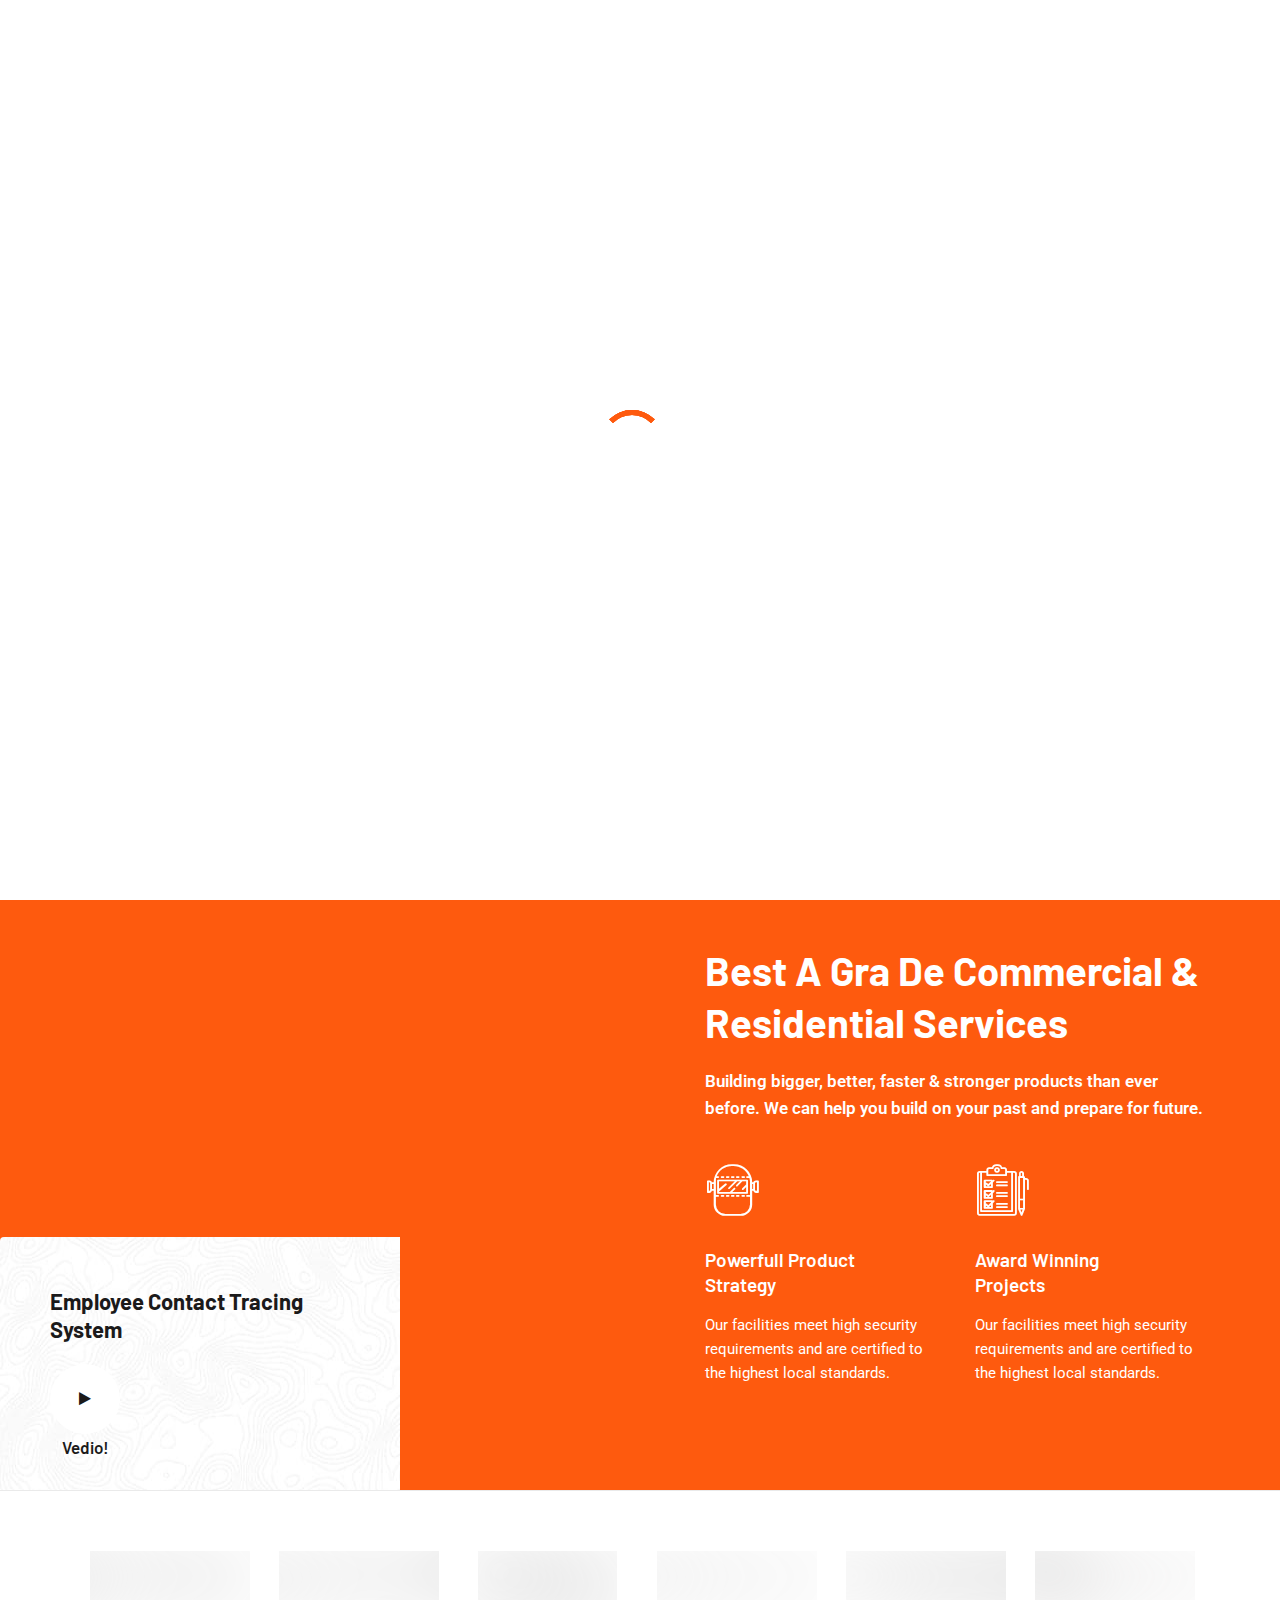
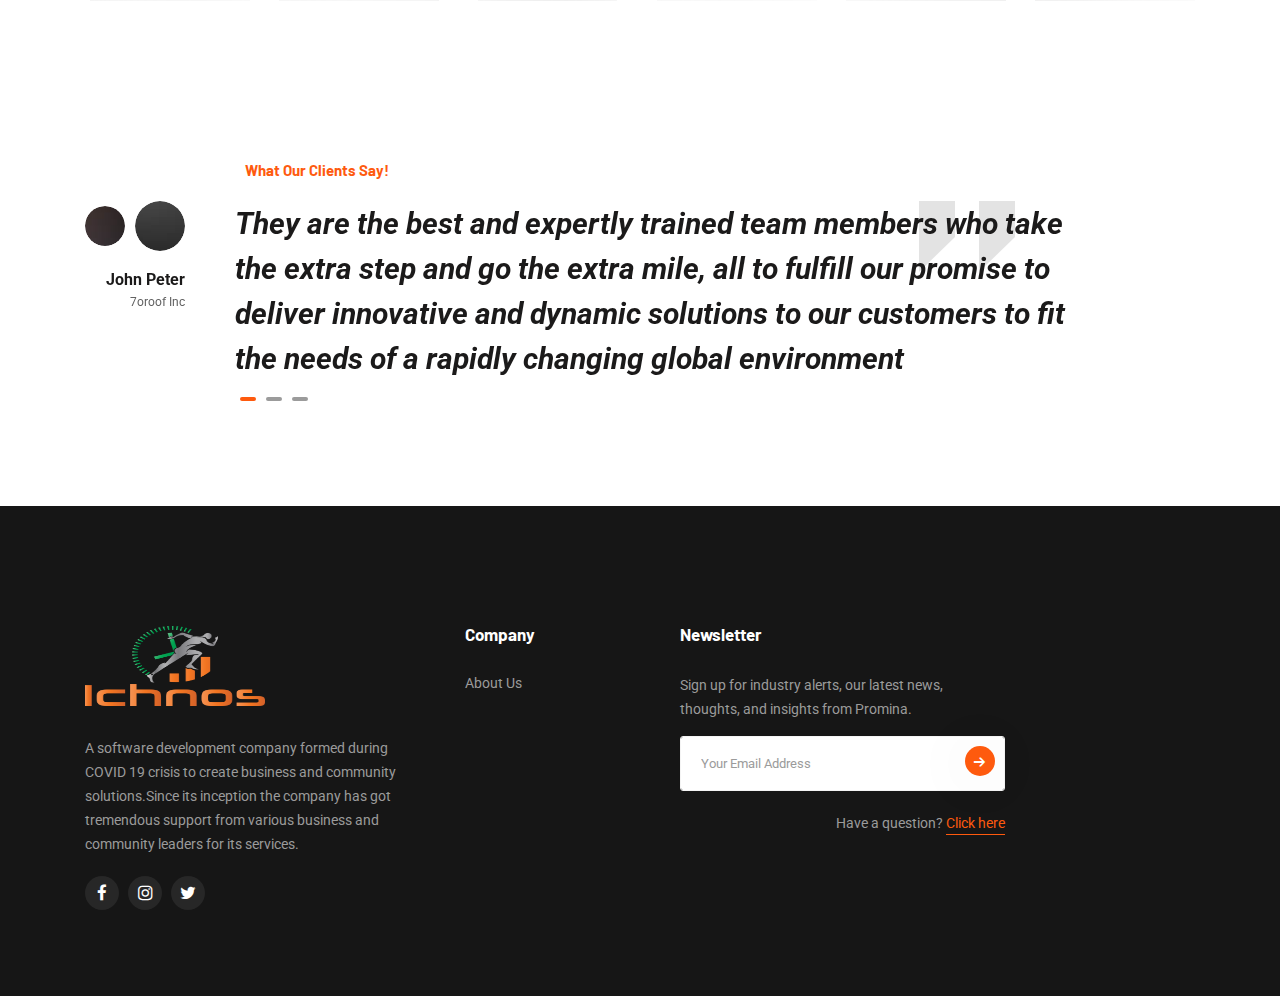
==== commit 6bc72900: "first commit" ====
--- a/about-us.html
+++ b/about-us.html
@@ -5,9 +5,9 @@
   <meta charset="UTF-8" />
   <meta name="viewport" content="width=device-width, initial-scale=1.0" />
   <meta http-equiv="X-UA-Compatible" content="ie=edge" />
-  <meta name="description" content="Promina - Construction And Building Template">
+  <meta name="description" content="Creating Technology solutions for Communities">
   <link href="assets/images/favicon/1.png" rel="icon">
-  <title>Promina - Construction And Building Template</title>
+  <title>Ichnos</title>
   <link rel="stylesheet"
     href="https://fonts.googleapis.com/css?family=Barlow:400,500,600,700%7cRoboto:400,500,700&display=swap">
   <link rel="stylesheet" href="assets/css/libraries.css">
@@ -36,87 +36,32 @@
           <div class="collapse navbar-collapse" id="mainNavigation">
             <ul class="navbar-nav">
               <li class="nav__item with-dropdown">
-                <a href="index.html" class="dropdown-toggle nav__item-link">Home</a>
-                <i class="fa fa-angle-down" data-toggle="dropdown"></i>
-                <ul class="dropdown-menu">
-                  <li class="nav__item"><a href="index.html" class="nav__item-link">Home Moderm</a></li>
-                  <!-- /.nav-item -->
-                  <li class="nav__item"><a href="home-classic.html" class="nav__item-link">Home classic</a></li>
-                  <!-- /.nav-item -->
-                  <li class="nav__item"><a href="home-architecture.html" class="nav__item-link">Home Architecture</a>
-                  </li>
-                  <!-- /.nav-item -->
-                </ul><!-- /.dropdown-menu -->
-              </li><!-- /.nav-item -->
-              <li class="nav__item with-dropdown">
-                <a href="about-us.html" class="dropdown-toggle nav__item-link active">Company</a>
-                <i class="fa fa-angle-down" data-toggle="dropdown"></i>
-                <ul class="dropdown-menu">
-                  <li class="nav__item"><a href="about-us.html" class="nav__item-link">About Us</a></li>
-                  <!-- /.nav-item -->
-                 
-                  <!-- /.nav-item -->
-                </ul><!-- /.dropdown-menu -->
-              </li><!-- /.nav-item -->
-              <li class="nav__item with-dropdown">
-                <a href="services.html" class="dropdown-toggle nav__item-link">Services</a>
-                <i class="fa fa-angle-down" data-toggle="dropdown"></i>
-                <ul class="dropdown-menu">
-                  <li class="nav__item"><a href="services-single-service.html" class="nav__item-link">Construction
-                      Manage</a></li>
-                  <!-- /.nav-item -->
-                  <li class="nav__item"><a href="services-single-service.html" class="nav__item-link">Construction
-                      Consultants</a></li>
-                  <!-- /.nav-item -->
-                  <li class="nav__item"><a href="services-single-service.html" class="nav__item-link">Architecture &
-                      Building</a></li>
-                  <!-- /.nav-item -->
-                  <li class="nav__item"><a href="services-single-service.html" class="nav__item-link">Home
-                      Renovations</a></li>
-                  <!-- /.nav-item -->
-                  <li class="nav__item"><a href="services-single-service.html" class="nav__item-link">Tiling &
-                      Painiting</a></li>
-                  <!-- /.nav-item -->
-                  <li class="nav__item"><a href="services-single-service.html" class="nav__item-link">Interior
-                      Design</a></li>
-                  <!-- /.nav-item -->
-                </ul><!-- /.dropdown-menu -->
-              </li><!-- /.nav-item -->
-              <li class="nav__item with-dropdown">
-                <a href="projects-grid.html" class="dropdown-toggle nav__item-link">Projects</a>
-                <i class="fa fa-angle-down" data-toggle="dropdown"></i>
-                <ul class="dropdown-menu">
-                  <li class="nav__item"><a href="projects-grid.html" class="nav__item-link">projects grid</a></li>
-                  <!-- /.nav-item -->
-                  <li class="nav__item"><a href="projects-standard.html" class="nav__item-link">projects standard</a>
-                  </li><!-- /.nav-item -->
-                  <li class="nav__item"><a href="projects-carousel.html" class="nav__item-link">projects carousel</a>
-                  </li><!-- /.nav-item -->
-                  <li class="nav__item"><a href="projects-single-project.html" class="nav__item-link">projects
-                      single</a></li><!-- /.nav-item -->
-                </ul><!-- /.dropdown-menu -->
+                <a href="index.html" class="dropdown-toggle nav__item-link active">Home</a>
+                
+              </li><!-- /.nav-item -->
+              <li class="nav__item with-dropdown">
+                <a href="about-us.html" class="dropdown-toggle nav__item-link">About us</a>
+				</li><!-- /.nav-item -->
+              <li class="nav__item with-dropdown">
+                <a href="services.html" class="dropdown-toggle nav__item-link">FAQ</a>
+                
+              </li><!-- /.nav-item -->
+              <li class="nav__item with-dropdown">
+                <a href="projects-grid.html" class="dropdown-toggle nav__item-link">Partners/clients</a>
+                
               </li><!-- /.nav-item -->
               <li class="nav__item with-dropdown">
                 <a href="blog.html" class="dropdown-toggle nav__item-link">News & Media</a>
-                <i class="fa fa-angle-down" data-toggle="dropdown"></i>
-                <ul class="dropdown-menu">
-                  <li class="nav__item">
-                    <a href="blog.html" class="nav__item-link">Blog Grid</a>
-                  </li><!-- /.nav-item -->
-                  <li class="nav__item">
-                    <a href="blog-single-post.html" class="nav__item-link">Single Blog Post</a>
-                  </li><!-- /.nav-item -->
-                </ul><!-- /.dropdown-menu -->
               </li><!-- /.nav-item -->
               <li class="nav__item">
-                <a href="contacs.html" class="nav__item-link">Contacts</a>
+                <a href="contacs.html" class="nav__item-link">Contact us</a>
               </li><!-- /.nav-item -->
               
             </ul><!-- /.navbar-nav -->
           </div><!-- /.navbar-collapse -->
           <div class="contact__number d-flex align-items-center">
             <i class="icon-phone"></i>
-            <a href="tel:5565454117">55 654 541 17</a>
+            <a href="tel:9803545550">(980) 354-5550</a>
           </div><!-- /.contact__numbr -->
         </div><!-- /.container -->
       </nav><!-- /.navabr -->
@@ -126,18 +71,16 @@
        page title 
     =========================== -->
     <section class="page-title page-title-layout1 bg-overlay bg-overlay-2 bg-parallax">
-      <div class="bg-img"><img src="assets/images/page-titles/1.jpg" alt="background"></div>
+      <div class="bg-img"><img src="assets/images/sliders/1.jpg" alt="background"></div>
       <div class="container">
         <div class="row">
           <div class="col-sm-12 col-md-12 col-lg-12 col-xl-6">
-            <span class="pagetitle__subheading">World's Leading Industry Corporation!</span>
-            <h1 class="pagetitle__heading">Best A Grade Commercial & Residential Services</h1>
-            <a href="projects-grid.html" class="btn btn__white btn__bordered btn__icon">
-              <span>Latest Projects</span><i class="icon-arrow-right"></i>
-            </a>
+            <span class="pagetitle__subheading">Creating Technology Solutions for Communities!</span>
+            
+            
           </div><!-- /.col-xl-6 -->
         </div><!-- /.row -->
-      </div><!-- /.container -->
+      </div>
     </section><!-- /.page-title -->
 
     <!-- ========================
@@ -148,41 +91,17 @@
         <div class="row">
           <div class="text-block">
             <div class="heading-layout2 mb-30">
-              <span class="heading__subtitle">Leading The Way In Building And Civil Construction</span>
-              <h2 class="heading__title">Bigger, Better, Faster And Stronger Projects Than Ever!!</h2>
-              <p class="heading__desc mb-30 mt-40">Yet those that embrace change are thriving, building bigger, better,
-                faster, and
-                stronger products than ever before. You are helping to lead the charge; we can help you build on your
-                past and prepare future.</p>
-              <p class="heading__desc">The world is changing faster than ever before, Promina industries are
-                threatened
-                as technology disrupts and software.</p>
+              <span class="heading__subtitle">Creating Technology Solutions for Communities</span>
+              
+              <p class="heading__desc mb-30 mt-40">Founded by technocrats with combined 40 years of experience in creating advanced analytical models for providing software solutions  across industries . Over a decade of service to communities along with local business and community  leaders. We truly believe technology has the power to up lift communities  socially and economically.</p>
+             
             </div><!-- /heading -->
-            <ul class="list-items list-unstyled mb-40">
-              <li>Quality Control System</li>
-              <li>Unrivalled workmanship</li>
-              <li>100% Satisfaction Guarantee</li>
-              <li>Accurate Testing Processes</li>
-              <li>Highly Professional Staff</li>
-              <li>Professional and Qualified</li>
-            </ul>
-            <a href="projects-grid.html" class="btn btn__secondary btn__icon">
-              <span>Latest Projects</span><i class="icon-arrow-right"></i>
-            </a>
+           
+           
           </div><!-- /.col-xl-7 -->
           <div class="imgs-block mt-50">
-            <div class="about__img">
-              <img src="assets/images/about/2.png" alt="about" class="img-fluid w-100">
-            </div><!-- /.about-img -->
-            <div class="video__box">
-              <a class="video__btn video__btn-white popup-video" href="https://www.youtube.com/watch?v=-Op6Biqn6eA">
-                <div class="video__player">
-                  <span class="video__player-animation"></span>
-                  <span class="video__player-animation video__player-animation-2"></span>
-                  <i class="fa fa-play"></i>
-                </div>
-              </a>
-            </div><!-- /.video__box -->
+            <!-- /.about-img -->
+            <!-- /.video__box -->
           </div><!-- /.col-xl-5 -->
         </div><!-- /.row -->
       </div><!-- /.container -->
@@ -198,12 +117,17 @@
             <div class="bg-img"><img src="assets/images/banners/1.jpg" alt="background"></div>
             <div class="cta__banner">
               <div class="bg-img"><img src="assets/images/backgrounds/1.jpg" alt="background"></div>
-              <h5 class="cta__title">A Leading Developer Of First
-                Grade Commercial & Projects! </h5>
-              <p class="cta__desc">Today Promin has over 4,000 professionals on its payroll All Over The World.</p>
-              <a href="#" class="btn btn__primary btn__link">
-                <span>Learn More</span> <i class="icon-arrow-right"></i>
+              <h5 class="cta__title">Employee Contact Tracing System </h5>
+              <div class="video__box">
+              <a class="video__btn video__btn-white popup-video" href="https://www.youtube.com/watch?v=-Op6Biqn6eA">
+                <div class="video__player">
+                  <span class="video__player-animation"></span>
+                  <span class="video__player-animation video__player-animation-2"></span>
+                  <i class="fa fa-play"></i>
+				  <h2 class="heading__desc">Vedio!</h2>
+                </div>
               </a>
+            </div>
             </div><!-- /.cta__banner -->
           </div><!-- /.col-lg-6 -->
           <div class="col-sm-12 col-md-12 col-lg-6">
@@ -250,121 +174,7 @@
     <!-- =========================== 
       portfolio standard carousel
     ============================= -->
-    <section class="portfolio-standard portfolio-standard-carousel">
-      <div class="container">
-        <div class="row">
-          <div class="col-sm-12 col-md-12 col-lg-6 offset-lg-3">
-            <div class="heading text-center mb-50">
-              <span class="heading__subtitle">Featured Projects</span>
-              <h2 class="heading__title">Our Recent Works</h2>
-            </div><!-- /.heading -->
-          </div><!-- /.col-lg-6 -->
-        </div>
-        <div class="row">
-          <div class="col-sm-12 col-md-12 col-lg-12">
-            <div class="slick-carousel"
-              data-slick='{"slidesToShow": 3, "slidesToScroll": 3, "arrows": false, "dots": true, "responsive": [ {"breakpoint": 992, "settings": {"slidesToShow": 2}}, {"breakpoint": 767, "settings": {"slidesToShow": 2}}, {"breakpoint": 480, "settings": {"slidesToShow": 1}}]}'>
-              <!-- portfolio item #1 -->
-              <div class="portfolio-item">
-                <div class="portfolio__img">
-                  <img src="assets/images/portfolio/grid/1.jpg" alt="portfolio img">
-                </div><!-- /.portfolio-img -->
-                <div class="portfolio__content">
-                  <h4 class="portfolio__title"><a href="#">The Fallingwater House</a></h4>
-                  <div class="portfolio__cat">
-                    <a href="#">Building</a><a href="#">Interior</a>
-                  </div><!-- /.portfolio-cat -->
-                  <p class="portfolio__desc">We understand that data is greatest asset when it comes to analyzing and
-                    optimizing your supply chain performance.</p>
-                  <a href="projects-single-project.html" class="btn btn__loadMore"><span>Explore More</span><i
-                      class="icon-arrow-right"></i></a>
-                </div><!-- /.portfolio-content -->
-              </div><!-- /.portfolio-item -->
-              <!-- portfolio item #2 -->
-              <div class="portfolio-item">
-                <div class="portfolio__img">
-                  <img src="assets/images/portfolio/grid/2.jpg" alt="portfolio img">
-                </div><!-- /.portfolio-img -->
-                <div class="portfolio__content">
-                  <h4 class="portfolio__title"><a href="#">The Guggenheim Museum</a></h4>
-                  <div class="portfolio__cat">
-                    <a href="#">Construction</a><a href="#">Engineering</a>
-                  </div><!-- /.portfolio-cat -->
-                  <p class="portfolio__desc">Cost savings is crucial, innovative technology minimizes your overall spend
-                    by utilizing an extensive consolidation.</p>
-                  <a href="projects-single-project.html" class="btn btn__loadMore"><span>Explore More</span><i
-                      class="icon-arrow-right"></i></a>
-                </div><!-- /.portfolio-content -->
-              </div><!-- /.portfolio-item -->
-              <!-- portfolio item #3 -->
-              <div class="portfolio-item">
-                <div class="portfolio__img">
-                  <img src="assets/images/portfolio/grid/3.jpg" alt="portfolio img">
-                </div><!-- /.portfolio-img -->
-                <div class="portfolio__content">
-                  <h4 class="portfolio__title"><a href="#">Neue National Galerie</a></h4>
-                  <div class="portfolio__cat">
-                    <a href="#">Renovation</a><a href="#">Architecture</a>
-                  </div><!-- /.portfolio-cat -->
-                  <p class="portfolio__desc">Our Group has been building relationships and projects last. Serving an
-                    impressive list of long-term clients with experience.</p>
-                  <a href="projects-single-project.html" class="btn btn__loadMore"><span>Explore More</span><i
-                      class="icon-arrow-right"></i></a>
-                </div><!-- /.portfolio-content -->
-              </div><!-- /.portfolio-item -->
-              <!-- portfolio item #4 -->
-              <div class="portfolio-item">
-                <div class="portfolio__img">
-                  <img src="assets/images/portfolio/grid/4.jpg" alt="portfolio img">
-                </div><!-- /.portfolio-img -->
-                <div class="portfolio__content">
-                  <h4 class="portfolio__title"><a href="#">Sagrada Familia</a></h4>
-                  <div class="portfolio__cat">
-                    <a href="#">Construstion</a><a href="#">Cuilding</a>
-                  </div><!-- /.portfolio-cat -->
-                  <p class="portfolio__desc">Cost savings is crucial, innovative technology minimizes your overall spend
-                    by utilizing an extensive consolidation.</p>
-                  <a href="projects-single-project.html" class="btn btn__loadMore"><span>Explore More</span><i
-                      class="icon-arrow-right"></i></a>
-                </div><!-- /.portfolio-content -->
-              </div><!-- /.portfolio-item -->
-              <!-- portfolio item #5 -->
-              <div class="portfolio-item">
-                <div class="portfolio__img">
-                  <img src="assets/images/portfolio/grid/5.jpg" alt="portfolio img">
-                </div><!-- /.portfolio-img -->
-                <div class="portfolio__content">
-                  <h4 class="portfolio__title"><a href="#">Heydar Aliyev Center</a></h4>
-                  <div class="portfolio__cat">
-                    <a href="#">Engineering</a><a href="#">Renovation</a>
-                  </div><!-- /.portfolio-cat -->
-                  <p class="portfolio__desc">Our Group has been building relationships and projects last. Serving an
-                    impressive list of long-term clients with experience.</p>
-                  <a href="projects-single-project.html" class="btn btn__loadMore"><span>Explore More</span><i
-                      class="icon-arrow-right"></i></a>
-                </div><!-- /.portfolio-content -->
-              </div><!-- /.portfolio-item -->
-              <!-- portfolio item #6 -->
-              <div class="portfolio-item">
-                <div class="portfolio__img">
-                  <img src="assets/images/portfolio/grid/6.jpg" alt="portfolio img">
-                </div><!-- /.portfolio-img -->
-                <div class="portfolio__content">
-                  <h4 class="portfolio__title"><a href="#">Cathedral of Brasilia</a></h4>
-                  <div class="portfolio__cat">
-                    <a href="#">Building</a><a href="#">Modern</a>
-                  </div><!-- /.portfolio-cat -->
-                  <p class="portfolio__desc">We understand that data is greatest asset when it comes to analyzing and
-                    optimizing your supply chain performance.</p>
-                  <a href="projects-single-project.html" class="btn btn__loadMore"><span>Explore More</span><i
-                      class="icon-arrow-right"></i></a>
-                </div><!-- /.portfolio-content -->
-              </div><!-- /.portfolio-item -->
-            </div><!-- /.slick-carousel -->
-          </div><!-- /.col-lg-12 -->
-        </div><!-- /.row -->
-      </div><!-- /.container -->
-    </section><!-- /.portfolio standard carousel -->
+    
 
     <!-- =====================
          Clients
@@ -408,132 +218,12 @@
     <!-- =========================
        Banner layout 2
       =========================== -->
-    <section class="banner-layout2 bg-overlay bg-parallax">
-      <div class="bg-img"><img src="assets/images/banners/3.jpg" alt="background"></div>
-      <div class="container">
-        <div class="row">
-          <div class="col-sm-12 col-md-12 col-lg-6">
-            <div class="heading-layout2 heading-light mb-50">
-              <span class="heading__subtitle">Leading The Way In Building And Civil Construction</span>
-              <h2 class="heading__title">Ready to Bring Bigger, Better, Faster And Stronger Projects Than Ever Before!!
-              </h2>
-            </div><!-- /.heading -->
-            <ul class="list-items list-items-white list-unstyled mb-40">
-              <li>Quality Control System, 100% Satisfaction Guarantee</li>
-              <li>Highly Professional Staff, Accurate Testing Processes</li>
-              <li>Unrivalled workmanship, Professional and Qualified</li>
-            </ul>
-          </div><!-- /.col-lg-6 -->
-          <div class="col-sm-12 col-md-12 col-lg-6">
-            <div class="info-slider-wrapper d-flex justify-content-end">
-              <div class="info__slider">
-                <div class="slick-carousel" data-slick='{"slidesToShow": 1, "arrows": false, "dots": true}'>
-                  <div class="info__slider-item">
-                    <div class="info__slider-icon"><i class="icon-wrench5"></i></div>
-                    <h5 class="info__slider-title">Utilising latest processing solutions, and decades of work
-                      experience.</h5>
-                  </div><!-- /.info__slider-item -->
-                  <div class="info__slider-item">
-                    <div class="info__slider-icon"><i class="icon-wheelbarrow"></i></div>
-                    <h5 class="info__slider-title">Designing, construction, planning & infrastructures management
-                      such.</h5>
-                  </div><!-- /.info__slider-item -->
-                </div>
-              </div><!-- /.info__slider -->
-            </div>
-          </div><!-- /.col-lg-6 -->
-        </div><!-- /.row -->
-      </div><!-- /.container -->
-    </section><!-- /.Banner layout 2 -->
-
-    <div>
-      <div class="bg-img background-size-auto"><img src="assets/images/backgrounds/1.jpg" alt="background"></div>
+   
 
       <!-- ==========================
         contact layout 2
     =========================== -->
-      <section class="contact-layout2 p-0">
-        <div class="container">
-          <div class="row">
-            <div class="col-sm-12 col-md-12 col-lg-12">
-              <div class="contact-panel mt--140">
-                <div class="contact__panel-info">
-                  <div class="contact__panel-info-top">
-                    <div class="contact-info-box">
-                      <h4 class="contact__info-box-title">Our Location</h4>
-                      <ul class="contact__info-list list-unstyled">
-                        <li>2307 Beverley Rd Brooklyn, New York 11226 United States.</li>
-                      </ul><!-- /.contact__info-list -->
-                    </div><!-- /.contact-info-box -->
-                    <div class="contact-info-box">
-                      <h4 class="contact__info-box-title">Quick Contact</h4>
-                      <ul class="contact__info-list list-unstyled">
-                        <li>Email: <a href="mailto:Promina@7oroof.com">Promina@7oroof.com</a></li>
-                        <li>Support: <a href="mailto:Promina@7oroof.com">Promina@7oroof.com</a></li>
-                      </ul><!-- /.contact__info-list -->
-                    </div><!-- /.contact-info-box -->
-                  </div><!-- /.contact__panel-info-top -->
-                  <div class="contact__panel-info-bottom">
-                    <strong class="contact__panel-info-title">We will get back to you within 24 hours, or call us
-                      everyday, 09:00 AM - 12:00 PM</strong>
-                    <div class="contact__number d-flex align-items-center">
-                      <i class="icon-phone"></i>
-                      <a href="tel:5565454117">55 654 541 17</a>
-                    </div>
-                  </div><!-- /.contact__panel-info-bottom -->
-                </div><!-- /.contact__panel-info -->
-                <form method="post" action="assets/php/contact.php" id="contactForm" class="contact__panel-form">
-                  <div class="row">
-                    <div class="col-sm-12">
-                      <h4 class="contact__panel-title">Get In Touch</h4>
-                      <p class="contact__panel-desc mb-40">Complete control over products allows us to ensure our
-                        customers receive the best quality prices and service. We take great pride in everything that we
-                        do in our factory.</p>
-                    </div>
-                    <div class="col-sm-6 col-md-6 col-lg-6">
-                      <div class="form-group">
-                        <input type="text" class="form-control" placeholder="Name" id="contact-name" name="contact-name"
-                          required>
-                      </div>
-                    </div><!-- /.col-lg-6 -->
-                    <div class="col-sm-6 col-md-6 col-lg-6">
-                      <div class="form-group">
-                        <input type="email" class="form-control" placeholder="Email" id="contact-email"
-                          name="contact-email" required>
-                      </div>
-                    </div><!-- /.col-lg-6 -->
-                    <div class="col-sm-6 col-md-6 col-lg-6">
-                      <div class="form-group">
-                        <input type="text" class="form-control" placeholder="Phone" id="contact-Phone"
-                          name="contact-phone" required>
-                      </div>
-                    </div><!-- /.col-lg-6 -->
-                    <div class="col-sm-6 col-md-6 col-lg-6">
-                      <div class="form-group">
-                        <input type="text" class="form-control" placeholder="Website" id="contact-subject"
-                          name="contact-subject" required>
-                      </div>
-                    </div><!-- /.col-lg-6 -->
-                    <div class="col-sm-12 col-md-12 col-lg-12">
-                      <div class="form-group">
-                        <textarea class="form-control" placeholder="Additional Details!" placeholder="Message"
-                          id="contact-messgae" name="contact-messgae" required></textarea>
-                      </div>
-                    </div><!-- /.col-lg-12 -->
-                    <div class="col-sm-12 col-md-12 col-lg-12">
-                      <button type="submit" class="btn btn__primary btn__block  btn__lg">
-                        <span class="mx-2">Submit Request</span><i class="icon-arrow-right mx-2"></i>
-                      </button>
-                      <div class="contact-result"></div>
-                    </div><!-- /.col-lg-12 -->
-                  </div><!-- /.row -->
-                </form>
-              </div><!-- /.contact__panel -->
-            </div><!-- /.col-lg-12 -->
-          </div><!-- /.row -->
-        </div><!-- /.container -->
-      </section><!-- /.contact layout 2 -->
-
+      
       <!-- ========================= 
       Testimonials layout 1
    =========================  -->
@@ -622,9 +312,8 @@
           <div class="row">
             <div class="col-sm-12 col-md-6 col-lg-3 col-xl-4 footer__widget footer__widget-about">
               <div class="footer__widget-content">
-                <img src="assets/images/logo/ichnos-png.png" alt="logo" class="mb-30">
-                <p class="mb-20">A leading developer of A-grade commercial, industrial and residential projects in USA.
-                  Since its foundation the company has doubled its turnover year on year with its staff.</p>
+                <img src="assets/images/logo/ichnos-png.png" alt="logo" class="mb-30"style="width:180px;height:80px">
+                <p class="mb-20">A software development company formed during COVID 19 crisis to create business and community solutions.Since its inception the company has got tremendous support from various business and community leaders for its services.</p>
                 <ul class="social__icons list-unstyled">
                   <li><a href="#"><i class="fa fa-facebook"></i></a></li>
                   <li><a href="#"><i class="fa fa-instagram"></i></a></li>
@@ -632,32 +321,14 @@
                 </ul><!-- /.social-icons -->
               </div>
             </div><!-- /.col-xl-4 -->
-            <div class="col-6 col-sm-6 col-md-6 col-lg-2 col-xl-2 footer__widget footer__widget-nav">
-              <h6 class="footer__widget-title">Services</h6>
-              <div class="footer__widget-content">
-                <nav>
-                  <ul class="list-unstyled">
-                    <li><a href="#">Construction Manage</a></li>
-                    <li><a href="#">Construction Consultants</a></li>
-                    <li><a href="#">Architecture & Building</a></li>
-                    <li><a href="#">Home Renovations</a></li>
-                    <li><a href="#">Tiling & Painiting</a></li>
-                    <li><a href="#">Interior Design</a></li>
-                  </ul>
-                </nav>
-              </div><!-- /.footer-widget-content -->
-            </div><!-- /.col-xl-2 -->
+            
             <div class="col-6 col-sm-6 col-md-6 col-lg-2 col-xl-2 footer__widget footer__widget-nav">
               <h6 class="footer__widget-title">Company</h6>
               <div class="footer__widget-content">
                 <nav>
                   <ul class="list-unstyled">
                     <li><a href="about-us.html">About Us</a></li>
-                    <li><a href="leadership-team.html">Meet Our Team</a></li>
-                    <li><a href="blog.html">News & Media</a></li>
-                    <li><a href="projects-grid.html">Case Studies</a></li>
-                    <li><a href="contacs.html">Contacts</a></li>
-                    <li><a href="careers.html">Careers</a></li>
+                    
                   </ul>
                 </nav>
               </div><!-- /.footer-widget-content -->
@@ -680,24 +351,7 @@
           </div><!-- /.row -->
         </div><!-- /.container -->
       </div><!-- /.footer-top -->
-      <div class="footer-bottom">
-        <div class="container">
-          <div class="row align-items-center">
-            <div class="col-sm-12 col-md-12 col-lg-12 d-flex flex-wrap justify-content-between">
-              <nav>
-                <ul class="footer__copyright-links list-unstyled d-flex flex-wrap mb-0">
-                  <li><a href="#">Terms & Conditions </a></li>
-                  <li><a href="#">Privacy Policy</a></li>
-                  <li><a href="#">Sitemap</a></li>
-                </ul>
-              </nav>
-              <p class="mb-0 color-white"> &copy; 2020 Promina. With Love by
-                <a href="http://themeforest.net/user/7oroof">7oroof.com</a>
-              </p>
-            </div><!-- /.col-lg-12 -->
-          </div><!-- /.row -->
-        </div><!-- /.container -->
-      </div><!-- /.Footer-bottom -->
+      
     </footer><!-- /.Footer -->
     <button id="scrollTopBtn"><i class="fa fa-long-arrow-up"></i></button>
 
